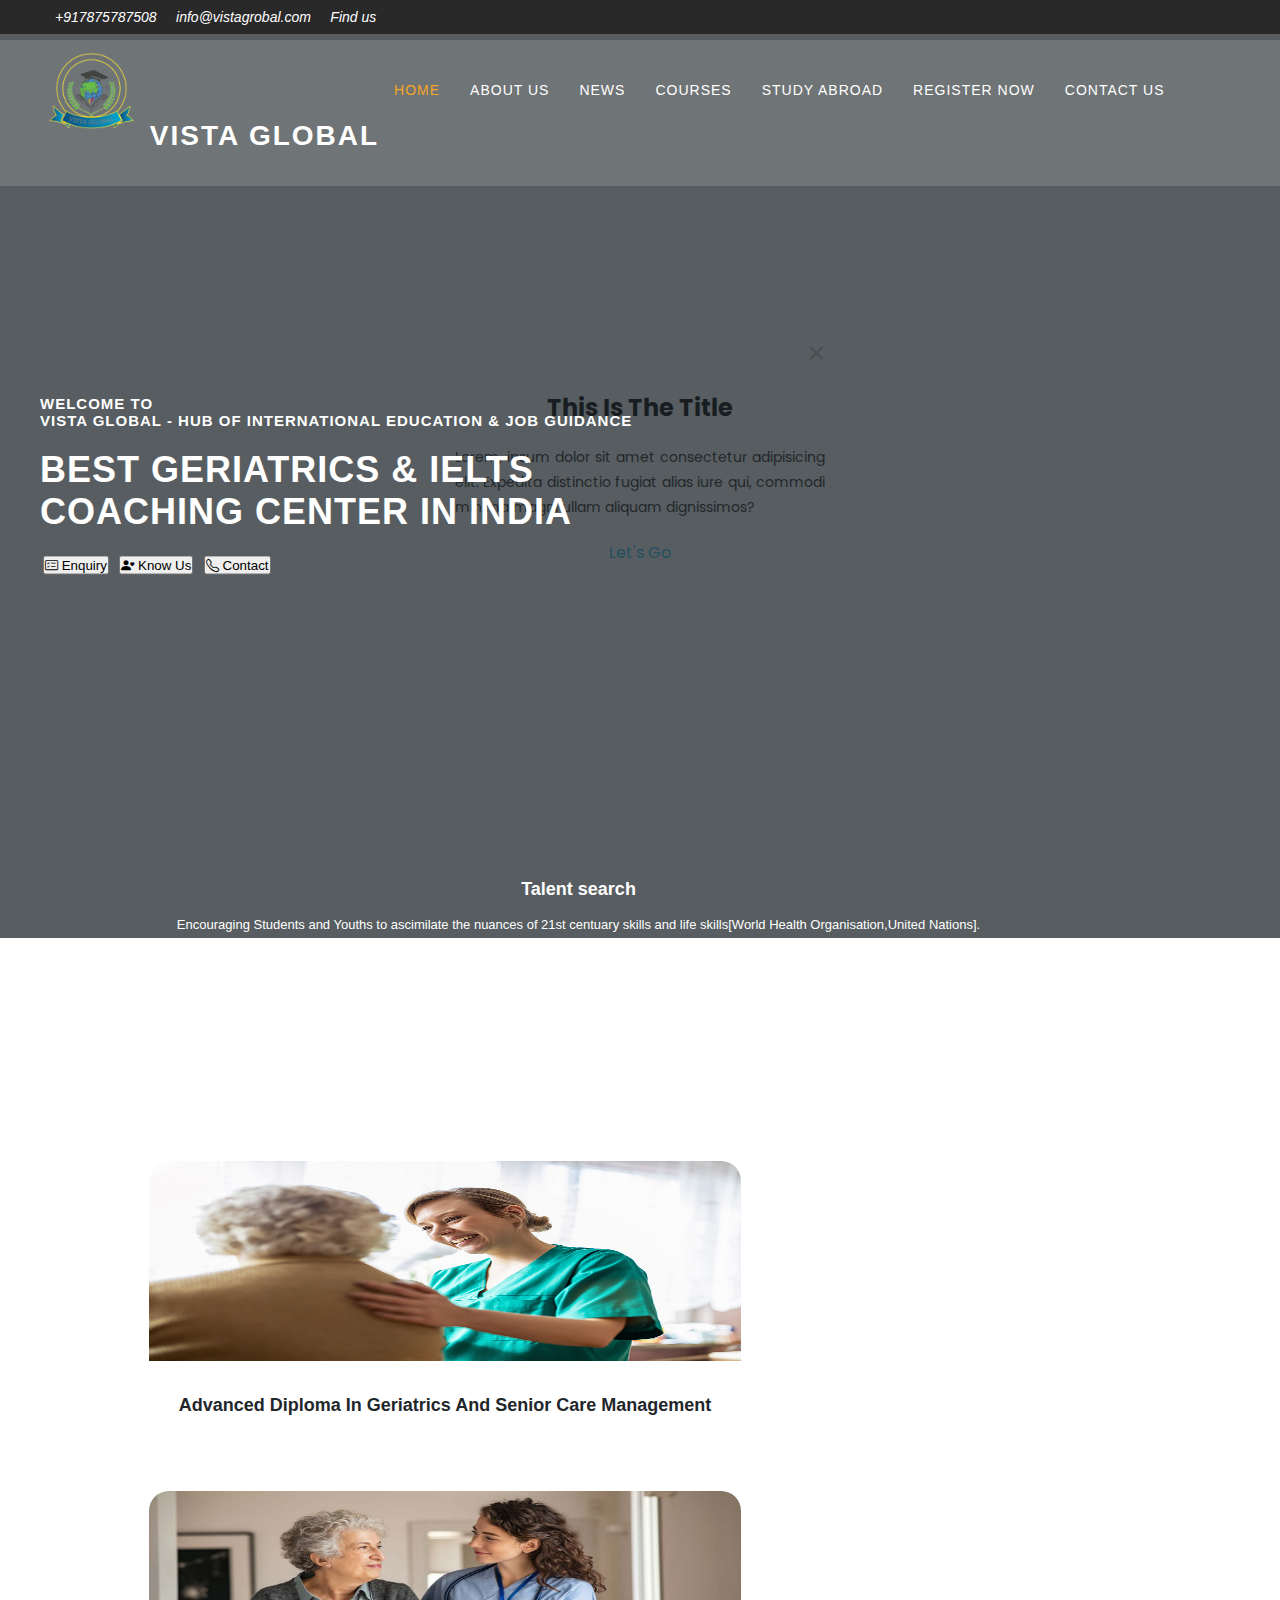
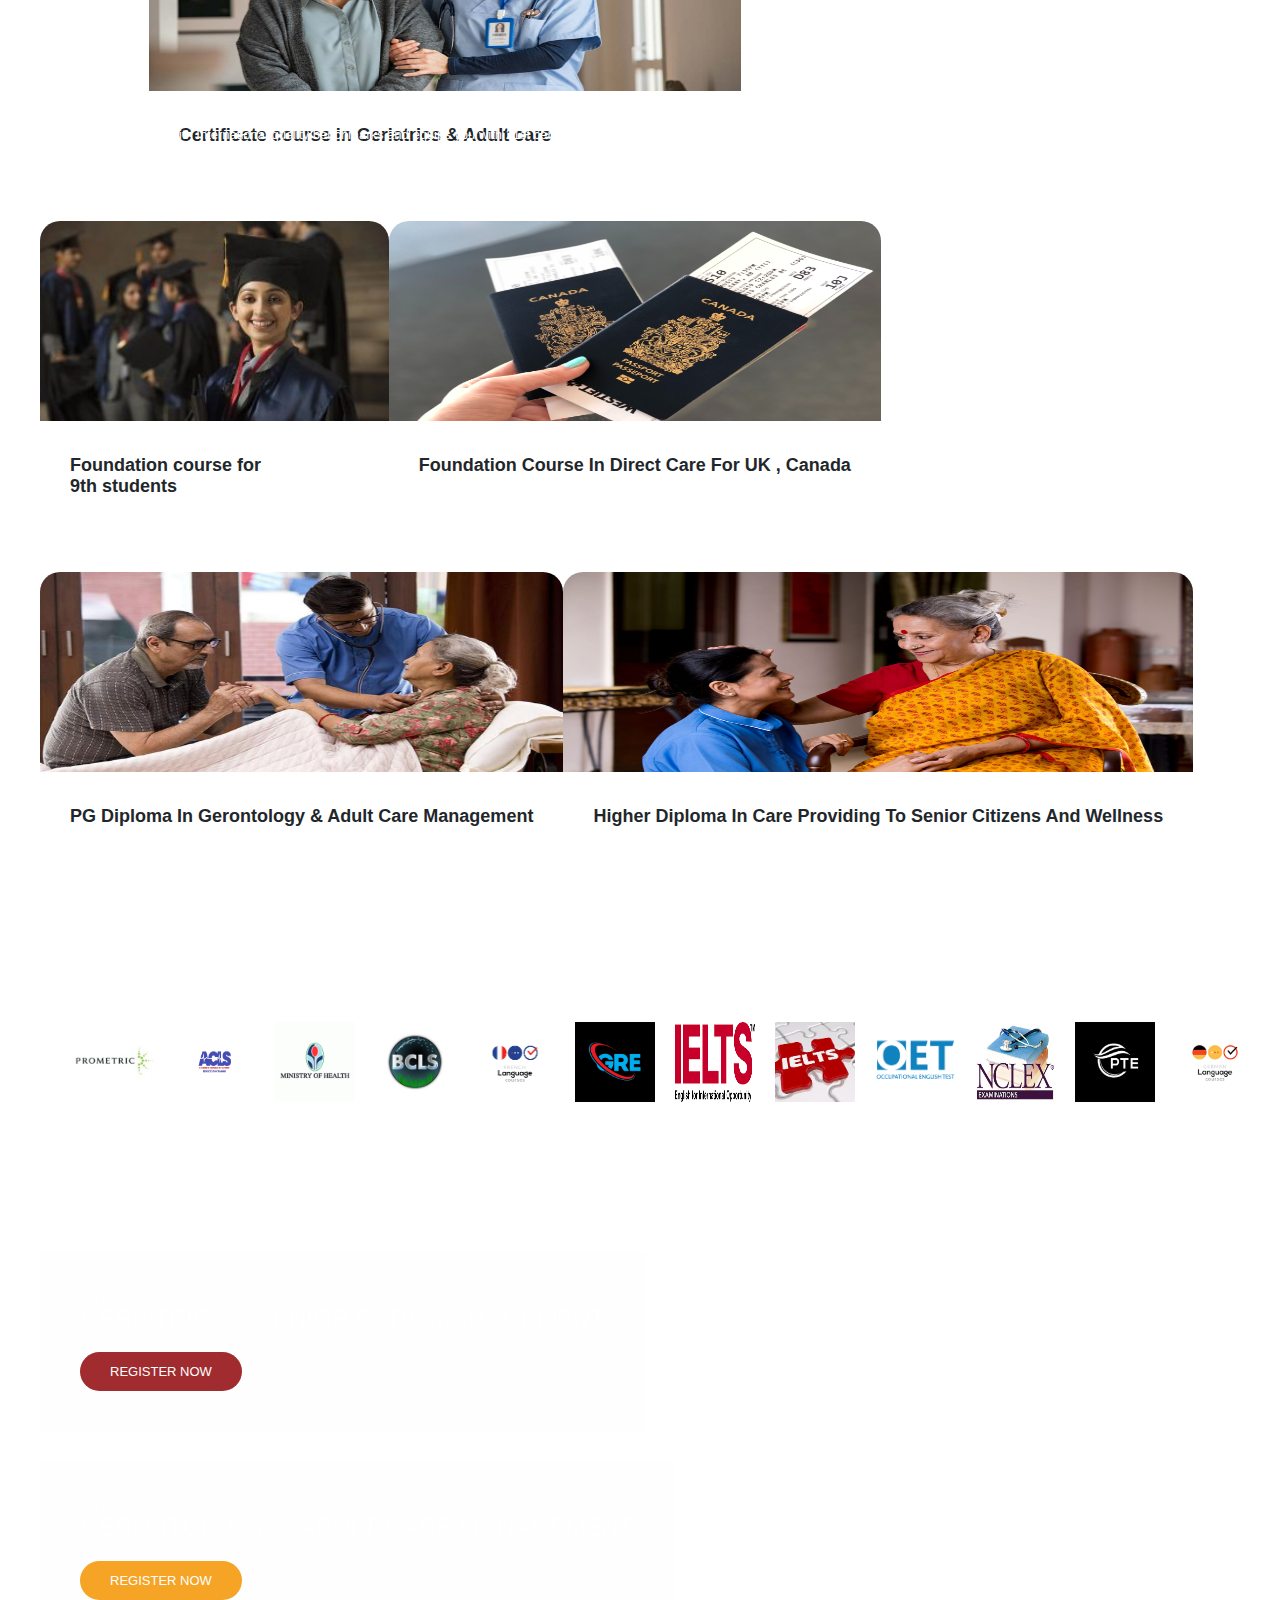
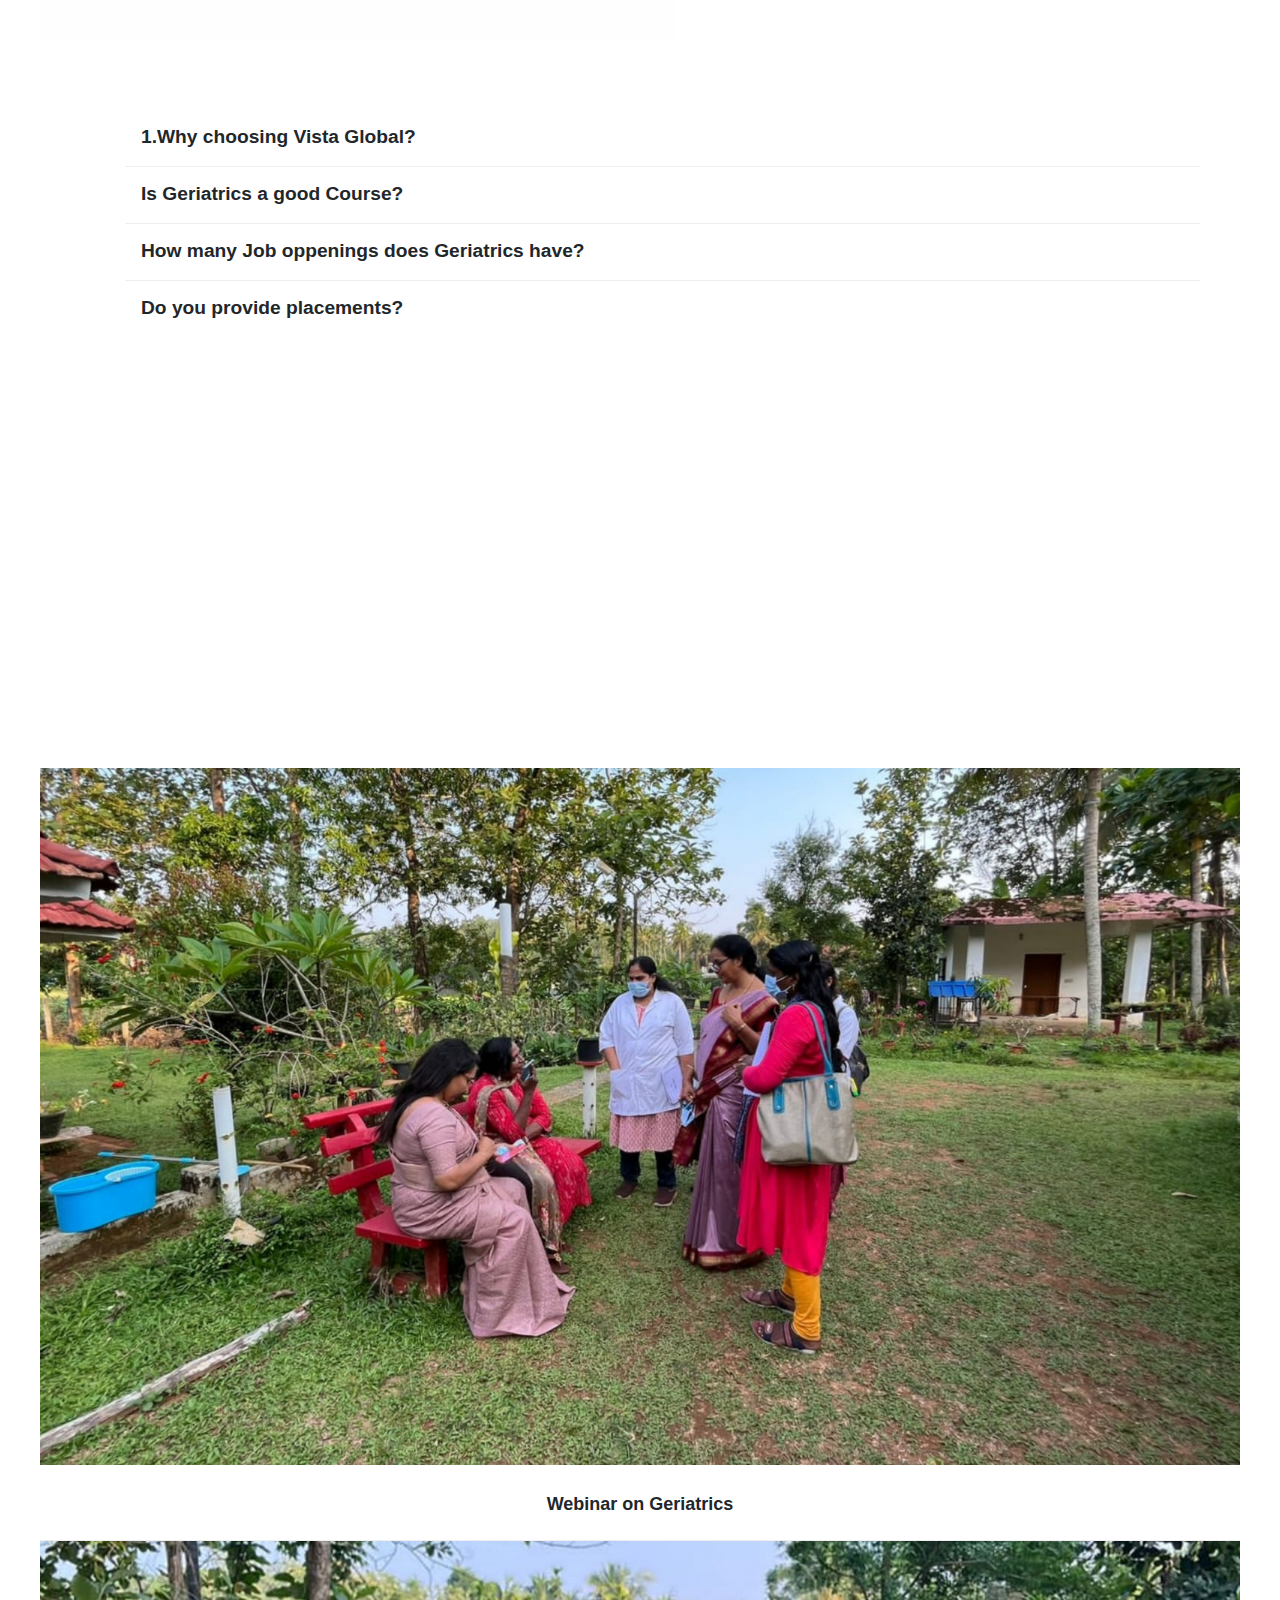
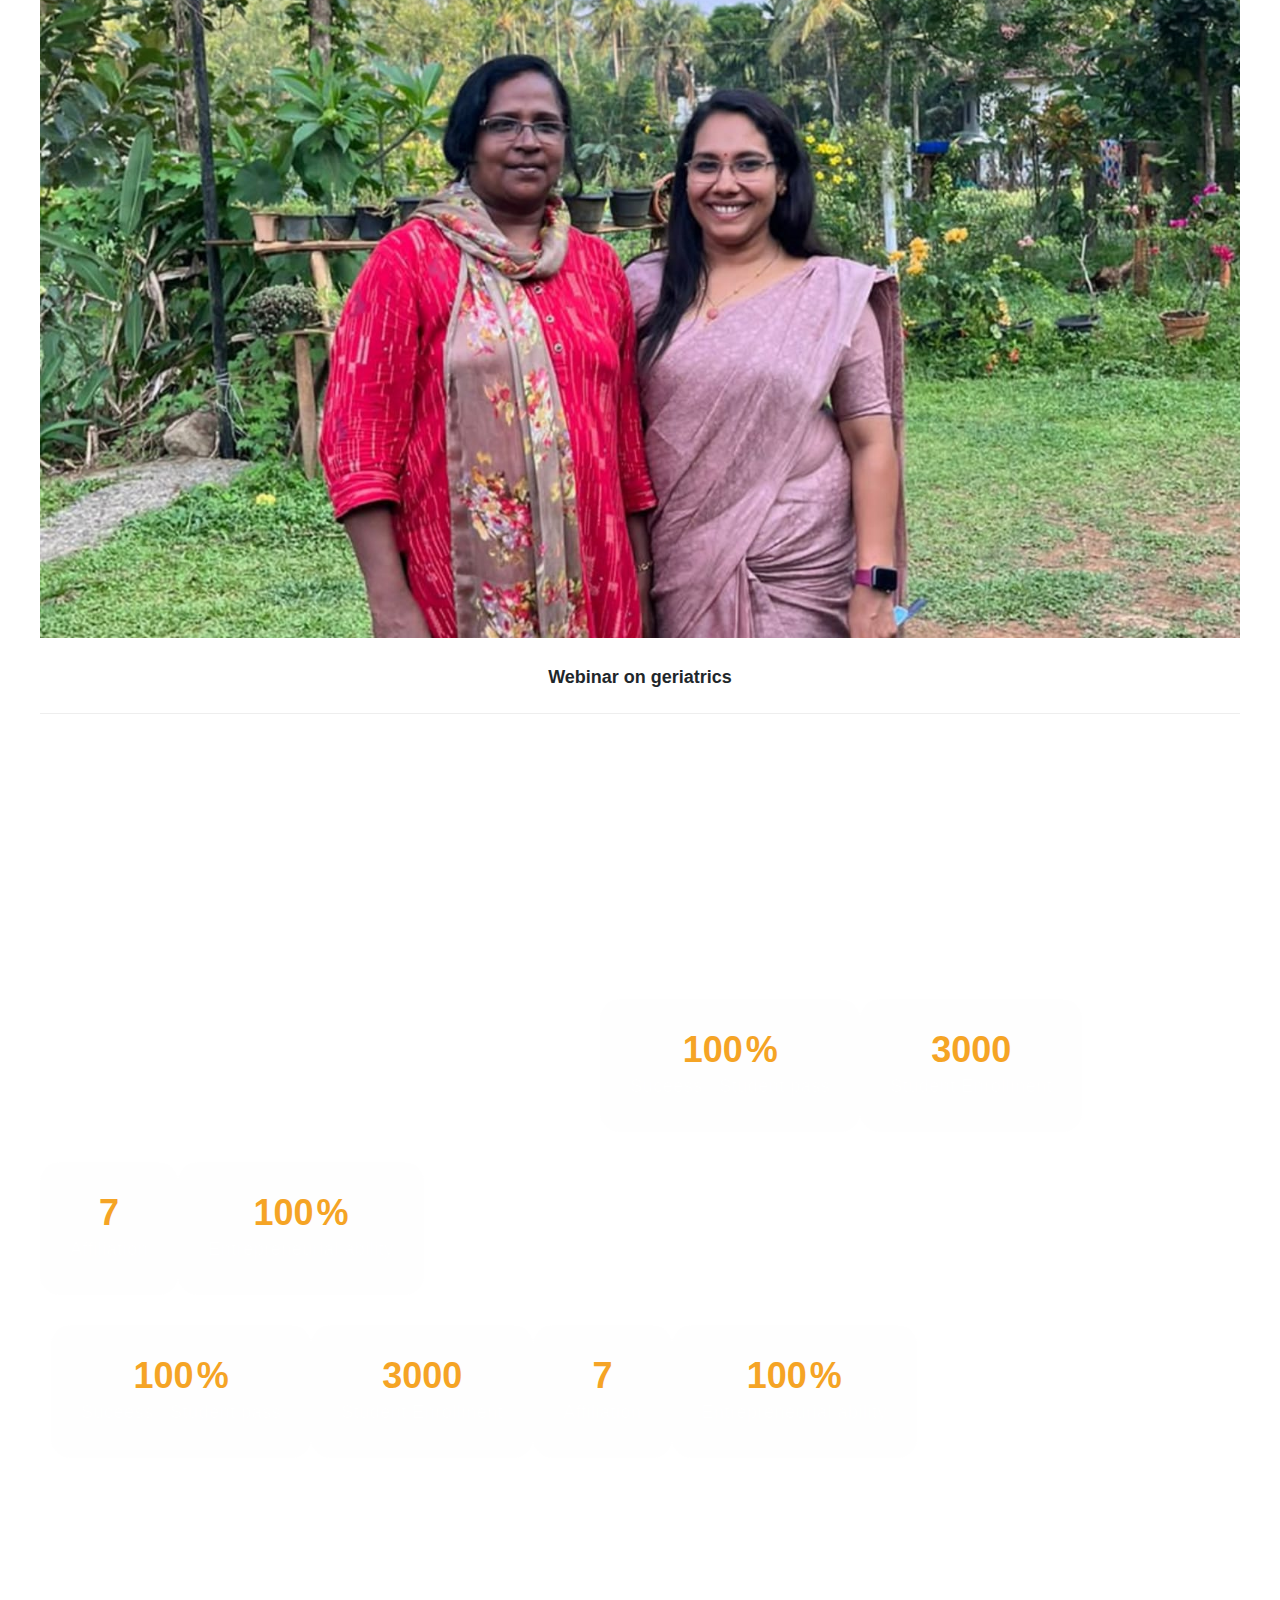
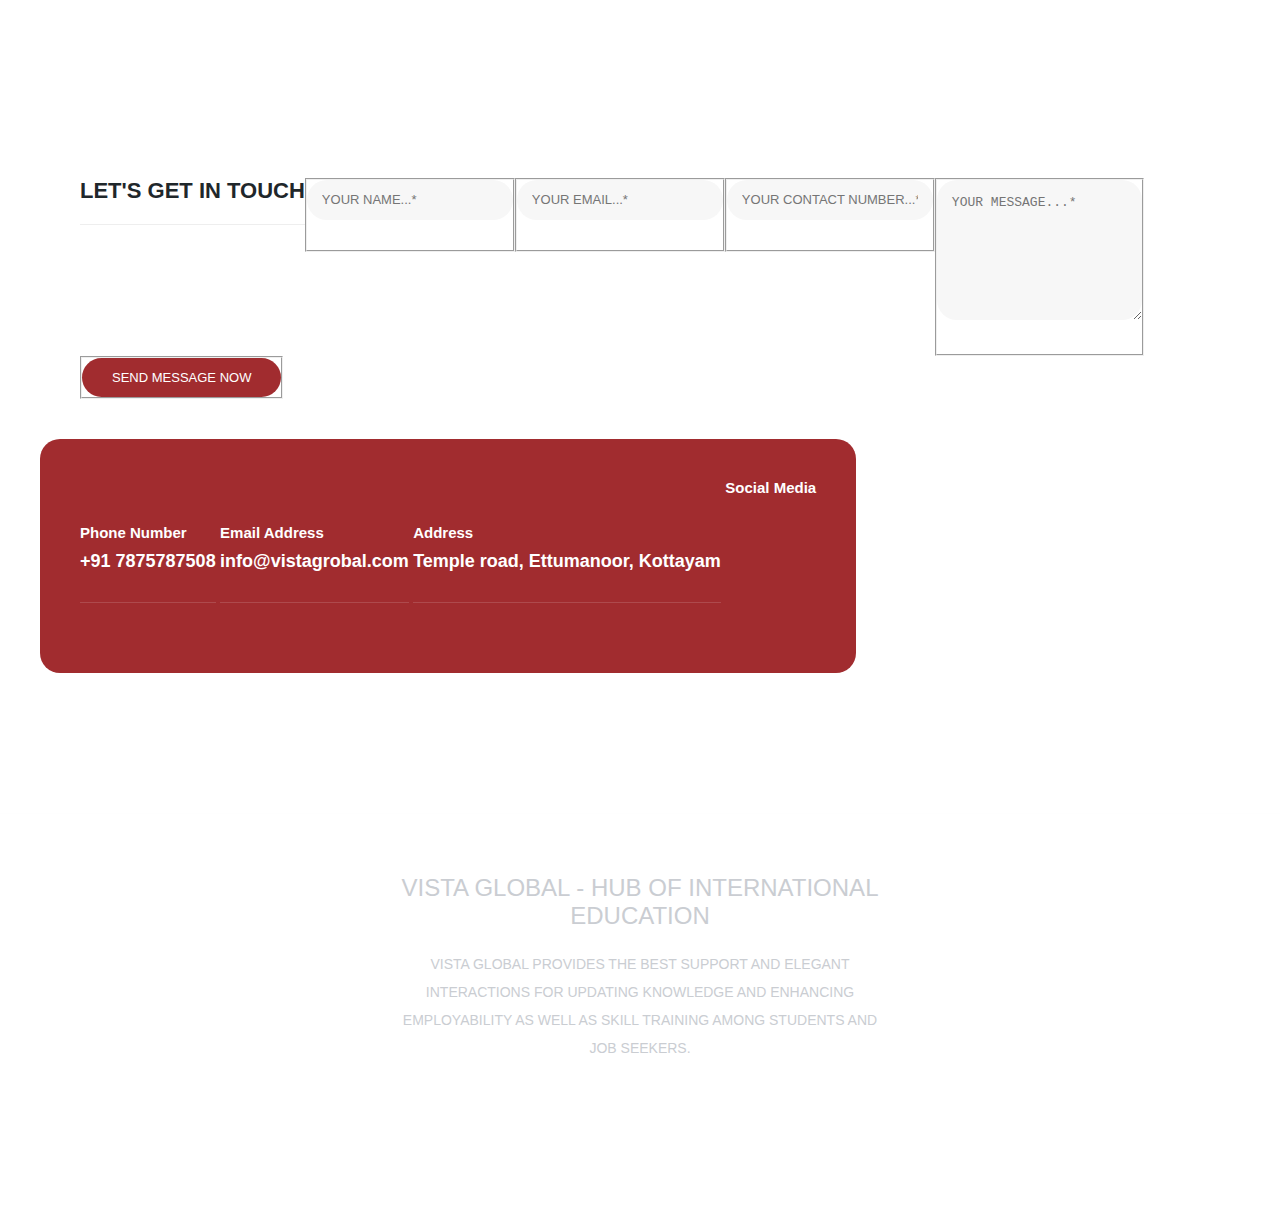
==== index.html @ 6451101f "mini15" ====
<!DOCTYPE html>
<html lang="en">

<head>




  <meta charset="utf-8">
  <meta name="viewport" content="width=device-width, initial-scale=1, shrink-to-fit=no">
  <meta name="description" content="">
  <meta name="author" content="TemplateMo">
  <link href="https://fonts.googleapis.com/css?family=Poppins:100,200,300,400,500,600,700,800,900" rel="stylesheet">


  <!--Google Fonts-->
  <link href="https://fonts.googleapis.com/css2?family=Poppins&display=swap" rel="stylesheet">


  <title>Vista Global - The hub of international education</title>
  <link rel="icon" type="image/gif" href="assets/images/new/logo.png">

  <!-- Bootstrap core CSS -->
  <link href="vendor/bootstrap/css/bootstrap.min.css" rel="stylesheet">


  <script src="https://unpkg.com/boxicons@2.1.4/dist/boxicons.js"></script>
  <script src="https://ajax.googleapis.com/ajax/libs/jquery/3.5.1/jquery.min.js"></script>


  <!-- Additional CSS Files -->
  <link rel="stylesheet" href="assets/css/fontawesome.css">
  <link rel="stylesheet" href="assets/css/templatemo-edu-meeting.css">
  <link rel="stylesheet" href="assets/css/owl.css">
  <link rel="stylesheet" href="assets/css/lightbox.css">
  <link rel="stylesheet" href="assets/css/popup.css">

</head>

<body>

  <!--popup-->
  <div class="popup">
    <button id="close">&times;</button>
    <h2>This Is The Title</h2>
    <p>
      Lorem, ipsum dolor sit amet consectetur adipisicing elit. Expedita distinctio fugiat alias iure qui, commodi
      minima magni ullam aliquam dignissimos?
    </p>
    <a href="#">Let's Go</a>
  </div>


  <!--Script-->
  <script src="/assets/js/script.js"></script>

  <!-- Sub Header -->
  <div class="sub-header">
    <div class="container">
      <div class="row">
        <div class="col-lg-8 col-sm-8">
          <div class="left-content">
            <h1 href=""></h1>
          </div>
        </div>
        <div class="col-lg-4 col-sm-4">
          <div class="right-icons">
            <ul>
              <li><a href="tel:+917875787508"><i class="fa fa-phone"> +917875787508</i></a></li>
              <li><a href="mailto:info@vistagrobal.com"><i class="fa fa-envelope"> info@vistagrobal.com</i></a></li>
              <li><a href="#"><i class="fa fa-location-arrow"> Find us</i></a></li>

              <!--li><a href="#"><i class="fa fa-facebook"></i></a></li>
              <li><a href="#"><i class="fa fa-twitter"></i></a></li>
              <li><a href="#"><i class="fa fa-behance"></i></a></li>
              <li><a href="#"><i class="fa fa-linkedin"></i></a></li-->
            </ul>
          </div>
        </div>
      </div>
    </div>
  </div>

  <!-- ***** Header Area Start ***** -->
  <header class="header-area header-sticky">
    <div class="container">
      <div class="row">
        <div class="col-12">
          <nav class="main-nav">
            <!-- ***** Logo Start ***** -->
            <a href="index.html" class="logo">
              <img src="assets/images/new/logo.png" alt="" style="height: 100px; width: 100px; margin-top: 5px;">
              Vista Global
            </a>
            <!-- ***** Logo End ***** -->
            <!-- ***** Menu Start ***** -->
            <ul class="nav">
              <li><a href="#top" class="active">Home</a></li>
              <li><a href="aboutus.html">About Us</a></li>

              <li class="has-sub">
                <a href="javascript:void(0)">News</a>
                <ul class="sub-menu">
                  <li><a href="meetings.html">New Pathways</a></li>
                  <li><a href="courses.html">Alternative Course Of Action</a></li>
                </ul>
              </li>
              <li><a href="courses.html">Courses</a></li>
              <li><a href="abroad.html">Study Abroad</a></li>
              <!--li class="scroll-to-section"><a href="#courses">Test Facilitation</a></li-->
              <li><a href="reg.html">Register Now</a></li>
              <li><a href="contact.html">Contact Us</a></li>
            </ul>
            <a class='menu-trigger'>
              <span>Menu</span>
            </a>
            <!-- ***** Menu End ***** -->
          </nav>
        </div>
      </div>
    </div>
  </header>
  <!-- ***** Header Area End ***** -->

  <!-- ***** Main Banner Area Start ***** -->
  <section class="section main-banner" id="top" data-section="section1">
    <video autoplay muted loop id="bg-video">
      <source src="assets/images/course-video.mp4" type="video/mp4" />
    </video>

    <div class="video-overlay header-text">
      <div class="container">
        <div class="row">
          <div class="col-lg-12">
            <div class="caption">
              <h6>Welcome to</h6>
              <h1> Vista Global - Hub Of international Education & job guidance</h1>

              <h2>

                Best Geriatrics & IELTS <br> Coaching Center In INDIA
              </h2>
              <!-- <p>Best IELTS & OET Coaching Center In INDIA</p> -->
              <div>
                <button type="button" class="btn btn-danger" id="btnthree" onclick="location.href='trends.html';"><i
                    class="bi bi-card-checklist"></i>
                  Enquiry</button>
                <button type="button" class="btn btn-danger" id="btnthree" onclick="location.href='aboutus.html';"><i
                    class="bi bi-person-heart"></i>
                  Know Us</button>
                <button type="button" class="btn btn-danger" id="btnthree" onclick="location.href='contact.html';"><i
                    class="bi bi-telephone"></i>
                  Contact</button>
              </div>


            </div>
          </div>
        </div>
      </div>
    </div>
  </section>
  <!-- ***** Main Banner Area End ***** -->

  <section class="services">
    <div class="container">
      <div class="row">
        <div class="col-lg-12">
          <div class="owl-service-item owl-carousel">

            <div class="item">
              <div class="icon">
                <img src="assets/images/service-icon-01.png" alt="">
              </div>
              <div class="down-content">
                <h4>Talent search</h4>
                <p>Encouraging Students and Youths to ascimilate the nuances of 21st centuary skills
                  and life skills[World Health Organisation,United Nations].</p>
              </div>
            </div>

            <div class="item">
              <div class="icon">
                <img src="assets/images/service-icon-02.png" alt="">
              </div>
              <div class="down-content">
                <h4>Arranging skill technology oppertunity interfaces</h4>
                <p>SSG ventures Singapore in association with Vista Global provide international
                  courses based on Academia-Industry linkages. </p>
              </div>
            </div>

            <div class="item">
              <div class="icon">
                <img src="assets/images/service-icon-03.png" alt="">
              </div>
              <div class="down-content">
                <h4>Choice of individuals</h4>
                <p>Realizing the power of personal choice,we are facilitating Students to be a
                  forrunner in the raise of career selection. </p>
              </div>
            </div>

            <div class="item">
              <div class="icon">
                <img src="assets/images/service-icon-02.png" alt="">
              </div>
              <div class="down-content">
                <h4>Unlearning and relearning</h4>
                <p>Captivates you with International quality benchmarks and equips you with 21st
                  centuary skills.Your personality needs to add the Vistas of success,"Freedom from
                  the known".</p>
              </div>
            </div>

            <div class="item">
              <div class="icon">
                <img src="assets/images/service-icon-03.png" alt="">
              </div>
              <div class="down-content">
                <h4>Designing a career</h4>
                <p>Clarify your doubts related to your career and accentuate a career makeover it is
                  you,along with your mental dispotions and combilents,should design your career..</p>
              </div>
            </div>

          </div>
        </div>
      </div>
    </div>
  </section>

  <section class="upcoming-meetings" id="meetings">
    <div class="container">
      <div class="row">
        <div class="col-lg-12">
          <div class="section-heading">
            <h2>Courses</h2>
          </div>
        </div>
        <div class="col-lg-4">
          <!-- <div class="categories">
            <h4 style="text-align: center;">More Courses</h4>
            <ul>
              <li><a href="courses.html">• Certificate course in Geriatrics & Adult care</a></li>
              <li><a href="courses.html">• Foundation course for 9th students</a></li>
              
            </ul>

            <div class="main-button-red">
              <a href="courses.html">All Courses</a>
            </div>
          </div> -->

          <div class="meeting-item">
            <div class="thumb">

              <a href="courses.html"><img src="assets/images/new/geriatrics.jpg" alt="New Lecturer Meeting" id="imgcour"></a>
            </div>
            <div class="down-content">
              <!-- <div class="date">
                <h6>Apr <span>10</span></h6>
              </div> -->
              <a href="courses.html">
                <h4>Advanced Diploma In Geriatrics And Senior Care Management
                </h4>
              </a>
              <!-- <p>Morbi in libero blandit lectus<br>cursus ullamcorper.</p> -->
            </div>
          </div>
          <div class="meeting-item">
            <div class="thumb">

              <a href="courses.html"><img src="assets/images/new/coursegerao.jpg " alt="New Lecturer Meeting" id="imgcour"></a>
            </div>
            <div class="down-content">
              <!-- <div class="date">
                <h6>Apr <span>10</span></h6>
              </div> -->
              <a href="courses.html">
                <h4>Certificate course in Geriatrics & Adult care
                </h4>
              </a>
              <!-- <p>Morbi in libero blandit lectus<br>cursus ullamcorper.</p> -->
            </div>
          </div>

        </div>
        <div class="col-lg-8">
          <div class="row">
            <div class="col-lg-6">
              <div class="meeting-item">
                <div class="thumb">

                  <a href="courses.html"><img src="assets/images/new/foundation.jpg" alt="New Lecturer Meeting" id="imgcour"></a>
                </div>
                <div class="down-content">
                  <!-- <div class="date">
                    <h6>Apr <span>10</span></h6>
                  </div> -->
                  <a href="courses.html">
                    <h4>Foundation course for <br> 9th students
                    </h4>
                  </a>
                  <!-- <p>Morbi in libero blandit lectus<br>cursus ullamcorper.</p> -->
                </div>
              </div>
            </div>
            <div class="col-lg-6">
              <div class="meeting-item">
                <div class="thumb">

                  <a href="courses.html"><img src="assets/images/new/canada.jpg" alt="Online Teaching" id="imgcour"></a>
                </div>
                <div class="down-content">
                  <!-- <div class="date">
                    <h6>Nov <span>24</span></h6>
                  </div> -->
                  <a href="courses.html">
                    <h4>Foundation Course In Direct Care For UK , Canada</h4>
                  </a>
                  <!-- <p>Morbi in libero blandit lectus<br>cursus ullamcorper.</p> -->
                </div>
              </div>
            </div>
            <div class="col-lg-6">
              <div class="meeting-item">
                <div class="thumb">

                  <a href="courses.html"><img src="assets/images/new/Gerontology.jpg" alt="Higher Education" id="imgcour"></a>
                </div>
                <div class="down-content">

                  <a href="courses.html">
                    <h4>PG Diploma In Gerontology & Adult Care Management</h4>
                  </a>

                </div>
              </div>
            </div>
            <div class="col-lg-6">
              <div class="meeting-item">
                <div class="thumb">

                  <a href="courses.html"><img src="assets/images/new/senior-citizen.jpg" alt="Student Training" id="imgcour"></a>
                </div>
                <div class="down-content">

                  <a href="courses.html">
                    <h4>Higher Diploma In Care Providing To Senior Citizens And Wellness</h4>
                  </a>

                </div>
              </div>

            </div>

          </div>
        </div>
      </div>

    </div>


  </section>
  <section>
    <div class="symbol-container">
      <div class="symbol"><img src="assets/images/new/logo/1519856410227.jpg" alt="IELTS"
          onclick="location.href='index.html';" id="imggg"></div>
      <div class="symbol"><img src="assets/images/new/logo/603fffb54e1cf517f116b2ea_ACLS Modified (3) (1).jpg"
          alt="IELTS" onclick="location.href='index.html';" id="imggg"></div>
      <div class="symbol"><img src="assets/images/new/logo/brand.gif" alt="IELTS" onclick="location.href='index.html';"
          id="imggg"></div>
      <div class="symbol"><img src="assets/images/new/logo/d1vr4p5-7f0ccf12-3cf0-4d38-a989-cc7c0af1c288.jpg" alt="IELTS"
          onclick="location.href='index.html';" id="imggg"></div>
      <div class="symbol"><img src="assets/images/new/logo/french.jpg" alt="IELTS" onclick="location.href='index.html';"
          id="imggg"></div>
      <div class="symbol"><img
          src="assets/images/new/logo/gre-logo-gre-letter-gre-letter-logo-design-initials-gre-logo-linked-with-circle-and-uppercase-monogram-logo-gre-typography-for-technology-business-and-real-estate-brand-vector.jpg"
          alt="IELTS" onclick="location.href='index.html';" id="imggg"></div>
      <div class="symbol"><img src="assets/images/new/logo/ielts.png" alt="IELTS" onclick="location.href='index.html';"
          id="imggg"></div>
      <div class="symbol"><img src="assets/images/new/logo/images.jpg" alt="IELTS" onclick="location.href='index.html';"
          id="imggg"></div>
      <div class="symbol"><img src="assets/images/new/logo/logo@2x.png" alt="IELTS"
          onclick="location.href='index.html';" id="imggg"></div>
      <div class="symbol"><img src="assets/images/new/logo/nclex-rn-review2.jpg" alt="IELTS"
          onclick="location.href='index.html';" id="imggg"></div>
      <div class="symbol"><img src="assets/images/new/logo/pte.png" alt="IELTS" onclick="location.href='index.html';"
          id="imggg"></div>
      <div class="symbol"><img src="assets/images/new/logo/german.png" alt="IELTS" onclick="location.href='index.html';"
          id="imggg"></div>
    </div>
  </section>

  <section class="apply-now" id="apply">
    <div class="container">
      <div class="row">
        <div class="col-lg-6 align-self-center">
          <div class="row">
            <div class="col-lg-12">
              <div class="item">
                <h6 style="color: white;">APPLY FOR </h6>
                <h3>GERIATRICS & SENIOR CARE MANAGEMENT</h3>
                <!-- <p>You are allowed to use this edu meeting CSS template for your school or university or business. You
                  can feel free to modify or edit this layout.</p> -->
                <div class="main-button-red">
                  <div><a href="reg.html">Register Now</a></div>
                </div>
              </div>
            </div>
            <div class="col-lg-12">
              <div class="item">
                <h6 style="color: white;">APPLY FOR </h6>
                <h3>GERONTOLOGY & ADULT CARE MANAGEMENT</h3>
                <!-- <p>You are not allowed to redistribute the template ZIP file on any other template website. Please
                  contact us for more information.</p> -->
                <div class="main-button-yellow">
                  <div><a href="reg.html">Register Now</a></div>
                </div>
              </div>
            </div>
          </div>
        </div>
        <div class="col-lg-6">
          <div class="accordions is-first-expanded">
            <article class="accordion">
              <div class="accordion-head">
                <span>1.Why choosing Vista Global?</span>
                <span class="icon">
                  <i class="icon fa fa-chevron-right"></i>
                </span>
              </div>
              <div class="accordion-body">
                <div class="content">
                  <p>Vista Global provides the best support and elegant interactions for updating
                    knowledge and enhancing employability as well as skill training among
                    students and job seekers. The modern world is changing with additions of new
                    knowledges. The youths need to be trained in lines with the trends of
                    internationalization and tenets of quality education and awareness of job
                    protentional in international job Market.</p>
                </div>
              </div>
            </article>
            <article class="accordion">
              <div class="accordion-head">
                <span>Is Geriatrics a good Course?</span>
                <span class="icon">
                  <i class="icon fa fa-chevron-right"></i>
                </span>
              </div>
              <div class="accordion-body">
                <div class="content">
                  <p>Geriatrics is the branch of study in senior care and a programme of action for
                    enhancing the wellness of the old age people. Geriatrics comes under the
                    discipline of gerontology and shares its boundaries with almost all branches of
                    medication as well as innovations in health sector. Therefore, geriatrics opens
                    up new vistas of career make overs and career change, to those individuals
                    who expect a brilliant future abroad and inside.</p>
                </div>
              </div>
            </article>
            <article class="accordion">
              <div class="accordion-head">
                <span>How many Job oppenings does Geriatrics have?</span>
                <span class="icon">
                  <i class="icon fa fa-chevron-right"></i>
                </span>
              </div>
              <div class="accordion-body">
                <div class="content">
                  <p>Geriatrics is a branch that provides a spectrum of job opportunities worldwide.
                    Geriatrics care equips an individual with new skills. Vacancies are manifold and
                    the figural expression is some what bleak. Home care, dome care, domiciliary,
                    institutional care, care homes etc are some avenues related to this occupation.
                    About 80000 vacancies are reported in such as Canada and European and
                    other countries. In India, being the largest populated country in the world,
                    requires personnels for maintaining and managing the aged and the sick.</p>
                </div>
              </div>
            </article>
            <article class="accordion last-accordion">
              <div class="accordion-head">
                <span>Do you provide placements?</span>
                <span class="icon">
                  <i class="icon fa fa-chevron-right"></i>
                </span>
              </div>
              <div class="accordion-body">
                <div class="content">
                  <p>Vista Global provides their students a four layered strategy for finding the most
                    appropriate job and for facilitating individualised choices. Familiarising courses
                    and careers, focusing on the neediest area, framing and agenda for realising
                    the dream and furnishing the best information related to geriatrics. </p>
                </div>
              </div>
            </article>
          </div>
        </div>
      </div>
    </div>
  </section>

  <section class="our-courses" id="courses">
    <div class="container">
      <div class="row">
        <div class="col-lg-12">
          <div class="section-heading">
            <h2>Events</h2>
          </div>
        </div>
        <div class="col-lg-12">
          <div class="owl-courses-item owl-carousel">
            <div class="item">
              <img src="assets/images/new/meeting1.jpg" alt="Course One">
              <div class="down-content">
                <h4>Webinar on Geriatrics</h4>

              </div>
            </div>
            <div class="item">
              <img src="assets/images/new/meeting2.jpg" alt="Course Two">
              <div class="down-content">
                <h4>Webinar on geriatrics</h4>

              </div>
            </div>
            <!-- <div class="item">
              <img src="assets/images/course-03.jpg" alt="">
              <div class="down-content">
                <h4>Nulla at ipsum a mauris egestas tempor</h4>

              </div>
            </div>
            <div class="item">
              <img src="assets/images/course-04.jpg" alt="">
              <div class="down-content">
                <h4>Aenean molestie quis libero gravida</h4>

              </div>
            </div>
            <div class="item">
              <img src="assets/images/course-01.jpg" alt="">
              <div class="down-content">
                <h4>Lorem ipsum dolor sit amet adipiscing elit</h4>

              </div>
            </div>
            <div class="item">
              <img src="assets/images/course-02.jpg" alt="">
              <div class="down-content">
                <h4>TemplateMo is the best website for Free CSS</h4>

              </div>
            </div>
            <div class="item">
              <img src="assets/images/course-03.jpg" alt="">
              <div class="down-content">
                <h4>Web Design Templates at your finger tips</h4>

              </div>
            </div>
            <div class="item">
              <img src="assets/images/course-04.jpg" alt="">
              <div class="down-content">
                <h4>Please visit our website again</h4>

              </div>
            </div>
            <div class="item">
              <img src="assets/images/course-01.jpg" alt="">
              <div class="down-content">
                <h4>Responsive HTML Templates for you</h4>

              </div>
            </div> -->

          </div>
        </div>
      </div>
    </div>
  </section>

  <section class="our-facts">
    <div class="container">
      <div class="row">
        <div class="col-lg-6">
          <div class="row">
            <div class="col-lg-12">
              <h2>A Few Facts About Our Sector</h2>
            </div>
            <div class="col-lg-6">
              <div class="row">
                <div class="col-12">
                  <div class="count-area-content percentage">
                    <div class="count-digit">100</div>
                    <div class="count-title">Suceess / Student pass</div>
                  </div>
                </div>
                <div class="col-12">
                  <div class="count-area-content">
                    <div class="count-digit">3000</div>
                    <div class="count-title">Student Enrollment</div>
                  </div>
                </div>
              </div>
            </div>
            <div class="col-lg-6">
              <div class="row">
                <div class="col-12">
                  <div class="count-area-content new-students">
                    <div class="count-digit">7</div>
                    <div class="count-title">Affiliation</div>
                  </div>
                </div>
                <div class="col-12">
                  <div class="count-area-content percentage">
                    <div class="count-digit">100</div>
                    <div class="count-title">Entrepreneurial ability</div>
                  </div>
                </div>
              </div>
            </div>
          </div>
        </div>
        <div class="col-lg-6">
          <div class="row">
            <div class="col-lg-12">
              <h2>.</h2>
            </div>
            <div class="col-lg-6">
              <div class="row">
                <div class="col-12">
                  <div class="count-area-content percentage">
                    <div class="count-digit">100</div>
                    <div class="count-title">Suceess / Student pass</div>
                  </div>
                </div>
                <div class="col-12">
                  <div class="count-area-content">
                    <div class="count-digit">3000</div>
                    <div class="count-title">Student Enrollment</div>
                  </div>
                </div>
              </div>
            </div>
            <div class="col-lg-6">
              <div class="row">
                <div class="col-12">
                  <div class="count-area-content new-students">
                    <div class="count-digit">7</div>
                    <div class="count-title">Affiliation</div>
                  </div>
                </div>
                <div class="col-12">
                  <div class="count-area-content percentage">
                    <div class="count-digit">100</div>
                    <div class="count-title">Entrepreneurial ability</div>
                  </div>
                </div>
              </div>
            </div>
          </div>
        </div>
      </div>
    </div>
  </section>

  <section class="contact-us" id="contact">
    <div class="container">
      <div class="row">
        <div class="col-lg-9 align-self-center">
          <div class="row">
            <div class="col-lg-12">
              <form id="submit-form" action="">
                <div class="row">
                  <div class="col-lg-12">
                    <h2>Let's get in touch</h2>
                  </div>
                  <div class="col-lg-4">
                    <fieldset>
                      <input name="name" type="text" id="name" placeholder="YOUR NAME...*" required="">
                    </fieldset>
                  </div>
                  <div class="col-lg-4">
                    <fieldset>
                      <input name="email" type="text" id="email" pattern="[^ @]*@[^ @]*" placeholder="YOUR EMAIL...*"
                        required="">
                    </fieldset>
                  </div>
                  <div class="col-lg-4">
                    <fieldset>
                      <input name="phone" type="text" id="phone" placeholder="YOUR CONTACT NUMBER...*" required="">
                    </fieldset>
                  </div>
                  <div class="col-lg-12">
                    <fieldset>
                      <textarea name="message" type="text" class="form-control" id="message"
                        placeholder="YOUR MESSAGE...*" required=""></textarea>
                    </fieldset>
                  </div>
                  <div class="col-lg-12">
                    <fieldset>
                      <button type="submit" id="form-submit" class="button">SEND MESSAGE NOW</button>
                    </fieldset>
                  </div>
                </div>
              </form>
            </div>
          </div>
        </div>
        <div class="col-lg-3">
          <div class="right-info">
            <ul>
              <li>
                <h6>Phone Number</h6>
                <span>+91 7875787508</span>
              </li>
              <li>
                <h6>Email Address</h6>
                <span>info@vistagrobal.com</span>
              </li>
              <li>
                <h6>Address</h6>
                <span>Temple road, Ettumanoor, Kottayam</span>
              </li>
              <li>
                <h6>Social Media</h6>
                <ul>
                  <li><a href="https://www.facebook.com/vistaglobalofficial?mibextid=LQQJ4d"><i class="fa fa-facebook"
                        id="soc"></i></a></li>
                  <li><a href="https://instagram.com/vista_global_?igshid=YmMyMTA2M2Y="><i class="fa fa-instagram"
                        id="soc"></i></a></li>
                  <li><a href="http://wa.me/+917875787508"><i class="fa fa-whatsapp" id="soc"></i></a></li>
                </ul>
              </li>
            </ul>
          </div>
        </div>
      </div>
    </div>
    <div class="footer">
      
      <div class="footer-content">
        <p style="font-size: 24px; font-family: Impact, Haettenschweiler, 'Arial Narrow Bold', sans-serif;">VISTA GLOBAL - HUB OF INTERNATIONAL EDUCATION</p>
        <p>Vista Global provides the best support and elegant interactions for updating knowledge and enhancing employability as well as skill training among students and job seekers.</p>
        <ul class="socials">
            <li><a href="https://www.facebook.com/vistaglobalofficial?mibextid=LQQJ4d"><i class="fa fa-facebook"></i></a></li>
            <li><a href="https://instagram.com/vista_global_?igshid=YmMyMTA2M2Y="><i class="fa fa-instagram"></i></a></li>
            <li><a href="http://wa.me/+917875787508"><i class="fa fa-whatsapp"></i></a></li>
            
        </ul>
    </div>
    
    </div>
  </section>

  <!-- Scripts -->
  <!-- Bootstrap core JavaScript -->
  <script src="vendor/jquery/jquery.min.js"></script>
  <script src="vendor/bootstrap/js/bootstrap.bundle.min.js"></script>
  <link rel="stylesheet" href="https://cdn.jsdelivr.net/npm/bootstrap-icons@1.10.4/font/bootstrap-icons.css">
  <script src="assets/js/isotope.min.js"></script>
  <script src="assets/js/owl-carousel.js"></script>
  <script src="assets/js/lightbox.js"></script>
  <script src="assets/js/tabs.js"></script>
  <script src="assets/js/video.js"></script>
  <script src="assets/js/slick-slider.js"></script>
  <script src="assets/js/custom.js"></script>
  <script>
    //according to loftblog tut
    $('.nav li:first').addClass('active');

    var showSection = function showSection(section, isAnimate) {
      var
        direction = section.replace(/#/, ''),
        reqSection = $('.section').filter('[data-section="' + direction + '"]'),
        reqSectionPos = reqSection.offset().top - 0;

      if (isAnimate) {
        $('body, html').animate({
          scrollTop: reqSectionPos
        },
          800);
      } else {
        $('body, html').scrollTop(reqSectionPos);
      }

    };

    var checkSection = function checkSection() {
      $('.section').each(function () {
        var
          $this = $(this),
          topEdge = $this.offset().top - 80,
          bottomEdge = topEdge + $this.height(),
          wScroll = $(window).scrollTop();
        if (topEdge < wScroll && bottomEdge > wScroll) {
          var
            currentId = $this.data('section'),
            reqLink = $('a').filter('[href*=\\#' + currentId + ']');
          reqLink.closest('li').addClass('active').
            siblings().removeClass('active');
        }
      });
    };

    $('.main-menu, .responsive-menu, .scroll-to-section').on('click', 'a', function (e) {
      e.preventDefault();
      showSection($(this).attr('href'), true);
    });

    $(window).scroll(function () {
      checkSection();
    });
  </script>

  <!-- email response -->


  <script>
    $("#submit-form").submit((e) => {
      e.preventDefault()
      $.ajax({
        url: "https://script.google.com/macros/s/AKfycbxoR8GVcGz4hBhzgYi3CjCyRpGVxQcldrF5da5O7hG9pgKnHRgnt6NPgaffOVceWcxdCg/exec",
        data: $("#submit-form").serialize(),
        method: "post",
        success: function (response) {
          alert("Form submitted successfully")
          window.location.reload()
          //window.location.href="https://google.com"
        },
        error: function (err) {
          alert("Something Error")

        }
      })
    })
  </script>
</body>

</body>

</html>
---- assets/css/templatemo-edu-meeting.css ----
/*

TemplateMo 569 Edu Meeting

https://templatemo.com/tm-569-edu-meeting

*/

/* ---------------------------------------------
Table of contents
------------------------------------------------
01. font & reset css
02. reset
03. global styles
04. header
05. banner
06. features
07. testimonials
08. contact
09. footer
10. preloader
11. search
12. portfolio

--------------------------------------------- */
/* 
---------------------------------------------
font & reset css
--------------------------------------------- 
*/
@import url("https://fonts.googleapis.com/css?family=Poppins:100,200,300,400,500,600,700,800,900");
/* 
---------------------------------------------
reset
--------------------------------------------- 
*/
html, body, div, span, applet, object, iframe, h1, h2, h3, h4, h5, h6, p, blockquote, div
pre, a, abbr, acronym, address, big, cite, code, del, dfn, em, font, img, ins, kbd, q,
s, samp, small, strike, strong, sub, sup, tt, var, b, u, i, center, dl, dt, dd, ol, ul, li,
figure, header, nav, section, article, aside, footer, figcaption {
  margin: 0;
  padding: 0;
  border: 0;
  outline: 0;
}

.clearfix:after {
  content: ".";
  display: block;
  clear: both;
  visibility: hidden;
  line-height: 0;
  height: 0;
}

.clearfix {
  display: inline-block;
}

html[xmlns] .clearfix {
  display: block;
}

* html .clearfix {
  height: 1%;
}

ul, li {
  padding: 0;
  margin: 0;
  list-style: none;
}

header, nav, section, article, aside, footer, hgroup {
  display: block;
}

* {
  box-sizing: border-box;
}

html, body {
  font-family: 'Poppins', sans-serif;
  font-weight: 400;
  background-color: #fff;
  font-size: 16px;
  -ms-text-size-adjust: 100%;
  -webkit-font-smoothing: antialiased;
  -moz-osx-font-smoothing: grayscale;
}

a {
  text-decoration: none !important;
  color: #3CF;
}

a:hover {
	color: #FC3;
}

h1, h2, h3, h4, h5, h6 {
  margin-top: 0px;
  margin-bottom: 0px;
}

ul {
  margin-bottom: 0px;
}

p {
  font-size: 14px;
  line-height: 25px;
  color: #2a2a2a;
}

img {
  width: 100%;
  overflow: hidden;
}

/* 
---------------------------------------------
global styles
--------------------------------------------- 
*/
html,
body {
  background: #fff;
  font-family: 'Poppins', sans-serif;
}

::selection {
  background: #f5a425;
  color: #fff;
}

::-moz-selection {
  background: #f5a425;
  color: #fff;
}

@media (max-width: 991px) {
  html, body {
    overflow-x: hidden;
  }
  .mobile-top-fix {
    margin-top: 30px;
    margin-bottom: 0px;
  }
  .mobile-bottom-fix {
    margin-bottom: 30px;
  }
  .mobile-bottom-fix-big {
    margin-bottom: 60px;
  }
}

.main-button-red a {
  font-size: 13px;
  color: #fff;
  background-color: #a12c2f;
  padding: 12px 30px;
  display: inline-block;
  border-radius: 22px;
  font-weight: 500;
  text-transform: uppercase;
  transition: all .3s;
}

.main-button-red a:hover {
  opacity: 0.9;
}

.main-button-yellow a {
  font-size: 13px;
  color: #fff;
  background-color: #f5a425;
  padding: 12px 30px;
  display: inline-block;
  border-radius: 22px;
  font-weight: 500;
  text-transform: uppercase;
  transition: all .3s;
}

.main-button-yellow a:hover {
  opacity: 0.9;
}

.section-heading h2 {
  line-height: 40px;
  margin-top: 0px;
  margin-bottom: 50px; 
  padding-bottom: 20px;
  border-bottom: 1px solid rgba(250,250,250,0.15);
  font-size: 22px;
  font-weight: 700;
  text-transform: uppercase;
  color: #fff;
}


/* 
---------------------------------------------
header
--------------------------------------------- 
*/

.sub-header {
  background-color: rgb(41, 41, 41);
  position: relative;
  z-index: 1111;
  opacity: unset;
}

.sub-header .left-content p {
  color: #fff;
  padding: 8px 0px;
  font-size: 13px;
}

.sub-header .right-icons {
  text-align: right;
  padding: 8px 0px;
}

.sub-header .right-icons ul li {
  display: inline-block;
  margin-left: 15px;
}

.sub-header .right-icons ul li a {
  color: #fff;
  font-size: 14px;
  transition: all .3s;
}

.sub-header .right-icons ul li a:hover {
  color: #f5a425;
}

.sub-header .left-content p em {
   font-style: normal;
   color: #f5a425;
}

.background-header {
  background-color: #fff!important;
  height: 80px!important;
  position: fixed!important;
  top: 0!important;
  left: 0;
  right: 0;
  box-shadow: 0px 0px 10px rgba(0,0,0,0.15)!important;
}

.background-header .main-nav .nav li a {
  color: #1e1e1e!important;
}

.background-header .logo,
.background-header .main-nav .nav li a {
  color: #1e1e1e!important;
}

.background-header .main-nav .nav li:hover a {
  color: #fb5849!important;
}

.background-header .nav li a.active {
  color: #fb5849!important;
}

.header-area {
  background-color: rgba(250,250,250,0.15);
  position: absolute;
  top: 40px;
  left: 0;
  right: 0;
  z-index: 100;
  -webkit-transition: all .5s ease 0s;
  -moz-transition: all .5s ease 0s;
  -o-transition: all .5s ease 0s;
  transition: all .5s ease 0s;
}

.header-area .main-nav {
  min-height: 80px;
  background: transparent;
}

.header-area .main-nav .logo {
  line-height: 100px;
  color: #fff;
  font-size: 28px;
  font-weight: 700;
  text-transform: uppercase;
  letter-spacing: 2px;
  float: left;
  -webkit-transition: all 0.3s ease 0s;
  -moz-transition: all 0.3s ease 0s;
  -o-transition: all 0.3s ease 0s;
  transition: all 0.3s ease 0s;
}

.background-header .main-nav .logo {
  line-height: 75px;
}

.background-header .nav {
  margin-top: 20px !important;
}

.header-area .main-nav .nav {
  float: right;
  margin-top: 30px;
  margin-right: 0px;
  background-color: transparent;
  -webkit-transition: all 0.3s ease 0s;
  -moz-transition: all 0.3s ease 0s;
  -o-transition: all 0.3s ease 0s;
  transition: all 0.3s ease 0s;
  position: relative;
  z-index: 999;
}

.header-area .main-nav .nav li {
  padding-left: 15px;
  padding-right: 15px;
}

.header-area .main-nav .nav li:last-child {
  padding-right: 0px;
}

.header-area .main-nav .nav li a {
  display: block;
  font-weight: 500;
  font-size: 14px;
  text-transform: uppercase;
  color: #fff;
  -webkit-transition: all 0.3s ease 0s;
  -moz-transition: all 0.3s ease 0s;
  -o-transition: all 0.3s ease 0s;
  transition: all 0.3s ease 0s;
  height: 40px;
  line-height: 40px;
  border: transparent;
  letter-spacing: 1px;
}

.header-area .main-nav .nav li:hover a,
.header-area .main-nav .nav li a.active {
  color: #f5a425!important;
}

.background-header .main-nav .nav li:hover a,
.background-header .main-nav .nav li a.active {
  color: #f5a425!important;
  opacity: 1;
}

.header-area .main-nav .nav li.has-sub {
  position: relative;
  padding-right: 15px;
}

.header-area .main-nav .nav li.has-sub:after {
  font-family: FontAwesome;
  content: "\f107";
  font-size: 12px;
  color: #fff;
  position: absolute;
  right: 5px;
  top: 12px;
}

.background-header .main-nav .nav li.has-sub:after {
  color: #1e1e1e;
}

.header-area .main-nav .nav li.has-sub ul.sub-menu {
  position: absolute;
  width: 200px;
  box-shadow: 0 2px 28px 0 rgba(0, 0, 0, 0.06);
  overflow: hidden;
  top: 40px;
  opacity: 0;
  transition: all .3s;
  transform: translateY(+2em);
  visibility: hidden;
  z-index: -1;
}

.header-area .main-nav .nav li.has-sub ul.sub-menu li {
  margin-left: 0px;
  padding-left: 0px;
  padding-right: 0px;
}

.header-area .main-nav .nav li.has-sub ul.sub-menu li a {
  opacity: 1;
  display: block;
  background: #f7f7f7;
  color: #2a2a2a!important;
  padding-left: 20px;
  height: 40px;
  line-height: 40px;
  -webkit-transition: all 0.3s ease 0s;
  -moz-transition: all 0.3s ease 0s;
  -o-transition: all 0.3s ease 0s;
  transition: all 0.3s ease 0s;
  position: relative;
  font-size: 13px;
  font-weight: 400;
  border-bottom: 1px solid #eee;
}

.header-area .main-nav .nav li.has-sub ul li a:hover {
  background: #fff;
  color: #f5a425!important;
  padding-left: 25px;
}

.header-area .main-nav .nav li.has-sub ul li a:hover:before {
  width: 3px;
}

.header-area .main-nav .nav li.has-sub:hover ul.sub-menu {
  visibility: visible;
  opacity: 1;
  z-index: 1;
  transform: translateY(0%);
  transition-delay: 0s, 0s, 0.3s;
}

.header-area .main-nav .menu-trigger {
  cursor: pointer;
  display: block;
  position: absolute;
  top: 33px;
  width: 32px;
  height: 40px;
  text-indent: -9999em;
  z-index: 99;
  right: 40px;
  display: none;
}

.background-header .main-nav .menu-trigger {
  top: 23px;
}

.header-area .main-nav .menu-trigger span,
.header-area .main-nav .menu-trigger span:before,
.header-area .main-nav .menu-trigger span:after {
  -moz-transition: all 0.4s;
  -o-transition: all 0.4s;
  -webkit-transition: all 0.4s;
  transition: all 0.4s;
  background-color: #1e1e1e;
  display: block;
  position: absolute;
  width: 30px;
  height: 2px;
  left: 0;
}

.background-header .main-nav .menu-trigger span,
.background-header .main-nav .menu-trigger span:before,
.background-header .main-nav .menu-trigger span:after {
  background-color: #1e1e1e;
}

.header-area .main-nav .menu-trigger span:before,
.header-area .main-nav .menu-trigger span:after {
  -moz-transition: all 0.4s;
  -o-transition: all 0.4s;
  -webkit-transition: all 0.4s;
  transition: all 0.4s;
  background-color: #1e1e1e;
  display: block;
  position: absolute;
  width: 30px;
  height: 2px;
  left: 0;
  width: 75%;
}

.background-header .main-nav .menu-trigger span:before,
.background-header .main-nav .menu-trigger span:after {
  background-color: #1e1e1e;
}

.header-area .main-nav .menu-trigger span:before,
.header-area .main-nav .menu-trigger span:after {
  content: "";
}

.header-area .main-nav .menu-trigger span {
  top: 16px;
}

.header-area .main-nav .menu-trigger span:before {
  -moz-transform-origin: 33% 100%;
  -ms-transform-origin: 33% 100%;
  -webkit-transform-origin: 33% 100%;
  transform-origin: 33% 100%;
  top: -10px;
  z-index: 10;
}

.header-area .main-nav .menu-trigger span:after {
  -moz-transform-origin: 33% 0;
  -ms-transform-origin: 33% 0;
  -webkit-transform-origin: 33% 0;
  transform-origin: 33% 0;
  top: 10px;
}

.header-area .main-nav .menu-trigger.active span,
.header-area .main-nav .menu-trigger.active span:before,
.header-area .main-nav .menu-trigger.active span:after {
  background-color: transparent;
  width: 100%;
}

.header-area .main-nav .menu-trigger.active span:before {
  -moz-transform: translateY(6px) translateX(1px) rotate(45deg);
  -ms-transform: translateY(6px) translateX(1px) rotate(45deg);
  -webkit-transform: translateY(6px) translateX(1px) rotate(45deg);
  transform: translateY(6px) translateX(1px) rotate(45deg);
  background-color: #1e1e1e;
}

.background-header .main-nav .menu-trigger.active span:before {
  background-color: #1e1e1e;
}

.header-area .main-nav .menu-trigger.active span:after {
  -moz-transform: translateY(-6px) translateX(1px) rotate(-45deg);
  -ms-transform: translateY(-6px) translateX(1px) rotate(-45deg);
  -webkit-transform: translateY(-6px) translateX(1px) rotate(-45deg);
  transform: translateY(-6px) translateX(1px) rotate(-45deg);
  background-color: #1e1e1e;
}

.background-header .main-nav .menu-trigger.active span:after {
  background-color: #1e1e1e;
}

.header-area.header-sticky {
  min-height: 80px;
}

.header-area .nav {
  margin-top: 30px;
}

.header-area.header-sticky .nav li a.active {
  color: #f5a425;
}

@media (max-width: 1200px) {
  .header-area .main-nav .nav li {
    padding-left: 7px;
    padding-right: 7px;
  }
  .header-area .main-nav:before {
    display: none;
  }
}

@media (max-width: 767px) {
  .header-area .main-nav .logo {
    color: #1e1e1e;
  }
  .header-area.header-sticky .nav li a:hover,
  .header-area.header-sticky .nav li a.active {
    color: #f5a425!important;
    opacity: 1;
  }
  .header-area.header-sticky .nav li.search-icon a {
    width: 100%;
  }
  .header-area {
    background-color: #f7f7f7;
    padding: 0px 15px;
    height: 100px;
    box-shadow: none;
    text-align: center;
  }
  .header-area .container {
    padding: 0px;
  }
  .header-area .logo {
    margin-left: 30px;
  }
  .header-area .menu-trigger {
    display: block !important;
  }
  .header-area .main-nav {
    overflow: hidden;
  }
  .header-area .main-nav .nav {
    float: none;
    width: 100%;
    display: none;
    -webkit-transition: all 0s ease 0s;
    -moz-transition: all 0s ease 0s;
    -o-transition: all 0s ease 0s;
    transition: all 0s ease 0s;
    margin-left: 0px;
  }
  .header-area .main-nav .nav li:first-child {
    border-top: 1px solid #eee;
  }
  .header-area.header-sticky .nav {
    margin-top: 100px !important;
  }
  .header-area .main-nav .nav li {
    width: 100%;
    background: #fff;
    border-bottom: 1px solid #eee;
    padding-left: 0px !important;
    padding-right: 0px !important;
  }
  .header-area .main-nav .nav li a {
    height: 50px !important;
    line-height: 50px !important;
    padding: 0px !important;
    border: none !important;
    background: #f7f7f7 !important;
    color: #191a20 !important;
  }
  .header-area .main-nav .nav li a:hover {
    background: #eee !important;
    color: #f5a425!important;
  }
  .header-area .main-nav .nav li.has-sub ul.sub-menu {
    position: relative;
    visibility: inherit;
    opacity: 1;
    z-index: 1;
    transform: translateY(0%);
    top: 0px;
    width: 100%;
    box-shadow: none;
    height: 0px;
    transition: all 0s;
  }
  .header-area .main-nav .nav li.submenu ul li a {
    font-size: 12px;
    font-weight: 400;
  }
  .header-area .main-nav .nav li.submenu ul li a:hover:before {
    width: 0px;
  }
  .header-area .main-nav .nav li.has-sub ul.sub-menu {
    height: auto;
  }
  .header-area .main-nav .nav li.has-sub:after {
    color: #3B566E;
    right: 30px;
    font-size: 14px;
    top: 15px;
  }
  .header-area .main-nav .nav li.submenu:hover ul, .header-area .main-nav .nav li.submenu:focus ul {
    height: 0px;
  }
}

@media (min-width: 767px) {
  .header-area .main-nav .nav {
    display: flex !important;
  }
}


/* 
---------------------------------------------
banner
--------------------------------------------- 
*/

.main-banner {
  position: relative;
  max-height: 100%;
  overflow: hidden;
  margin-bottom: -7px;
}

#bg-video {
    min-width: 100%;
    min-height: 100vh;
    max-width: 100%;
    max-height: 100vh;
    object-fit: cover;
    z-index: -1;
}

#bg-video::-webkit-media-controls {
    display: none !important;
}

.video-overlay {
    position: absolute;
    background-color: rgba(31,39,43,0.75);
    top: 0;
    left: 0;
    bottom: 0;
    right: 0;
    width: 100%;
}

.main-banner .caption {
  position: absolute;
  top: 50%;
  transform: translateY(-50%);
}

.main-banner .caption h6 {
  margin-top: 0px;
  font-size: 15px;
  text-transform: uppercase;
  font-weight: 600;
  color: #fff;
  letter-spacing: 1px;
}

.main-banner .caption h1 {
  margin-top: 0px;
  font-size: 15px;
  text-transform: uppercase;
  font-weight: 600;
  color: #fff;
  letter-spacing: 1px;
}

.main-banner .caption h2 {
  margin-top: 20px;
  margin-bottom: 20px;
  font-size: 36px;
  text-transform: uppercase;
  font-weight: 800;
  color: #fff;
  letter-spacing: 1px;
}

.main-banner .caption h2 em {
  font-style: normal;
  color: #f5a425;
  font-weight: 900;
}

.main-banner .caption p {
  color: #fff;
  font-size: 14px;
  max-width: 570px;
}

.main-banner .caption .main-button-red {
  margin-top: 30px;
}

@media screen and (max-width: 767px) {

  .main-banner .caption h6 {
    font-weight: 500;
  }

  .main-banner .caption h2 {
    font-size: 36px;
  }

}


/*
---------------------------------------------
services
---------------------------------------------
*/

.services {
  margin-top: -135px;
  position: absolute;
  width: 100%;
}

.services .item {
  background-image: url(../images/service-item-bg.jpg);
  background-repeat: no-repeat;
  background-size: cover;
  background-position: center center;
  border-radius: 20px;
  text-align: center;
  color: #fff;
  padding: 40px;
  height: 270px;
}

.services .item .icon {
  max-width: 60px;
  margin: 0 auto;
}

.services .item h4 {
  margin-top: 25px;
  margin-bottom: 15px;
  font-size: 18px;
  font-weight: 600;
}

.services .item p {
  color: #fff;
  font-size: 13px;
}

.services .owl-nav {
  display: inline-block !important;
  text-align: center;
  position: absolute;
  width: 100%;
  top: 50%;
  transform: translateY(-25px);
}
    
.services .owl-nav .owl-prev{
  margin-right: 10px;
  outline: none;
  position: absolute;
  left: -80px;
}

.services .owl-nav .owl-prev span,
.services .owl-nav .owl-next span {
  opacity: 0;
}

.services .owl-nav .owl-prev:before {
  display: inline-block;
  font-family: 'FontAwesome';
  color: #1e1e1e;
  font-size: 25px;
  font-weight: 700;
  content: '\f104';
  background-color: #fff;
  width: 50px;
  height: 50px;
  border-radius: 50%;
  line-height: 50px;
}

.services .owl-nav .owl-prev {
  opacity: 1;
  transition: all .5s;
}

.services .owl-nav .owl-prev:hover {
  opacity: 0.9;
}

.services .owl-nav .owl-next {
  opacity: 1;
  transition: all .5s;
}

.services .owl-nav .owl-next:hover {
  opacity: 0.9;
}

.services .owl-nav .owl-next{
  margin-left: 10px;
  outline: none;
  position: absolute;
  right: -85px;
}

.services .owl-nav .owl-next:before {
  display: inline-block;
  font-family: 'FontAwesome';
  color: #1e1e1e;
  font-size: 25px;
  font-weight: 700;
  content: '\f105';
  background-color: #fff;
  width: 50px;
  height: 50px;
  border-radius: 50%;
  line-height: 50px;
}


/*
---------------------------------------------
upcoming meetings
---------------------------------------------
*/

section.upcoming-meetings {
  background-image: url(../images/meetings-bg.jpg);
  background-position: center center;
  background-attachment: fixed;
  background-repeat: no-repeat;
  background-size: cover;
  padding-top: 230px;
  padding-bottom: 110px;
}

section.upcoming-meetings .section-heading {
  text-align: center;
}

section.upcoming-meetings .categories {
  background-color: #fff;
  border-radius: 20px;
  padding: 40px;
  margin-right: 45px;
}

section.upcoming-meetings .categories h4 {
  font-size: 18px;
  font-weight: 600;
  color: #1f272b;
  margin-bottom: 30px;
  padding-bottom: 20px;
  border-bottom: 1px solid #eee;
}

section.upcoming-meetings .categories ul li {
  display: inline-block;
  margin-bottom: 15px;
}

section.upcoming-meetings .categories ul li a {
  font-size: 15px;
  color: #1f272b;
  font-weight: 500;
  transition: all .3s;
}

section.upcoming-meetings .categories ul li a:hover {
  color: #a12c2f;
}

section.upcoming-meetings .categories .main-button-red {
  border-top: 1px solid #eee;
  padding-top: 30px;
  margin-top: 15px;
}

section.upcoming-meetings .categories .main-button-red a {
  width: 100%;
  text-align: center;
}

.meeting-item {
  margin-bottom: 30px;
}

.meeting-item .thumb {
  position: relative;
}

.meeting-item .thumb img {
  border-top-right-radius: 20px;
  border-top-left-radius: 20px;
}

.meeting-item .thumb .price {
  position: absolute;
  left: 20px;
  top: 20px;
}

.meeting-item .thumb .price span {
  font-size: 16px;
  color: #1f272b;
  font-weight: 600;
  background-color: rgba(250,250,250,0.9);
  padding: 7px 12px;
  border-radius: 10px;
}

.meeting-item .down-content {
  background-color: #fff;
  padding: 30px;
  border-bottom-right-radius: 20px;
  border-bottom-left-radius: 20px;
}

.meeting-item .down-content .date {
  float: left;
  text-align: center;
  display: inline-block;
  margin-right: 20px;
}

.meeting-item .down-content .date h6 {
  font-size: 13px;
  text-transform: uppercase;
  font-weight: 600;
  color: #a12c2f;
}

.meeting-item .down-content .date span {
  display: block;
  color: #1f272b;
  font-size: 22px;
  margin-top: 7px;
}

.meeting-item .down-content h4 {
  font-size: 18px;
  color: #1f272b;
  font-weight: 600;
  display: inline-block;
  margin-bottom: 15px;
}

.meeting-item .down-content p {
  margin-left: 50px;
  color: #1f272b;
  font-size: 14px;
}

#soc{
  color: white;
  letter-spacing: 15px;
}


/*
---------------------------------------------
apply now
---------------------------------------------
*/

section.apply-now {
  background-image: url(../images/apply-bg.jpg);
  background-position: center center;
  background-attachment: fixed;
  background-repeat: no-repeat;
  background-size: cover;
  padding: 140px 0px;
}

section.apply-now .item {
  background-color: rgba(250,250,250,0.15);
  padding: 40px;
  margin-bottom: 30px;
}

section.apply-now .item h3 {
  color: #fff;
  text-transform: uppercase;
  font-size: 24px;
  font-weight: 700;
  margin-bottom: 20px;
}

section.apply-now .item p {
  color: #fff;
  margin-bottom: 20px;
}

.accordions {
  border-radius: 20px;
  padding: 40px;
  background-color: #fff;
  margin-left: 45px;
}
.accordions .accordion {
  border-bottom: 1px solid #eee;
}
.accordions .last-accordion {
  border-bottom: none;
}
.accordion-head {
  padding: 20px;  
  font-size: 18px;
  font-weight: 700;
  color: #1f272b;
  cursor: pointer;
  transition: color 200ms ease-in-out;
  border-bottom: 1px solid #fff;
}
@media screen and (min-width: 768px) {
  .accordion-head {
    padding: 1rem;
    font-size: 1.2rem;
  }
}
.accordion-head .icon {
  float: right;
  transition: transform 200ms ease-in-out;
}
.accordion-head.is-open {
  color: #f5a425;
  border-bottom: none;
}
.accordion-head.is-open .icon {
  transform: rotate(45deg);
}
.accordion-body {
  overflow: hidden;
  height: 0;
  transition: height 300ms ease-in-out;
  border-bottom: 1px solid #fff;
}
.accordion-body > .content {
  padding: 20px;
  padding-top: 0;
}


/* 
---------------------------------------------
courses
--------------------------------------------- 
*/

section.our-courses {
  background-image: url(../images/meetings-bg.jpg);
  background-position: center center;
  background-attachment: fixed;
  background-repeat: no-repeat;
  background-size: cover;
  padding-top: 140px;
  padding-bottom: 130px;
}

.our-courses .item .down-content {
  background-color: #fff;
}

.our-courses .item .down-content h4 {
  padding: 25px;
  font-size: 18px;
  color: #1f272b;
  text-align: center; 
  border-bottom: 1px solid #eee;
}

.our-courses .item .down-content .info {
  padding: 25px;
}

.our-courses .item .down-content .info ul li {
  display: inline-block;
  margin-right: 1px;
}

.our-courses .item .down-content .info ul li i {
  color: #f5a425;
  font-size: 14px;
}

.our-courses .item .down-content .info span {
  color: #a12c2f;
  font-size: 15px;
  font-weight: 600;
  text-align: right;
  display: inline-block;
  width: 100%;
}

.our-courses .owl-nav {
  text-align: center;
  position: absolute;
  width: 100%;
  top: 50%;
  transform: translateY(-45px);
}

.our-courses .owl-dots {
  display: inline-block;
  text-align: center;
  width: 100%;
  margin-top: 40px;
}

.our-courses .owl-dots .owl-dot {
  transition: all .5s;
  width: 7px;
  height: 7px;
  background-color: #fff;
  margin: 0px 5px;
  border-radius: 50%;
  outline: none;
}

.our-courses .owl-dots .active {
  width: 24px;
  height: 8px;
  border-radius: 4px;
}
    
.our-courses .owl-nav .owl-prev{
  margin-right: 10px;
  outline: none;
  position: absolute;
  left: -80px;
}

.our-courses .owl-nav .owl-prev span,
.our-courses .owl-nav .owl-next span {
  opacity: 0;
}

.our-courses .owl-nav .owl-prev:before {
  display: inline-block;
  font-family: 'FontAwesome';
  color: #1e1e1e;
  font-size: 25px;
  font-weight: 700;
  content: '\f104';
  background-color: #fff;
  width: 50px;
  height: 50px;
  border-radius: 50%;
  line-height: 50px;
}

.our-courses .owl-nav .owl-prev {
  opacity: 1;
  transition: all .5s;
}

.our-courses .owl-nav .owl-prev:hover {
  opacity: 0.9;
}

.our-courses .owl-nav .owl-next {
  opacity: 1;
  transition: all .5s;
}

.our-courses .owl-nav .owl-next:hover {
  opacity: 0.9;
}

.our-courses .owl-nav .owl-next{
  margin-left: 10px;
  outline: none;
  position: absolute;
  right: -85px;
}

.our-courses .owl-nav .owl-next:before {
  display: inline-block;
  font-family: 'FontAwesome';
  color: #1e1e1e;
  font-size: 25px;
  font-weight: 700;
  content: '\f105';
  background-color: #fff;
  width: 50px;
  height: 50px;
  border-radius: 50%;
  line-height: 50px;
}


/*
---------------------------------------------
our facts
---------------------------------------------
*/

section.our-facts {
  background-image: url(../images/facts-bg.jpg);
  background-position: center center;
  background-attachment: fixed;
  background-repeat: no-repeat;
  background-size: cover;
  padding: 140px 0px 125px 0px;
}

section.our-facts h2 {
  font-size: 38px;
  color: #fff;
  line-height: 50px;
  font-weight: 700;
  letter-spacing: 0.5px;
  margin-bottom: 50px;
}

.count-area-content {
  text-align: center;
  background-color: rgba(250,250,250,0.15);
  border-radius: 20px;
  padding: 25px 30px 35px 30px;
  margin: 15px 0px;
}

.percentage .count-digit:after {
  content: '%';
  margin-left: 3px;
}

.count-digit {
    margin: 5px 0px;
    color: #f5a425;
    font-weight: 700;
    font-size: 36px;
}
.count-title {
    font-size: 18px;
    font-weight: 500;
    color: #fff;
    letter-spacing: 0.5px;
}

.new-students {
  margin-top: 15px;
}

section.our-facts .video {
  text-align: center;
  margin-left: 70px;
  background-image: url(../images/video-item-bg.jpg);
  background-repeat: no-repeat;
  background-position: center center;
  background-size: cover;
  border-radius: 20px;
}

section.our-facts .video img {
  padding: 170px 0px;
  max-width: 56px;
}


/* 
---------------------------------------------
contact us
--------------------------------------------- 
*/

section.contact-us {
  background-image: url(../images/meetings-bg.jpg);
  background-position: center center;
  background-attachment: fixed;
  background-repeat: no-repeat;
  background-size: cover;
  padding: 140px 0px 0px 0px;
}

section.contact-us #submit-form {
  background-color: #fff;
  border-radius: 20px;
  padding: 40px;
}

section.contact-us #submit-form h2 {
  text-transform: uppercase;
  color: #1f272b;
  border-bottom: 1px solid #eee;
  margin-bottom: 40px;
  padding-bottom: 20px;
  font-size: 22px;
  font-weight: 700;
}

section.contact-us #submit-form input {
  width: 100%;
  height: 40px;
  border-radius: 20px;
  background-color: #f7f7f7;
  outline: none;
  border: none;
  box-shadow: none;
  font-size: 13px;
  font-weight: 500;
  color: #7a7a7a;
  padding: 0px 15px;
  margin-bottom: 30px;
}

section.contact-us #submit-form textarea {
  width: 100%;
  min-height: 140px;
  max-height: 180px;
  border-radius: 20px;
  background-color: #f7f7f7;
  outline: none;
  border: none;
  box-shadow: none;
  font-size: 13px;
  font-weight: 500;
  color: #7a7a7a;
  padding: 15px;
  margin-bottom: 30px;
}

section.contact-us #submit-form button {
  font-size: 13px;
  color: #fff;
  background-color: #a12c2f;
  padding: 12px 30px;
  display: inline-block;
  border-radius: 22px;
  font-weight: 500;
  text-transform: uppercase;
  transition: all .3s;
  border: none;
  outline: none;
}

section.contact-us #submit-form button:hover {
  opacity: 0.9;
}

section.contact-us .right-info {
  background-color: #a12c2f;
  border-radius: 20px;
  padding: 40px;
}

section.contact-us .right-info ul li {
  display: inline-block;
  border-bottom: 1px solid rgba(250,250,250,0.15);
  margin-bottom: 30px;
  padding-bottom: 30px;
}

section.contact-us .right-info ul li:last-child {
  margin-bottom: 0;
  padding-bottom: 0;
  border-bottom: none;
}

section.contact-us .right-info ul li h6 {
  color: #fff;
  font-size: 15px;
  font-weight: 600;
  margin-bottom: 10px;
}

section.contact-us .right-info ul li span {
  display: block;
  font-size: 18px;
  color: #fff;
  font-weight: 700;
}

.footer {
  text-align: center;
  margin-top: 140px;
  border-top: 1px solid rgba(250,250,250,0.15);
  padding: 50px 0px;
}
.footer p {
  text-transform: uppercase;
  font-size: 14px;
  color: #fff;
}

.footer p a {
  color: #f5a425;
}


/*
---------------------------------------------
heading page
---------------------------------------------
*/

section.heading-page {
  background-image: url(../images/heading-bg.jpg);
  background-position: center center;
  background-repeat: no-repeat;
  background-size: cover;
  padding-top: 230px;
  padding-bottom: 110px;
  text-align: center;
}

section.heading-page h6 {
  margin-top: 0px;
  font-size: 15px;
  text-transform: uppercase;
  font-weight: 600;
  color: #fff;
  letter-spacing: 1px;
}

section.heading-page h2 {
  margin-top: 20px;
  margin-bottom: 20px;
  font-size: 36px;
  text-transform: uppercase;
  font-weight: 800;
  color: #fff;
  letter-spacing: 1px;
}


/*
---------------------------------------------
upcoming meetings page
---------------------------------------------
*/

section.meetings-page {
  background-image: url(../images/meetings-page-bg.jpg);
  background-position: center center;
  background-attachment: fixed;
  background-repeat: no-repeat;
  background-size: cover;
  padding-top: 140px;
  padding-bottom: 0px;
}

section.meetings-page .filters {
  text-align: center;
  margin-bottom: 60px;
}

section.meetings-page .filters li {
  font-size: 13px;
  color: #a12c2f;
  background-color: #fff;
  padding: 11px 30px;
  display: inline-block;
  border-radius: 22px;
  font-weight: 600;
  text-transform: uppercase;
  transition: all .3s;
  cursor: pointer;
  margin: 0px 3px;
}

section.meetings-page .filters ul li.active,
section.meetings-page .filters ul li:hover {
  background-color: #a12c2f;
  color: #fff;
}

section.meetings-page .pagination {
  text-align: center;
  width: 100%;
  margin-top: 30px;
  display: inline-block;
}

section.meetings-page .pagination ul li {
  display: inline-block;
}

section.meetings-page .pagination ul li a {
  width: 40px;
  height: 40px;
  background-color: #fff;
  border-radius: 10px;
  color: #1f272b;
  display: inline-block;
  text-align: center;
  line-height: 40px;
  font-weight: 600;
  font-size: 15px;
  transition: all .3s;
}

section.meetings-page .main-button-red {
  text-align: center;
}

section.meetings-page .main-button-red a {
  padding: 12px 60px;
  text-align: center;
  margin-top: 30px;
}

section.meetings-page .pagination ul li.active a,
section.meetings-page .pagination ul li a:hover {
  background-color: #a12c2f;
  color: #fff;
}

.meeting-single-item .thumb {
  position: relative;
  height: 100px;
}

.meeting-single-item .thumb img {
  border-top-right-radius: 20px;
  border-top-left-radius: 20px;
 
}



.meeting-single-item .down-content {
  background-color: #fff;
  padding: 40px;
  border-bottom-right-radius: 20px;
  border-bottom-left-radius: 20px;
  
}

#imgcour{
  height: 200px;
}



.meeting-single-item .down-content h4 {
  font-size: 22px;
  color: #1f272b;
  font-weight: 600;
  display: inline-block;
  margin-bottom: 15px;
}

.meeting-single-item .down-content h5 {
  font-size: 18px;
  color: #1f272b;
  font-weight: 700;
  display: inline-block;
  margin-bottom: 15px;
}

.meeting-single-item .down-content p {
  color: #1f272b;
  font-size: 14px;
}

.meeting-single-item .down-content p.description {
  margin-top: 40px;
  padding-top: 40px;
  border-top: 1px solid #eee;
  margin-bottom: 40px;
  padding-bottom: 40px;
  border-bottom: 1px solid #eee;
}

.meeting-single-item .down-content .share {
  margin-top: 40px;
  padding-top: 40px;
  border-top: 1px solid #eee;
}

.meeting-single-item .down-content .share h5 {
  float: left;
  margin-right: 10px;
  margin-bottom: 0px;
}

.meeting-single-item .down-content .share ul li {
  display: inline;
}

.meeting-single-item .down-content .share ul li a {
  font-size: 14px;
  color: #1f272b;
  transition: all .3s;
}

.meeting-single-item .down-content .share ul li a:hover {
  color: #f5a425;
}

/* Meeting item column */
.templatemo-item-col {
	width: 31%;
}

@media (max-width: 992px) {
	.templatemo-item-col {
		width: 45%;
	}
}

@media (max-width: 767px) {
	.templatemo-item-col {
		width: 100%;
	}
}

/* 
---------------------------------------------
responsive
--------------------------------------------- 
*/

@media (max-width: 1300px) {
  .services .owl-nav .owl-next{
    right: -30px;
  }
  .services .owl-nav .owl-prev{
    left: -25px;
  }
  .our-courses .owl-nav .owl-next{
    right: -30px;
  }
  .our-courses .owl-nav .owl-prev{
    left: -25px;
  }
}

@media (max-width: 1200px) {
  .services .owl-nav .owl-next{
    right: -70px;
  }
  .services .owl-nav .owl-prev{
    left: -65px;
  }
  .our-courses .owl-nav .owl-next{
    right: -70px;
  }
  .our-courses .owl-nav .owl-prev{
    left: -65px;
  }
}

@media (max-width: 1085px) {
  .services .owl-nav .owl-next{
    right: -30px;
  }
  .services .owl-nav .owl-prev{
    left: -25px;
  }
  .our-courses .owl-nav .owl-next{
    right: -30px;
  }
  .our-courses .owl-nav .owl-prev{
    left: -25px;
  }
}

@media (max-width: 1005px) {
  .services .owl-nav .owl-next{
    display: none;
  }
  .services .owl-nav .owl-prev{
    display: none;
  }
  .our-courses .owl-nav .owl-next{
    display: none;
  }
  .our-courses .owl-nav .owl-prev{
    display: none;
  }
}

@media (max-width: 992px) {

  .main-banner .caption {
    top: 60%;
  }

  .main-banner .caption h2 {
    margin-top: 10px;
    margin-bottom: 10px;
    font-size: 22px;
  }

  .main-banner .caption .main-button-red {
    margin-top: 15px;
  }

  .services {
    margin-top: 60px;
  }

  section.upcoming-meetings {
    padding-top: 400px;
  }

  section.upcoming-meetings .categories {
    margin-right: 0px;
    margin-bottom: 30px;
  }

  .accordions {
    margin-left: 0px;
  }

  .new-students {
    margin-top: 15px;
  }

  section.our-facts .video {
    margin-left: 0px;
    margin-top: 15px;
  }

  section.contact-us #contact {
    margin-bottom: 30px;
  }

}

@media (max-width: 767px) {

  .sub-header .left-content p {
    display: none;
  }

  .sub-header .right-icons {
    text-align: center;
  }

  .main-nav .nav .sub-menu {
    display: none;
  }

  .header-area .main-nav .nav li ul.sub-menu li a {
    color: #1f272b;
  }

}
---- assets/css/popup.css ----
*,
*:before,
*:after {
    padding: 0;
    margin: 0;
    box-sizing: border-box;
}

.popup {
    background-color: #ffffff;
    width: 450px;
    padding: 30px 40px;
    position: absolute;
    transform: translate(-50%, -50%);
    left: 50%;
    top: 50%;
    border-radius: 8px;
    font-family: "Poppins", sans-serif;
    display: none;
    text-align: center;
}

.popup button {
    display: block;
    margin: 0 0 20px auto;
    background-color: transparent;
    font-size: 30px;
    color: #c5c5c5;
    border: none;
    outline: none;
    cursor: pointer;
}

.popup p {
    font-size: 14px;
    text-align: justify;
    margin: 20px 0;
    line-height: 25px;
}

aa {
    display: block;
    width: 150px;
    position: relative;
    margin: 10px auto;
    text-align: center;
    background-color: #0f72e5;
    color: #ffffff;
    text-decoration: none;
    padding: 5px 0;
}


/*-------
new head
-------*/

.header {
    height: auto;
}

.header img {
    float: left;
    width: 100px;
    height: 100px;

}

.header h1 {
    position: relative;
    top: 18px;
    left: 10px;
    color: #ffffff;
    font-family: Georgia, 'Times New Roman', Times, serif;

}

#headright {
    float: right;
    color: white;
    font-family: 'Lucida Sans', 'Lucida Sans Regular', 'Lucida Grande', 'Lucida Sans Unicode', Verdana, sans-serif;
    word-spacing: 20px;
    margin-left: 20px;
}

#btnthree{
    margin: 3px;
}

/* logo div */

.symbol-container {
    display: flex;
    flex-wrap: wrap;
    cursor: pointer;
    
    
  }
  
  .symbol {
    width: calc(100% / 12);
    text-align: center;
    height: 100px;
    width: 100px;
  }
  
  #imggg{
    height: 100px;
    width: 100px;
    padding: 10px;
    margin-left: 65px;
    
  }
  
  @media only screen and (max-width: 600px) {
    .symbol {
      width: calc(100% / 4);
    }
  }


  #soc{
    color: white;
    letter-spacing: 15px;
  }
  

  /* box */

  * {
    box-sizing: border-box;
  }
  
  body {
    font-family: Arial, sans-serif;
    margin: 0;
  }
  
  .container {
    max-width: 1200px;
    margin: 0 auto;
  }
  
  .row {
    display: flex;
    flex-wrap: wrap;
  }
  
  .box {
    width: 100%;
    padding: 20px;
    border: 1px solid #ccc;
    margin-bottom: 20px;
  }
  
  @media (min-width: 768px) {
    .box {
      width: calc(50% - 20px);
      margin-right: 20px;
    }
  
    .box:last-child {
      margin-right: 0;
    }
  }
  
  @media (min-width: 992px) {
    .box {
      width: calc(25% - 20px);
      margin-right: 20px;
    }
  
    .box:last-child {
      margin-right: 0;
    }
  }
  
  h1 {
    font-size: 24px;
    margin-top: 0;
  }
  
  p {
    font-size: 16px;
    line-height: 1.5;
    margin-bottom: 0;
  }
  

  footer{
    position: absolute;
    bottom: 0;
    left: 0;
    right: 0;
    background: #111;
    height: auto;
    width: 100vw;

    padding-top: 40px;
    color: #fff;
}
.footer-content{
    display: flex;
    align-items: center;
    justify-content: center;
    flex-direction: column;
    text-align: center;
}
.footer-content h3{
    font-size: 2.1rem;
    font-weight: 500;
    text-transform: capitalize;
    line-height: 3rem;
}
.footer-content p{
    max-width: 500px;
    margin: 10px auto;
    line-height: 28px;
    font-size: 14px;
    color: #cacdd2;
}
.socials{
    list-style: none;
    display: flex;
    align-items: center;
    justify-content: center;
    margin: 1rem 0 3rem 0;
}
.socials li{
    margin: 0 10px;
}
.socials a{
    text-decoration: none;
    color: #fff;
    border: 1.1px solid white;
    padding: 5px;

    border-radius: 50%;

}
.socials a i{
    font-size: 1.1rem;
    width: 20px;


    transition: color .4s ease;

}
.socials a:hover i{
    color: aqua;
}
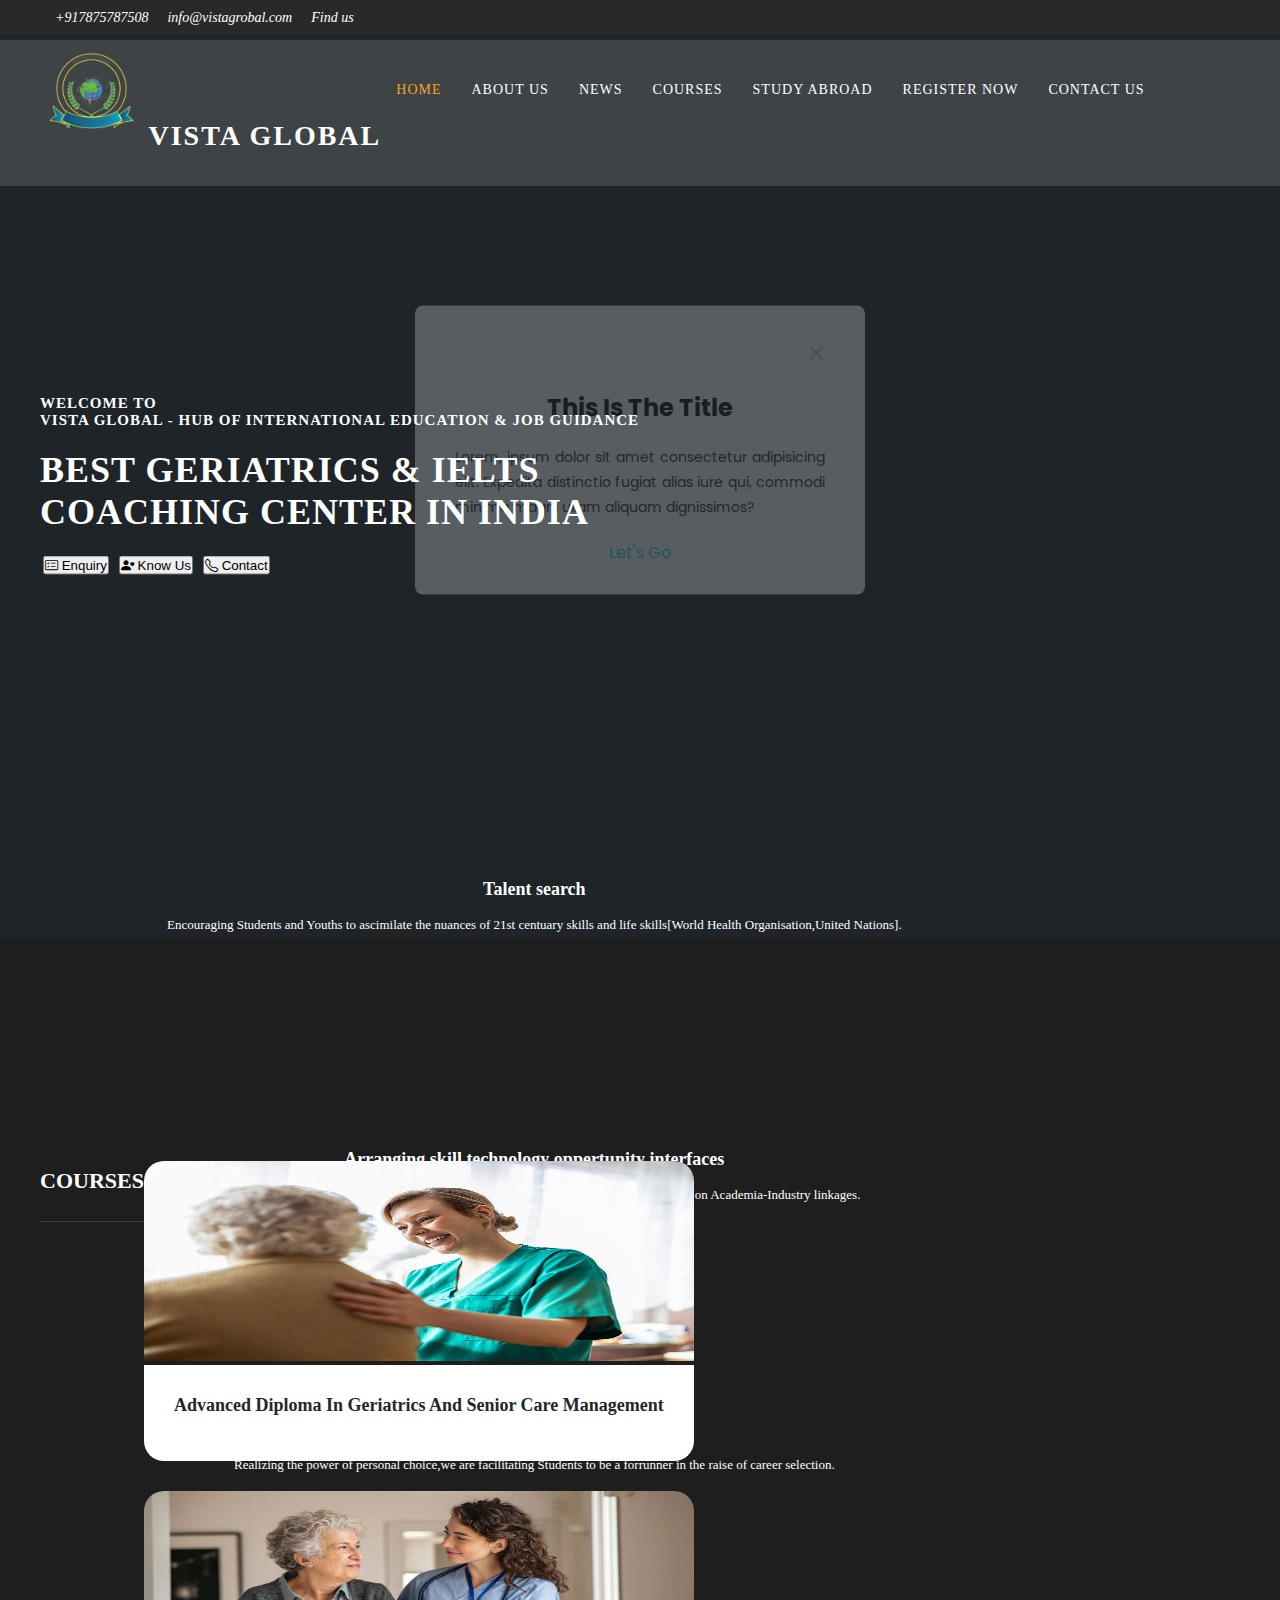
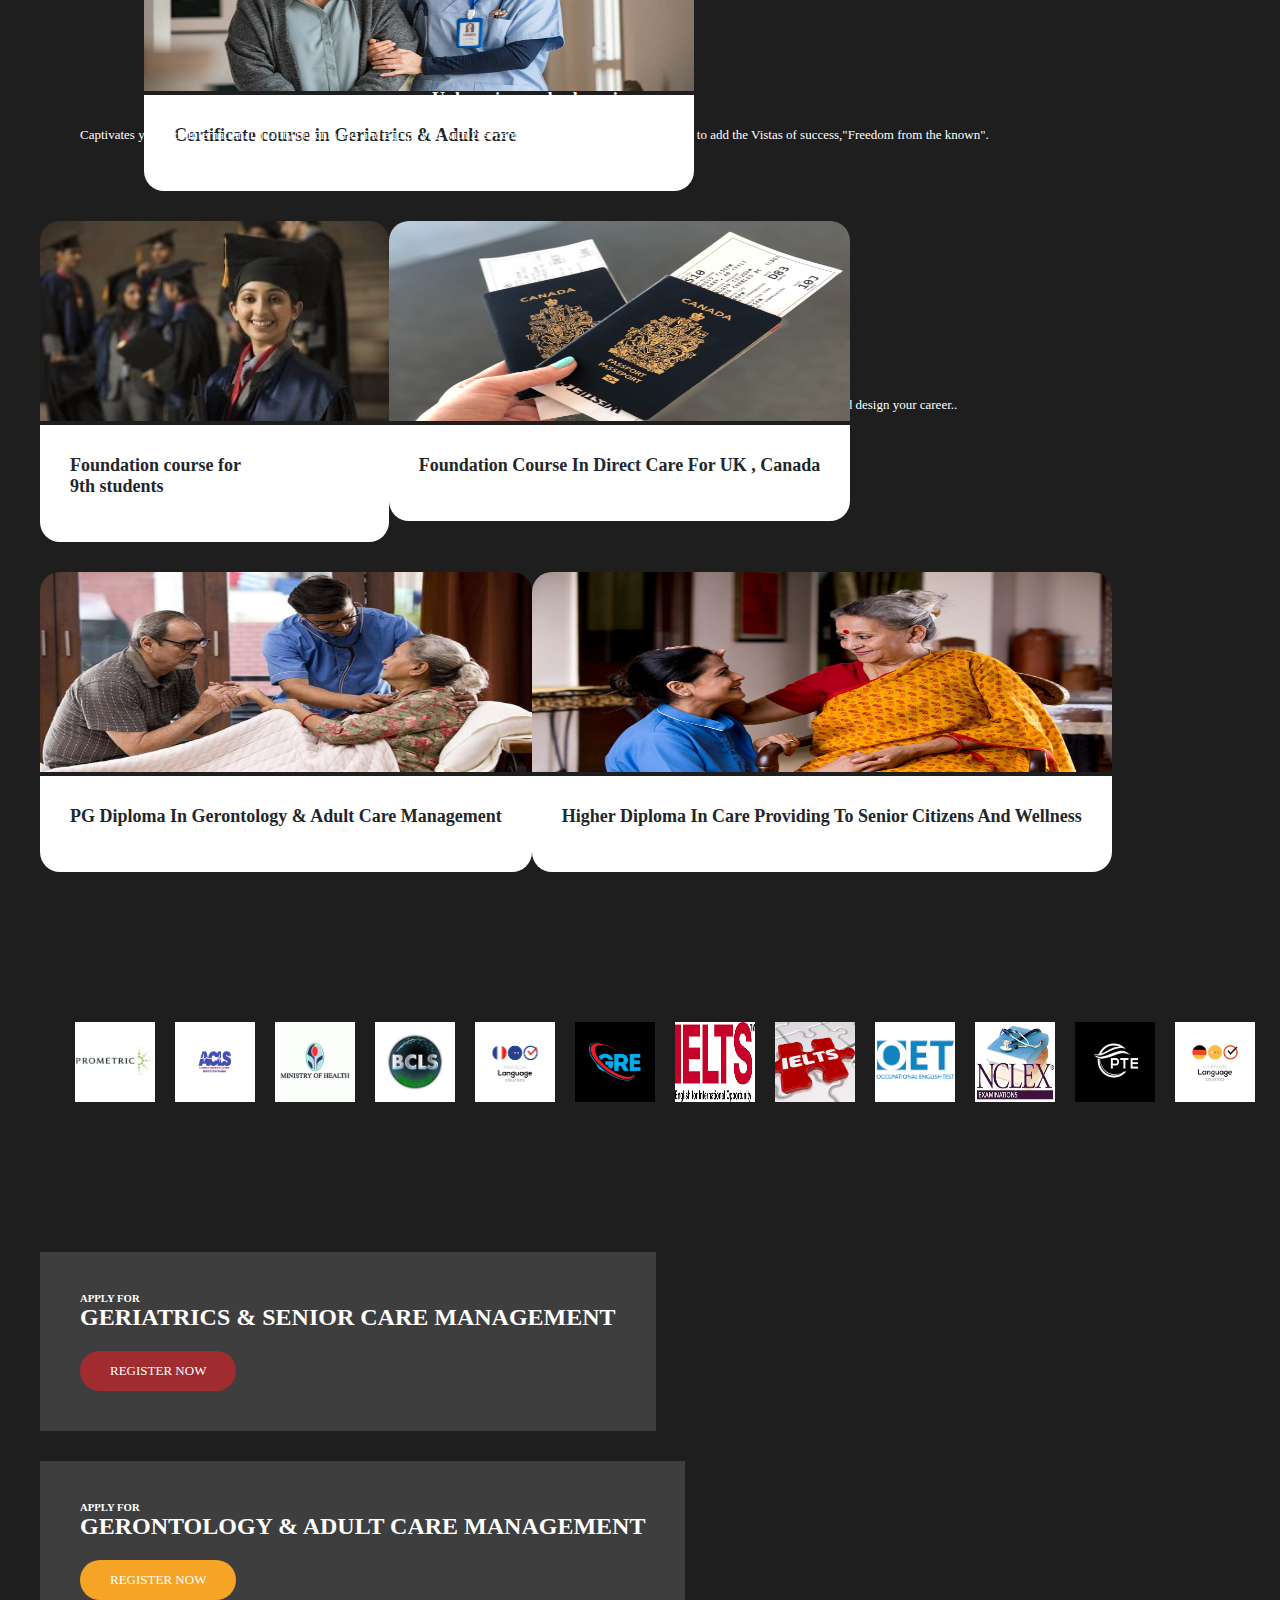
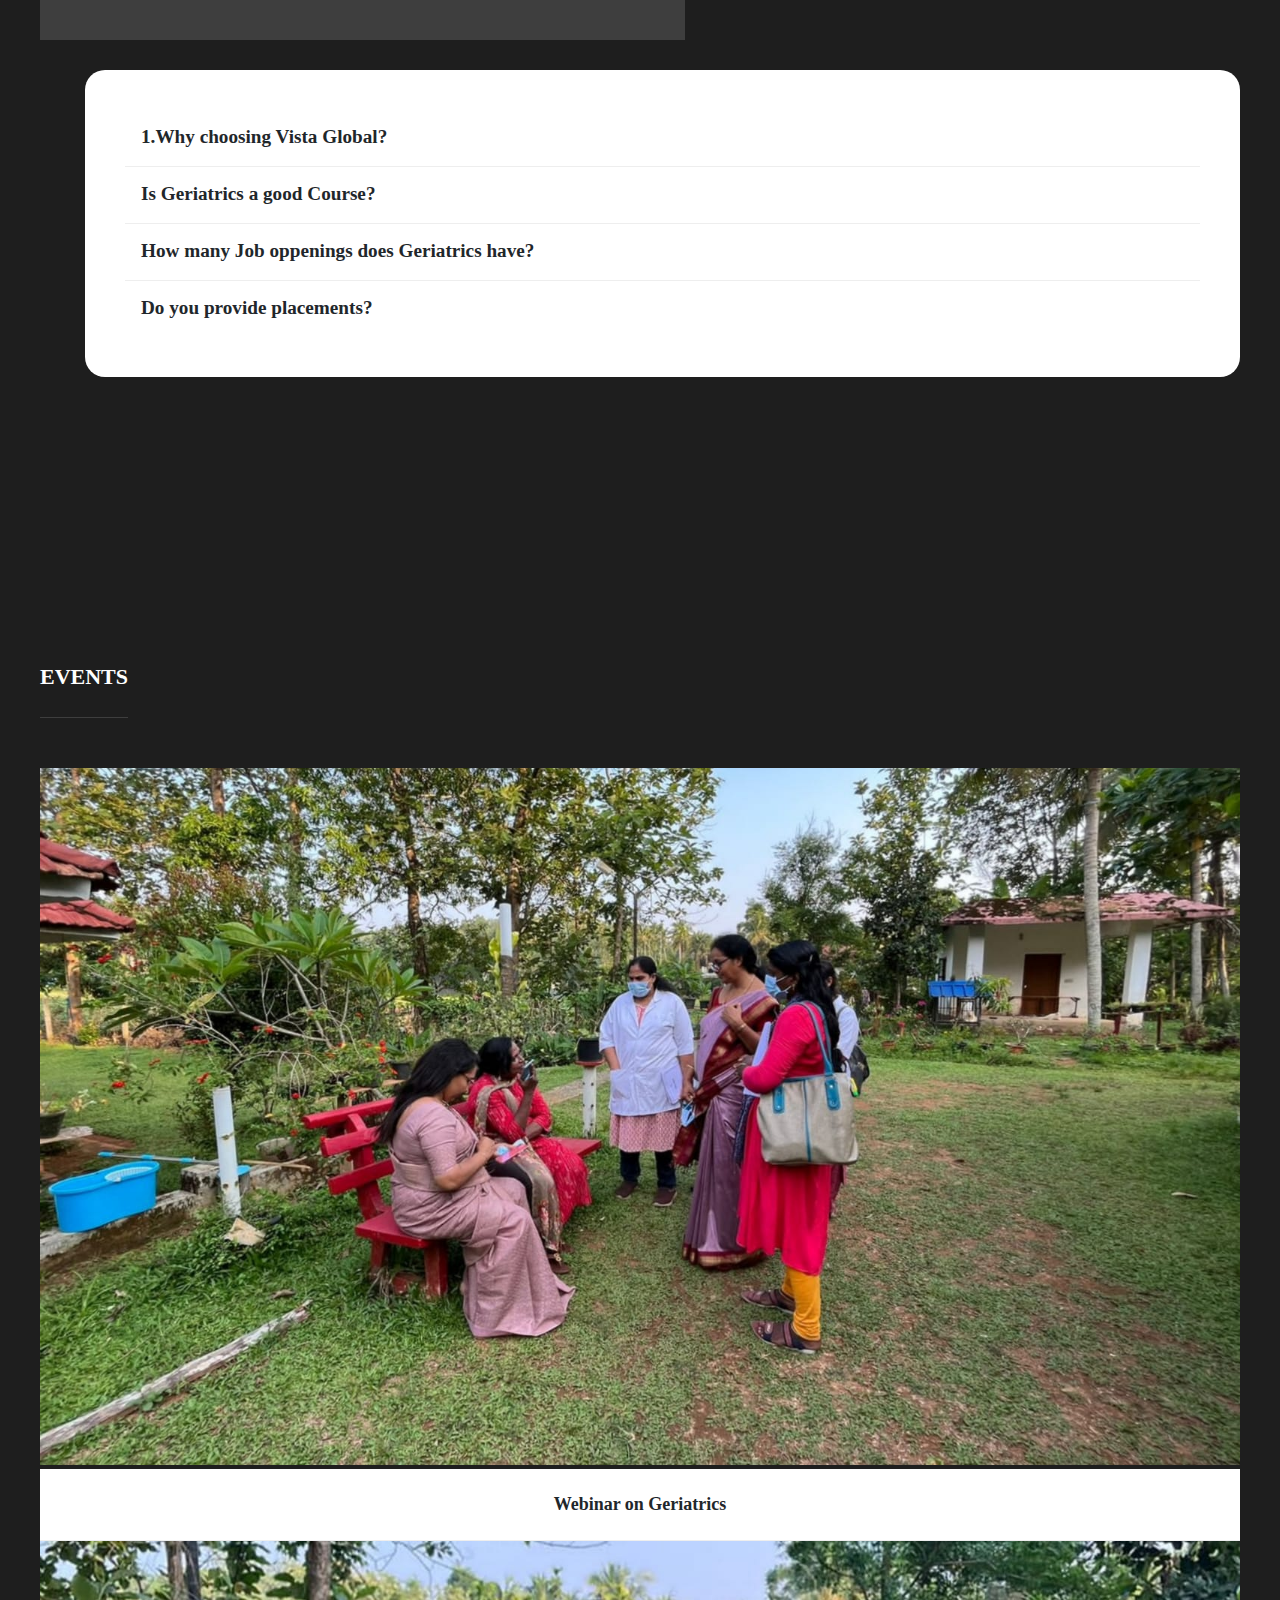
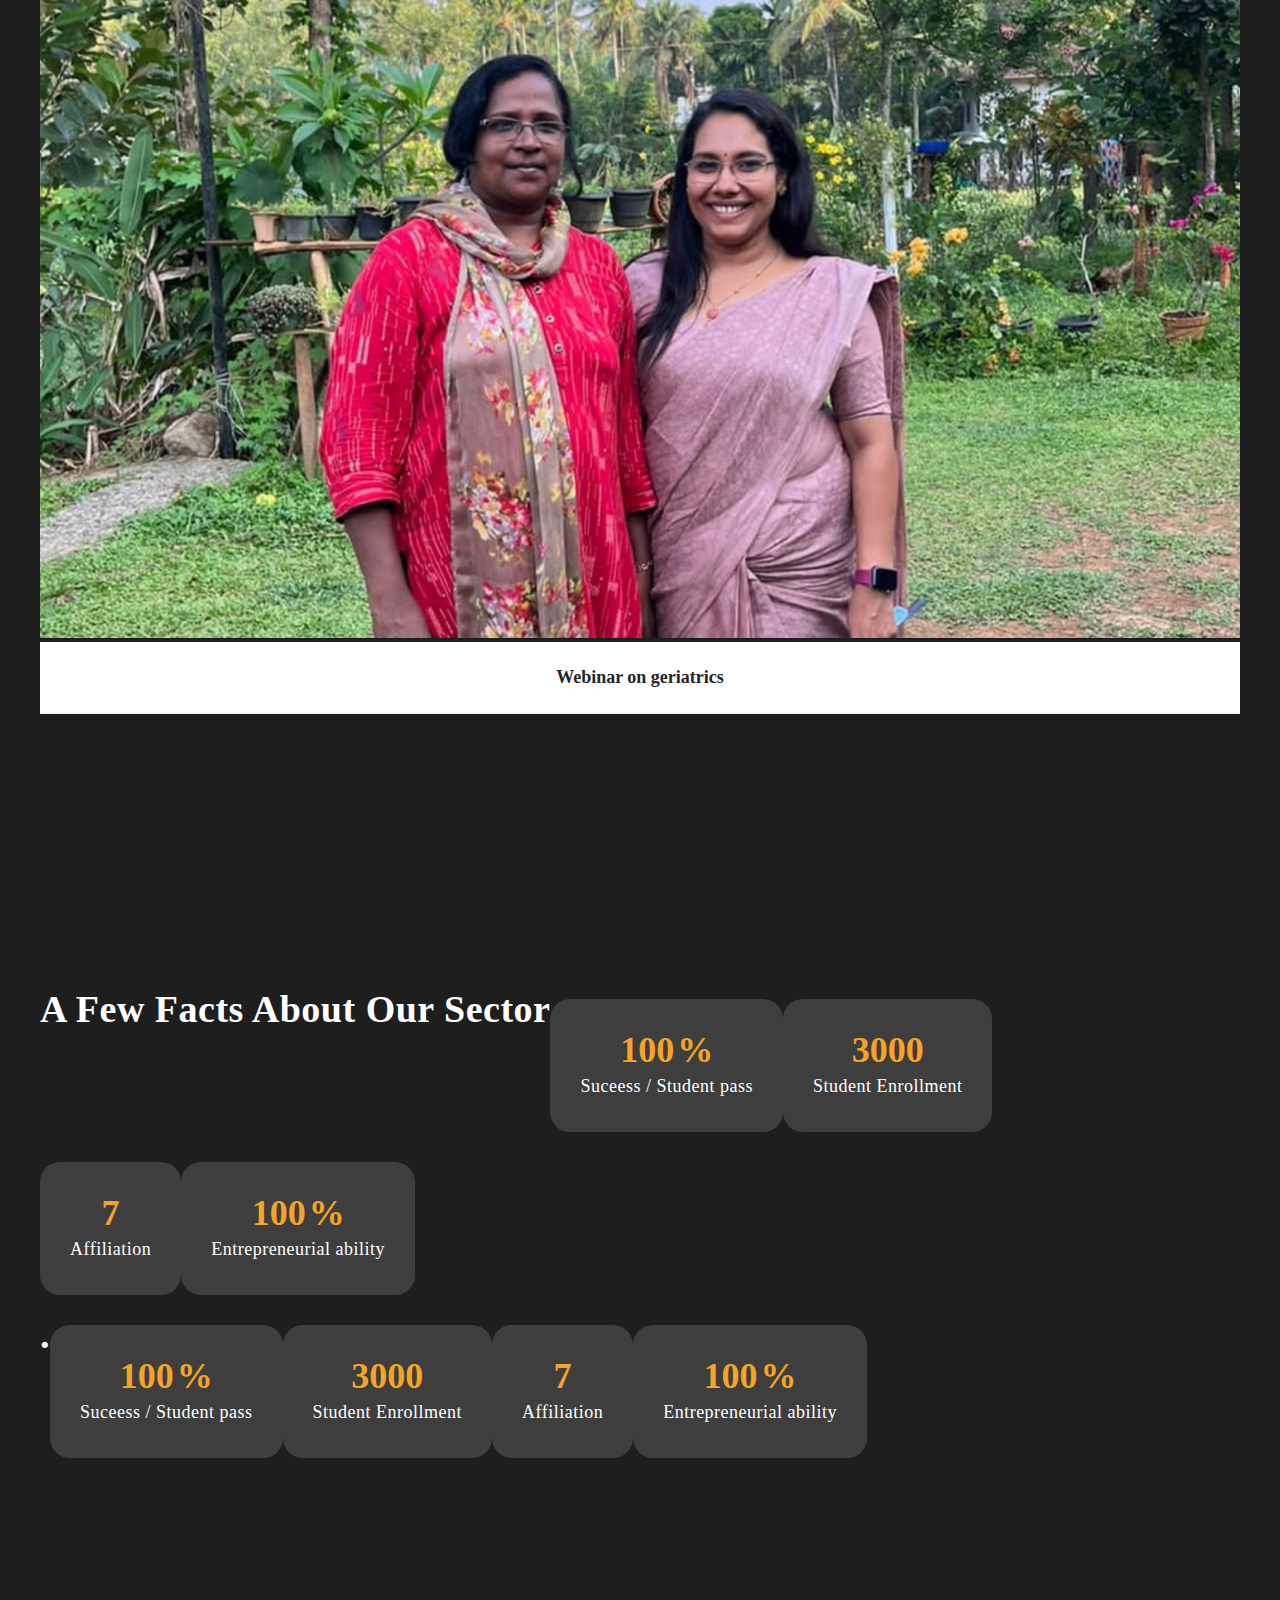
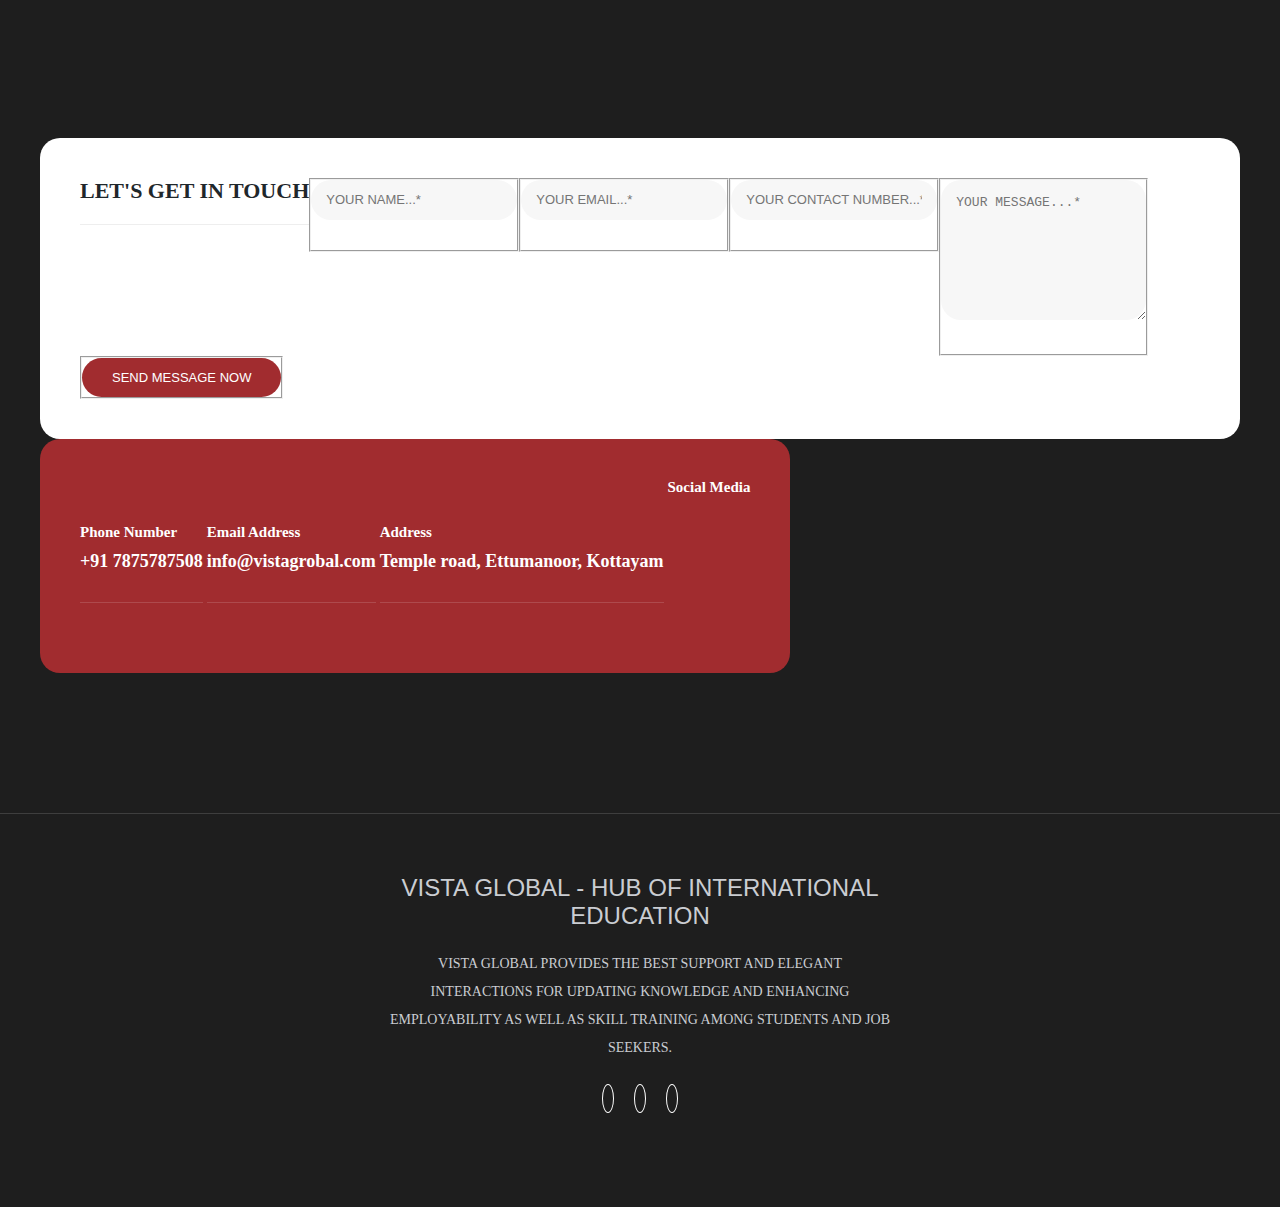
==== commit d255a093: "testimoial diabled" ====
--- a/index.html
+++ b/index.html
@@ -255,7 +255,8 @@
           <div class="meeting-item">
             <div class="thumb">
 
-              <a href="courses.html"><img src="assets/images/new/geriatrics.jpg" alt="New Lecturer Meeting" id="imgcour"></a>
+              <a href="courses.html"><img src="assets/images/new/geriatrics.jpg" alt="New Lecturer Meeting"
+                  id="imgcour"></a>
             </div>
             <div class="down-content">
               <!-- <div class="date">
@@ -271,7 +272,8 @@
           <div class="meeting-item">
             <div class="thumb">
 
-              <a href="courses.html"><img src="assets/images/new/coursegerao.jpg " alt="New Lecturer Meeting" id="imgcour"></a>
+              <a href="courses.html"><img src="assets/images/new/coursegerao.jpg " alt="New Lecturer Meeting"
+                  id="imgcour"></a>
             </div>
             <div class="down-content">
               <!-- <div class="date">
@@ -292,7 +294,8 @@
               <div class="meeting-item">
                 <div class="thumb">
 
-                  <a href="courses.html"><img src="assets/images/new/foundation.jpg" alt="New Lecturer Meeting" id="imgcour"></a>
+                  <a href="courses.html"><img src="assets/images/new/foundation.jpg" alt="New Lecturer Meeting"
+                      id="imgcour"></a>
                 </div>
                 <div class="down-content">
                   <!-- <div class="date">
@@ -327,7 +330,8 @@
               <div class="meeting-item">
                 <div class="thumb">
 
-                  <a href="courses.html"><img src="assets/images/new/Gerontology.jpg" alt="Higher Education" id="imgcour"></a>
+                  <a href="courses.html"><img src="assets/images/new/Gerontology.jpg" alt="Higher Education"
+                      id="imgcour"></a>
                 </div>
                 <div class="down-content">
 
@@ -342,7 +346,8 @@
               <div class="meeting-item">
                 <div class="thumb">
 
-                  <a href="courses.html"><img src="assets/images/new/senior-citizen.jpg" alt="Student Training" id="imgcour"></a>
+                  <a href="courses.html"><img src="assets/images/new/senior-citizen.jpg" alt="Student Training"
+                      id="imgcour"></a>
                 </div>
                 <div class="down-content">
 
@@ -580,6 +585,78 @@
       </div>
     </div>
   </section>
+ <!-- testimonial start -->
+  <!--section>
+
+
+    <section id="testim" class="testim">
+        <div class="testim-cover"> 
+      <div class="wrap">
+
+        <span id="right-arrow" class="arrow right fa fa-chevron-right"></span>
+        <span id="left-arrow" class="arrow left fa fa-chevron-left "></span>
+        <ul id="testim-dots" class="dots">
+          <li class="dot active"></li>
+          <li class="dot"></li>
+          <li class="dot"></li>
+          <li class="dot"></li>
+          <li class="dot"></li>
+        </ul>
+        <div id="testim-content" class="cont">
+
+          <div class="active">
+            <div class="img"><img src="assets/images/course-01.jpg"
+                alt=""></div>
+            <h2>Lorem P. Ipsum</h2>
+            <p>Lorem ipsum dolor sit amet, consectetur adipiscing elit, sed do eiusmod tempor incididunt ut labore et
+              dolore magna aliqua. Ut enim ad minim veniam, quis nostrud exercitation ullamco.</p>
+          </div>
+
+          <div>
+            <div class="img"><img src="assets/images/course-02.jpg"
+                alt=""></div>
+            <h2>Mr. Lorem Ipsum</h2>
+            <p>Lorem ipsum dolor sit amet, consectetur adipiscing elit, sed do eiusmod tempor incididunt ut labore et
+              dolore magna aliqua. Ut enim ad minim veniam, quis nostrud exercitation ullamco.</p>
+          </div>
+
+          <div>
+            <div class="img"><img src="assets/images/course-03.jpg"
+                alt=""></div>
+            <h2>Lorem Ipsum</h2>
+            <p>Lorem ipsum dolor sit amet, consectetur adipiscing elit, sed do eiusmod tempor incididunt ut labore et
+              dolore magna aliqua. Ut enim ad minim veniam, quis nostrud exercitation ullamco.</p>
+          </div>
+
+          <div>
+            <div class="img"><img src="assets/images/course-03.jpg"
+                alt=""></div>
+            <h2>Lorem De Ipsum</h2>
+            <p>Lorem ipsum dolor sit amet, consectetur adipiscing elit, sed do eiusmod tempor incididunt ut labore et
+              dolore magna aliqua. Ut enim ad minim veniam, quis nostrud exercitation ullamco.</p>
+          </div>
+
+          <div>
+            <div class="img"><img src="assets/images/course-03.jpg"
+                alt=""></div>
+            <h2>Ms. Lorem R. Ipsum</h2>
+            <p>Lorem ipsum dolor sit amet, consectetur adipiscing elit, sed do eiusmod tempor incididunt ut labore et
+              dolore magna aliqua. Ut enim ad minim veniam, quis nostrud exercitation ullamco.</p>
+          </div>
+
+        </div>
+
+      </div>
+      
+    </section>
+
+    <script src="https://use.fontawesome.com/1744f3f671.js"></script>
+
+  </section-->
+
+
+<!-- testimonial end -->
+
 
   <section class="our-facts">
     <div class="container">
@@ -740,18 +817,21 @@
       </div>
     </div>
     <div class="footer">
-      
+
       <div class="footer-content">
-        <p style="font-size: 24px; font-family: Impact, Haettenschweiler, 'Arial Narrow Bold', sans-serif;">VISTA GLOBAL - HUB OF INTERNATIONAL EDUCATION</p>
-        <p>Vista Global provides the best support and elegant interactions for updating knowledge and enhancing employability as well as skill training among students and job seekers.</p>
+        <p style="font-size: 24px; font-family: Impact, Haettenschweiler, 'Arial Narrow Bold', sans-serif;">VISTA GLOBAL
+          - HUB OF INTERNATIONAL EDUCATION</p>
+        <p>Vista Global provides the best support and elegant interactions for updating knowledge and enhancing
+          employability as well as skill training among students and job seekers.</p>
         <ul class="socials">
-            <li><a href="https://www.facebook.com/vistaglobalofficial?mibextid=LQQJ4d"><i class="fa fa-facebook"></i></a></li>
-            <li><a href="https://instagram.com/vista_global_?igshid=YmMyMTA2M2Y="><i class="fa fa-instagram"></i></a></li>
-            <li><a href="http://wa.me/+917875787508"><i class="fa fa-whatsapp"></i></a></li>
-            
+          <li><a href="https://www.facebook.com/vistaglobalofficial?mibextid=LQQJ4d"><i class="fa fa-facebook"></i></a>
+          </li>
+          <li><a href="https://instagram.com/vista_global_?igshid=YmMyMTA2M2Y="><i class="fa fa-instagram"></i></a></li>
+          <li><a href="http://wa.me/+917875787508"><i class="fa fa-whatsapp"></i></a></li>
+
         </ul>
-    </div>
-    
+      </div>
+
     </div>
   </section>
 
--- a/assets/css/popup.css
+++ b/assets/css/popup.css
@@ -251,5 +251,624 @@
 }
 
 
-
-
+@import url(//cdn.rawgit.com/rtaibah/dubai-font-cdn/master/dubai-font.css);
+
+
+*,
+*:after,
+*:before {
+    margin: 0;
+    padding: 0;
+    -webkit-box-sizing: border-box;
+    -moz-box-sizing: border-box;
+    -ms-box-sizing: border-box;
+    -o-box-sizing: border-box;
+    box-sizing: border-box;
+    -webkit-user-select: none;
+    -ms-user-select: none;
+    -o-user-select: none;
+    -moz-user-select: none;
+    user-select: none;
+    cursor: default;
+}
+
+html {
+    width: 100%;
+    height: auto;
+}
+
+body {
+    width: 100%;
+    height: auto;
+    font-size: 16px;
+    font-family: Dubai-Light;
+		background: rgba(30,30,30);
+}
+.testim {
+		width: 100%;
+		position: absolute;
+		top: 50%;
+		-webkit-transform: translatey(-50%);
+		-moz-transform: translatey(-50%);
+		-ms-transform: translatey(-50%);
+		-o-transform: translatey(-50%);
+		transform: translatey(-50%);
+}
+
+.testim .wrap {
+    position: relative;
+    width: 100%;
+    max-width: 1020px;
+    padding: 40px 20px;
+    margin: auto;
+}
+
+.testim .arrow {
+    display: block;
+    position: absolute;
+    color: #eee;
+    cursor: pointer;
+    font-size: 2em;
+    top: 50%;
+    -webkit-transform: translateY(-50%);
+		-ms-transform: translateY(-50%);
+		-moz-transform: translateY(-50%);
+		-o-transform: translateY(-50%);
+		transform: translateY(-50%);
+    -webkit-transition: all .3s ease-in-out;    
+    -ms-transition: all .3s ease-in-out;    
+    -moz-transition: all .3s ease-in-out;    
+    -o-transition: all .3s ease-in-out;    
+    transition: all .3s ease-in-out;
+    padding: 5px;
+    z-index: 22222222;
+}
+
+.testim .arrow:before {
+		cursor: pointer;
+}
+
+.testim .arrow:hover {
+    color: #ea830e;
+}
+    
+
+.testim .arrow.left {
+    left: 10px;
+}
+
+.testim .arrow.right {
+    right: 10px;
+}
+
+.testim .dots {
+    text-align: center;
+    position: absolute;
+    width: 100%;
+    bottom: 60px;
+    left: 0;
+    display: block;
+    z-index: 3333;
+		height: 12px;
+}
+
+.testim .dots .dot {
+    list-style-type: none;
+    display: inline-block;
+    width: 12px;
+    height: 12px;
+    border-radius: 50%;
+    border: 1px solid #eee;
+    margin: 0 10px;
+    cursor: pointer;
+    -webkit-transition: all .5s ease-in-out;    
+    -ms-transition: all .5s ease-in-out;    
+    -moz-transition: all .5s ease-in-out;    
+    -o-transition: all .5s ease-in-out;    
+    transition: all .5s ease-in-out;
+		position: relative;
+}
+
+.testim .dots .dot.active,
+.testim .dots .dot:hover {
+    background: #ea830e;
+    border-color: #ea830e;
+}
+
+.testim .dots .dot.active {
+    -webkit-animation: testim-scale .5s ease-in-out forwards;   
+    -moz-animation: testim-scale .5s ease-in-out forwards;   
+    -ms-animation: testim-scale .5s ease-in-out forwards;   
+    -o-animation: testim-scale .5s ease-in-out forwards;   
+    animation: testim-scale .5s ease-in-out forwards;   
+}
+    
+.testim .cont {
+    position: relative;
+		overflow: hidden;
+}
+
+.testim .cont > div {
+    text-align: center;
+    position: absolute;
+    top: 0;
+    left: 0;
+    padding: 0 0 70px 0;
+    opacity: 0;
+}
+
+.testim .cont > div.inactive {
+    opacity: 1;
+}
+    
+
+.testim .cont > div.active {
+    position: relative;
+    opacity: 1;
+}
+    
+
+.testim .cont div .img img {
+    display: block;
+    width: 100px;
+    height: 100px;
+    margin: auto;
+    border-radius: 50%;
+}
+
+.testim .cont div h2 {
+    color: #ea830e;
+    font-size: 1em;
+    margin: 15px 0;
+}
+
+.testim .cont div p {
+    font-size: 1.15em;
+    color: #eee;
+    width: 80%;
+    margin: auto;
+}
+
+.testim .cont div.active .img img {
+    -webkit-animation: testim-show .5s ease-in-out forwards;            
+    -moz-animation: testim-show .5s ease-in-out forwards;            
+    -ms-animation: testim-show .5s ease-in-out forwards;            
+    -o-animation: testim-show .5s ease-in-out forwards;            
+    animation: testim-show .5s ease-in-out forwards;            
+}
+
+.testim .cont div.active h2 {
+    -webkit-animation: testim-content-in .4s ease-in-out forwards;    
+    -moz-animation: testim-content-in .4s ease-in-out forwards;    
+    -ms-animation: testim-content-in .4s ease-in-out forwards;    
+    -o-animation: testim-content-in .4s ease-in-out forwards;    
+    animation: testim-content-in .4s ease-in-out forwards;    
+}
+
+.testim .cont div.active p {
+    -webkit-animation: testim-content-in .5s ease-in-out forwards;    
+    -moz-animation: testim-content-in .5s ease-in-out forwards;    
+    -ms-animation: testim-content-in .5s ease-in-out forwards;    
+    -o-animation: testim-content-in .5s ease-in-out forwards;    
+    animation: testim-content-in .5s ease-in-out forwards;    
+}
+
+.testim .cont div.inactive .img img {
+    -webkit-animation: testim-hide .5s ease-in-out forwards;            
+    -moz-animation: testim-hide .5s ease-in-out forwards;            
+    -ms-animation: testim-hide .5s ease-in-out forwards;            
+    -o-animation: testim-hide .5s ease-in-out forwards;            
+    animation: testim-hide .5s ease-in-out forwards;            
+}
+
+.testim .cont div.inactive h2 {
+    -webkit-animation: testim-content-out .4s ease-in-out forwards;        
+    -moz-animation: testim-content-out .4s ease-in-out forwards;        
+    -ms-animation: testim-content-out .4s ease-in-out forwards;        
+    -o-animation: testim-content-out .4s ease-in-out forwards;        
+    animation: testim-content-out .4s ease-in-out forwards;        
+}
+
+.testim .cont div.inactive p {
+    -webkit-animation: testim-content-out .5s ease-in-out forwards;    
+    -moz-animation: testim-content-out .5s ease-in-out forwards;    
+    -ms-animation: testim-content-out .5s ease-in-out forwards;    
+    -o-animation: testim-content-out .5s ease-in-out forwards;    
+    animation: testim-content-out .5s ease-in-out forwards;    
+}
+
+@-webkit-keyframes testim-scale {
+    0% {
+        -webkit-box-shadow: 0px 0px 0px 0px #eee;
+        box-shadow: 0px 0px 0px 0px #eee;
+    }
+
+    35% {
+        -webkit-box-shadow: 0px 0px 10px 5px #eee;        
+        box-shadow: 0px 0px 10px 5px #eee;        
+    }
+
+    70% {
+        -webkit-box-shadow: 0px 0px 10px 5px #ea830e;        
+        box-shadow: 0px 0px 10px 5px #ea830e;        
+    }
+
+    100% {
+        -webkit-box-shadow: 0px 0px 0px 0px #ea830e;        
+        box-shadow: 0px 0px 0px 0px #ea830e;        
+    }
+}
+
+@-moz-keyframes testim-scale {
+    0% {
+        -moz-box-shadow: 0px 0px 0px 0px #eee;
+        box-shadow: 0px 0px 0px 0px #eee;
+    }
+
+    35% {
+        -moz-box-shadow: 0px 0px 10px 5px #eee;        
+        box-shadow: 0px 0px 10px 5px #eee;        
+    }
+
+    70% {
+        -moz-box-shadow: 0px 0px 10px 5px #ea830e;        
+        box-shadow: 0px 0px 10px 5px #ea830e;        
+    }
+
+    100% {
+        -moz-box-shadow: 0px 0px 0px 0px #ea830e;        
+        box-shadow: 0px 0px 0px 0px #ea830e;        
+    }
+}
+
+@-ms-keyframes testim-scale {
+    0% {
+        -ms-box-shadow: 0px 0px 0px 0px #eee;
+        box-shadow: 0px 0px 0px 0px #eee;
+    }
+
+    35% {
+        -ms-box-shadow: 0px 0px 10px 5px #eee;        
+        box-shadow: 0px 0px 10px 5px #eee;        
+    }
+
+    70% {
+        -ms-box-shadow: 0px 0px 10px 5px #ea830e;        
+        box-shadow: 0px 0px 10px 5px #ea830e;        
+    }
+
+    100% {
+        -ms-box-shadow: 0px 0px 0px 0px #ea830e;        
+        box-shadow: 0px 0px 0px 0px #ea830e;        
+    }
+}
+
+@-o-keyframes testim-scale {
+    0% {
+        -o-box-shadow: 0px 0px 0px 0px #eee;
+        box-shadow: 0px 0px 0px 0px #eee;
+    }
+
+    35% {
+        -o-box-shadow: 0px 0px 10px 5px #eee;        
+        box-shadow: 0px 0px 10px 5px #eee;        
+    }
+
+    70% {
+        -o-box-shadow: 0px 0px 10px 5px #ea830e;        
+        box-shadow: 0px 0px 10px 5px #ea830e;        
+    }
+
+    100% {
+        -o-box-shadow: 0px 0px 0px 0px #ea830e;        
+        box-shadow: 0px 0px 0px 0px #ea830e;        
+    }
+}
+
+@keyframes testim-scale {
+    0% {
+        box-shadow: 0px 0px 0px 0px #eee;
+    }
+
+    35% {
+        box-shadow: 0px 0px 10px 5px #eee;        
+    }
+
+    70% {
+        box-shadow: 0px 0px 10px 5px #ea830e;        
+    }
+
+    100% {
+        box-shadow: 0px 0px 0px 0px #ea830e;        
+    }
+}
+
+@-webkit-keyframes testim-content-in {
+    from {
+        opacity: 0;
+        -webkit-transform: translateY(100%);
+        transform: translateY(100%);
+    }
+    
+    to {
+        opacity: 1;
+        -webkit-transform: translateY(0);        
+        transform: translateY(0);        
+    }
+}
+
+@-moz-keyframes testim-content-in {
+    from {
+        opacity: 0;
+        -moz-transform: translateY(100%);
+        transform: translateY(100%);
+    }
+    
+    to {
+        opacity: 1;
+        -moz-transform: translateY(0);        
+        transform: translateY(0);        
+    }
+}
+
+@-ms-keyframes testim-content-in {
+    from {
+        opacity: 0;
+        -ms-transform: translateY(100%);
+        transform: translateY(100%);
+    }
+    
+    to {
+        opacity: 1;
+        -ms-transform: translateY(0);        
+        transform: translateY(0);        
+    }
+}
+
+@-o-keyframes testim-content-in {
+    from {
+        opacity: 0;
+        -o-transform: translateY(100%);
+        transform: translateY(100%);
+    }
+    
+    to {
+        opacity: 1;
+        -o-transform: translateY(0);        
+        transform: translateY(0);        
+    }
+}
+
+@keyframes testim-content-in {
+    from {
+        opacity: 0;
+        transform: translateY(100%);
+    }
+    
+    to {
+        opacity: 1;
+        transform: translateY(0);        
+    }
+}
+
+@-webkit-keyframes testim-content-out {
+    from {
+        opacity: 1;
+        -webkit-transform: translateY(0);
+        transform: translateY(0);
+    }
+    
+    to {
+        opacity: 0;
+        -webkit-transform: translateY(-100%);        
+        transform: translateY(-100%);        
+    }
+}
+
+@-moz-keyframes testim-content-out {
+    from {
+        opacity: 1;
+        -moz-transform: translateY(0);
+        transform: translateY(0);
+    }
+    
+    to {
+        opacity: 0;
+        -moz-transform: translateY(-100%);        
+        transform: translateY(-100%);        
+    }
+}
+
+@-ms-keyframes testim-content-out {
+    from {
+        opacity: 1;
+        -ms-transform: translateY(0);
+        transform: translateY(0);
+    }
+    
+    to {
+        opacity: 0;
+        -ms-transform: translateY(-100%);        
+        transform: translateY(-100%);        
+    }
+}
+
+@-o-keyframes testim-content-out {
+    from {
+        opacity: 1;
+        -o-transform: translateY(0);
+        transform: translateY(0);
+    }
+    
+    to {
+        opacity: 0;
+        transform: translateY(-100%);        
+        transform: translateY(-100%);        
+    }
+}
+
+@keyframes testim-content-out {
+    from {
+        opacity: 1;
+        transform: translateY(0);
+    }
+    
+    to {
+        opacity: 0;
+        transform: translateY(-100%);        
+    }
+}
+
+@-webkit-keyframes testim-show {
+    from {
+        opacity: 0;
+        -webkit-transform: scale(0);
+        transform: scale(0);
+    }
+    
+    to {
+        opacity: 1;
+        -webkit-transform: scale(1);       
+        transform: scale(1);       
+    }
+}
+
+@-moz-keyframes testim-show {
+    from {
+        opacity: 0;
+        -moz-transform: scale(0);
+        transform: scale(0);
+    }
+    
+    to {
+        opacity: 1;
+        -moz-transform: scale(1);       
+        transform: scale(1);       
+    }
+}
+
+@-ms-keyframes testim-show {
+    from {
+        opacity: 0;
+        -ms-transform: scale(0);
+        transform: scale(0);
+    }
+    
+    to {
+        opacity: 1;
+        -ms-transform: scale(1);       
+        transform: scale(1);       
+    }
+}
+
+@-o-keyframes testim-show {
+    from {
+        opacity: 0;
+        -o-transform: scale(0);
+        transform: scale(0);
+    }
+    
+    to {
+        opacity: 1;
+        -o-transform: scale(1);       
+        transform: scale(1);       
+    }
+}
+
+@keyframes testim-show {
+    from {
+        opacity: 0;
+        transform: scale(0);
+    }
+    
+    to {
+        opacity: 1;
+        transform: scale(1);       
+    }
+}
+
+@-webkit-keyframes testim-hide {
+    from {
+        opacity: 1;
+        -webkit-transform: scale(1);       
+        transform: scale(1);       
+    }
+    
+    to {
+        opacity: 0;
+        -webkit-transform: scale(0);
+        transform: scale(0);
+    }
+}
+
+@-moz-keyframes testim-hide {
+    from {
+        opacity: 1;
+        -moz-transform: scale(1);       
+        transform: scale(1);       
+    }
+    
+    to {
+        opacity: 0;
+        -moz-transform: scale(0);
+        transform: scale(0);
+    }
+}
+
+@-ms-keyframes testim-hide {
+    from {
+        opacity: 1;
+        -ms-transform: scale(1);       
+        transform: scale(1);       
+    }
+    
+    to {
+        opacity: 0;
+        -ms-transform: scale(0);
+        transform: scale(0);
+    }
+}
+
+@-o-keyframes testim-hide {
+    from {
+        opacity: 1;
+        -o-transform: scale(1);       
+        transform: scale(1);       
+    }
+    
+    to {
+        opacity: 0;
+        -o-transform: scale(0);
+        transform: scale(0);
+    }
+}
+
+@keyframes testim-hide {
+    from {
+        opacity: 1;
+        transform: scale(1);       
+    }
+    
+    to {
+        opacity: 0;
+        transform: scale(0);
+    }
+}
+
+@media all and (max-width: 300px) {
+	body {
+		font-size: 14px;
+	}
+}
+
+@media all and (max-width: 500px) {
+	.testim .arrow {
+		font-size: 1.5em;
+	}
+	
+	.testim .cont div p {
+		line-height: 25px;
+	}
+
+}
+
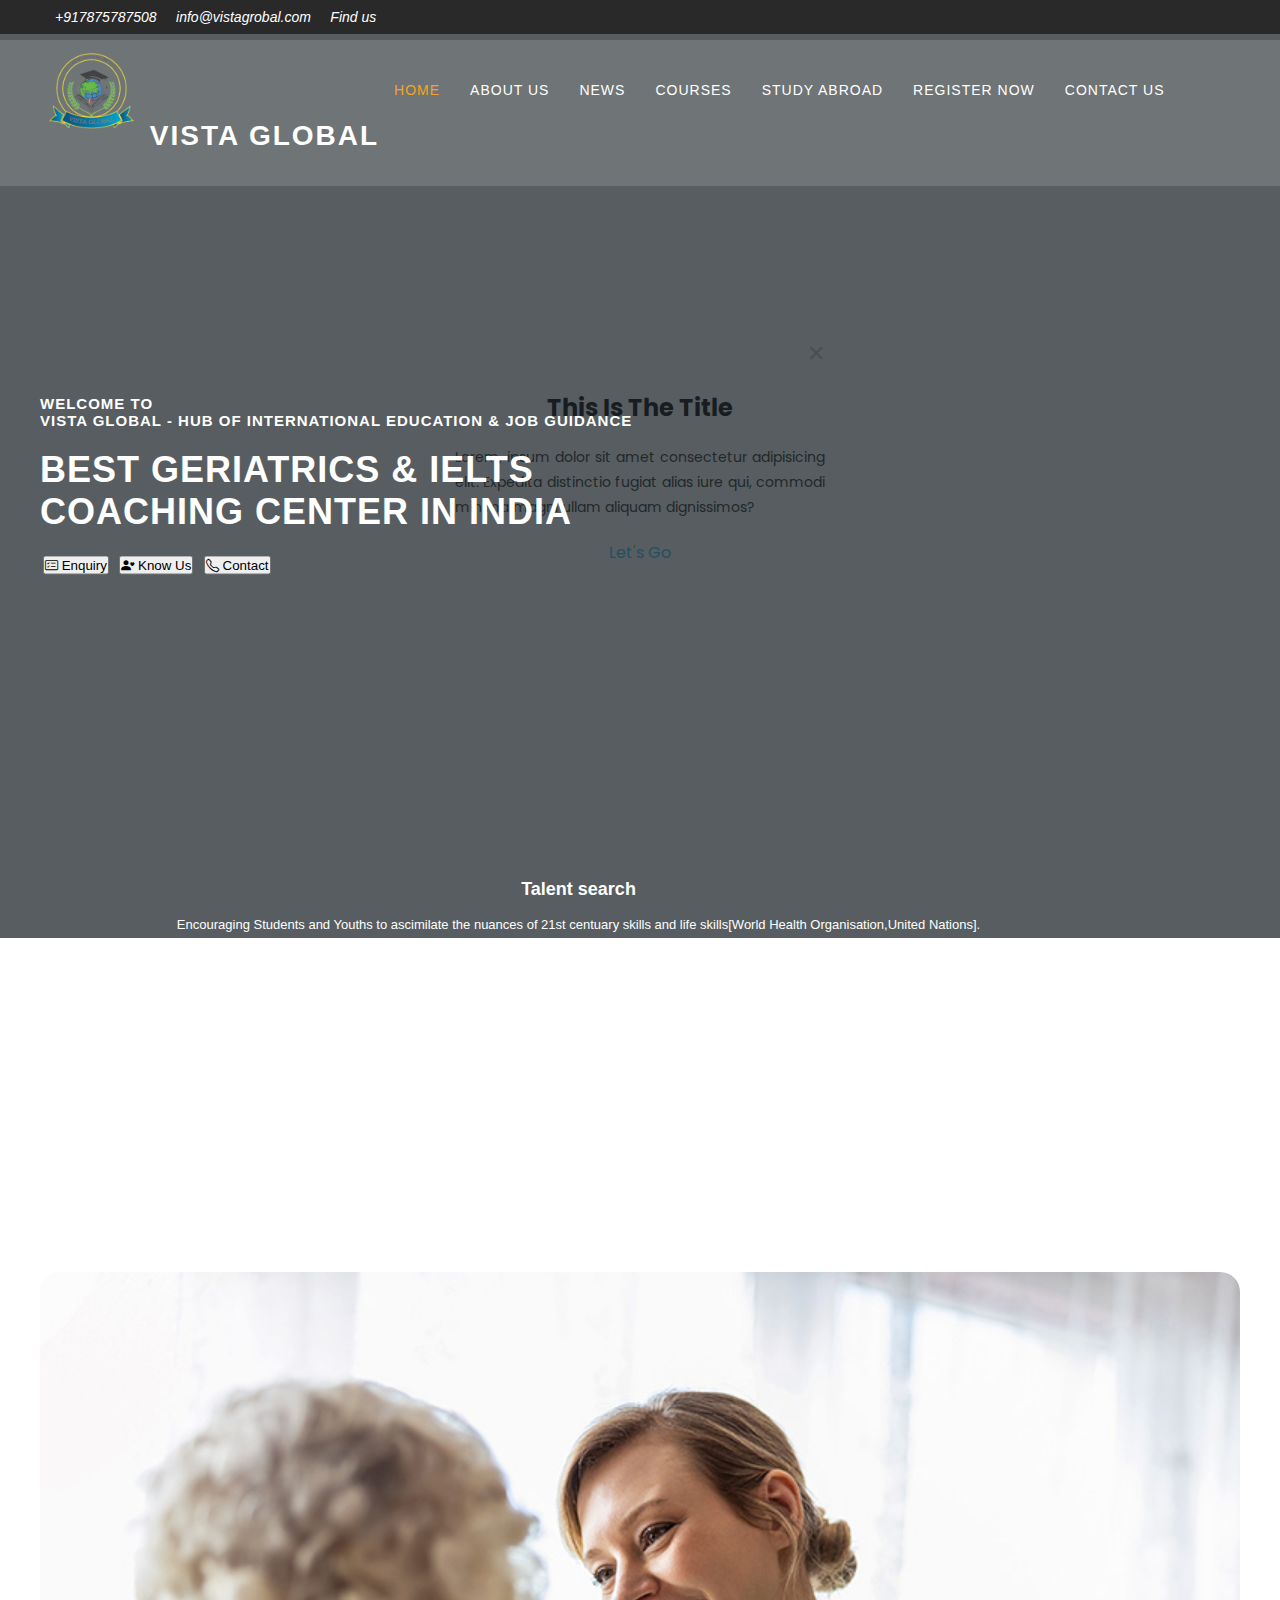
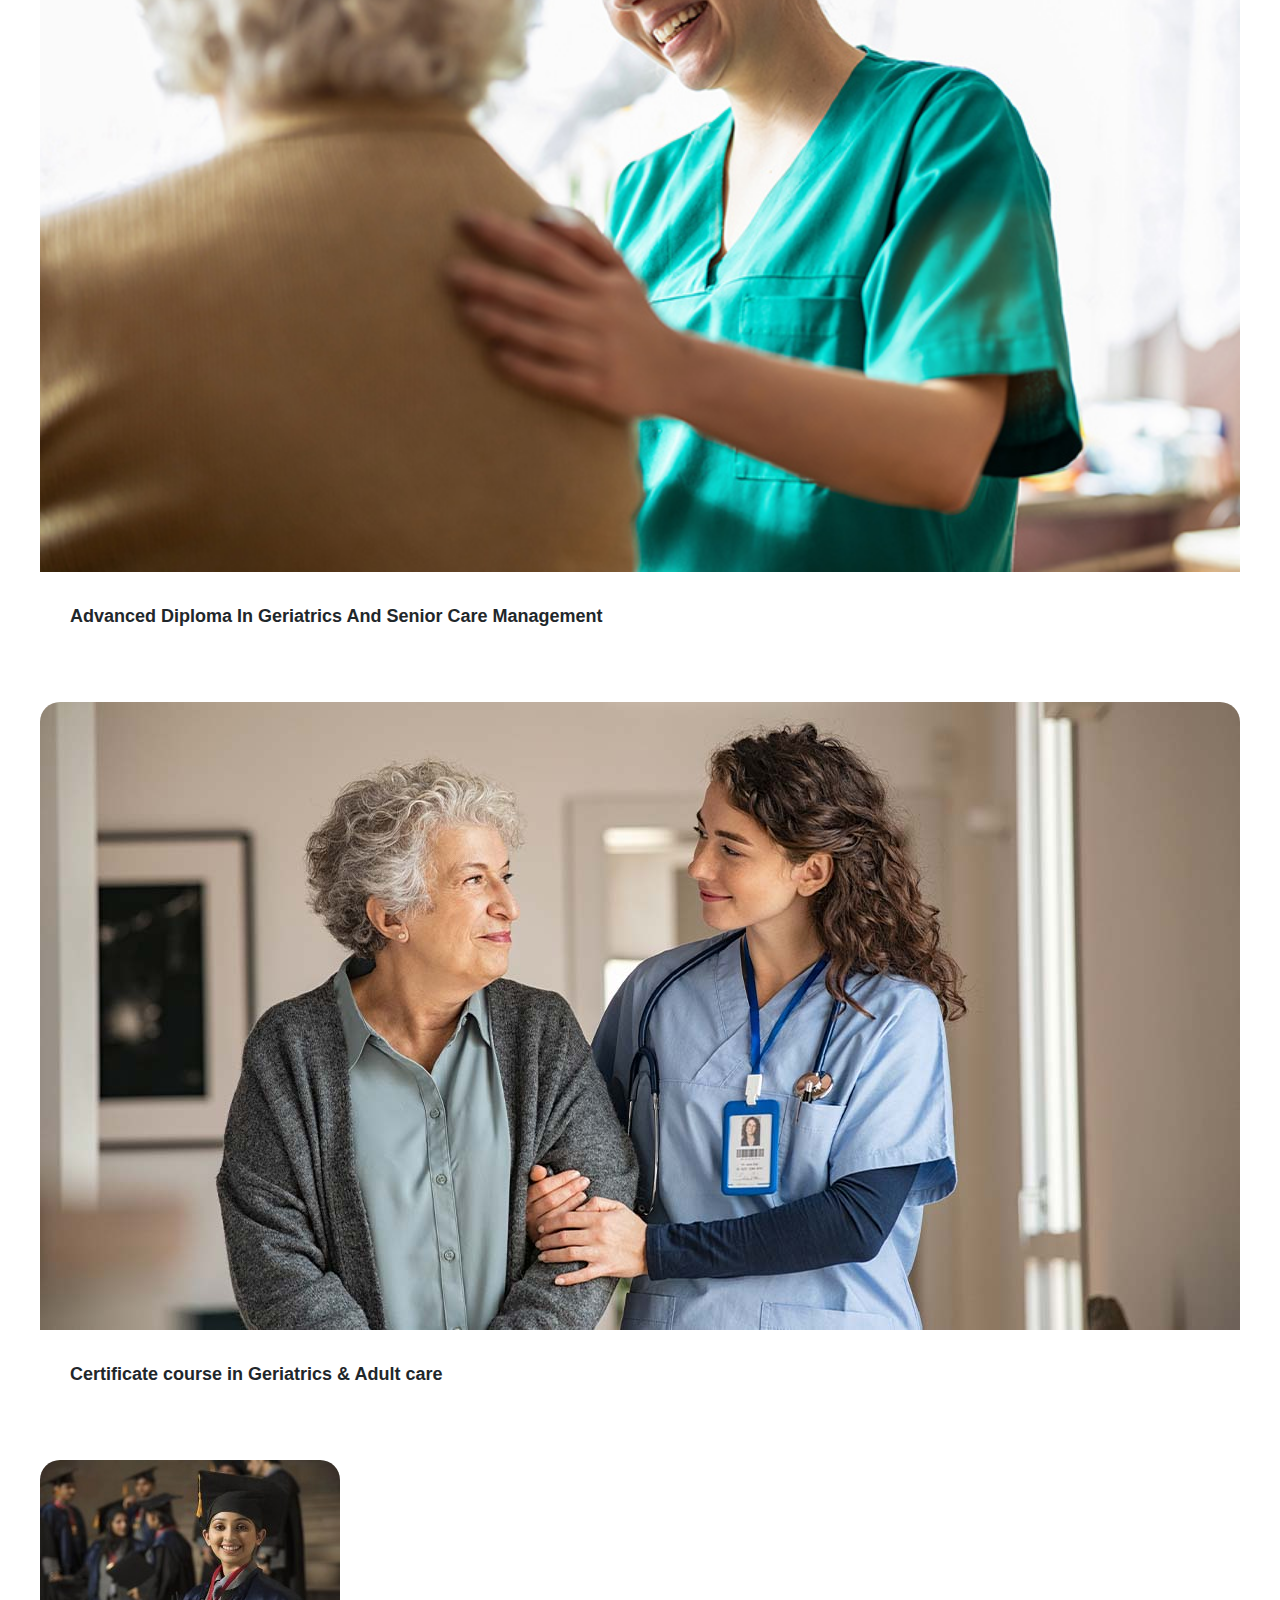
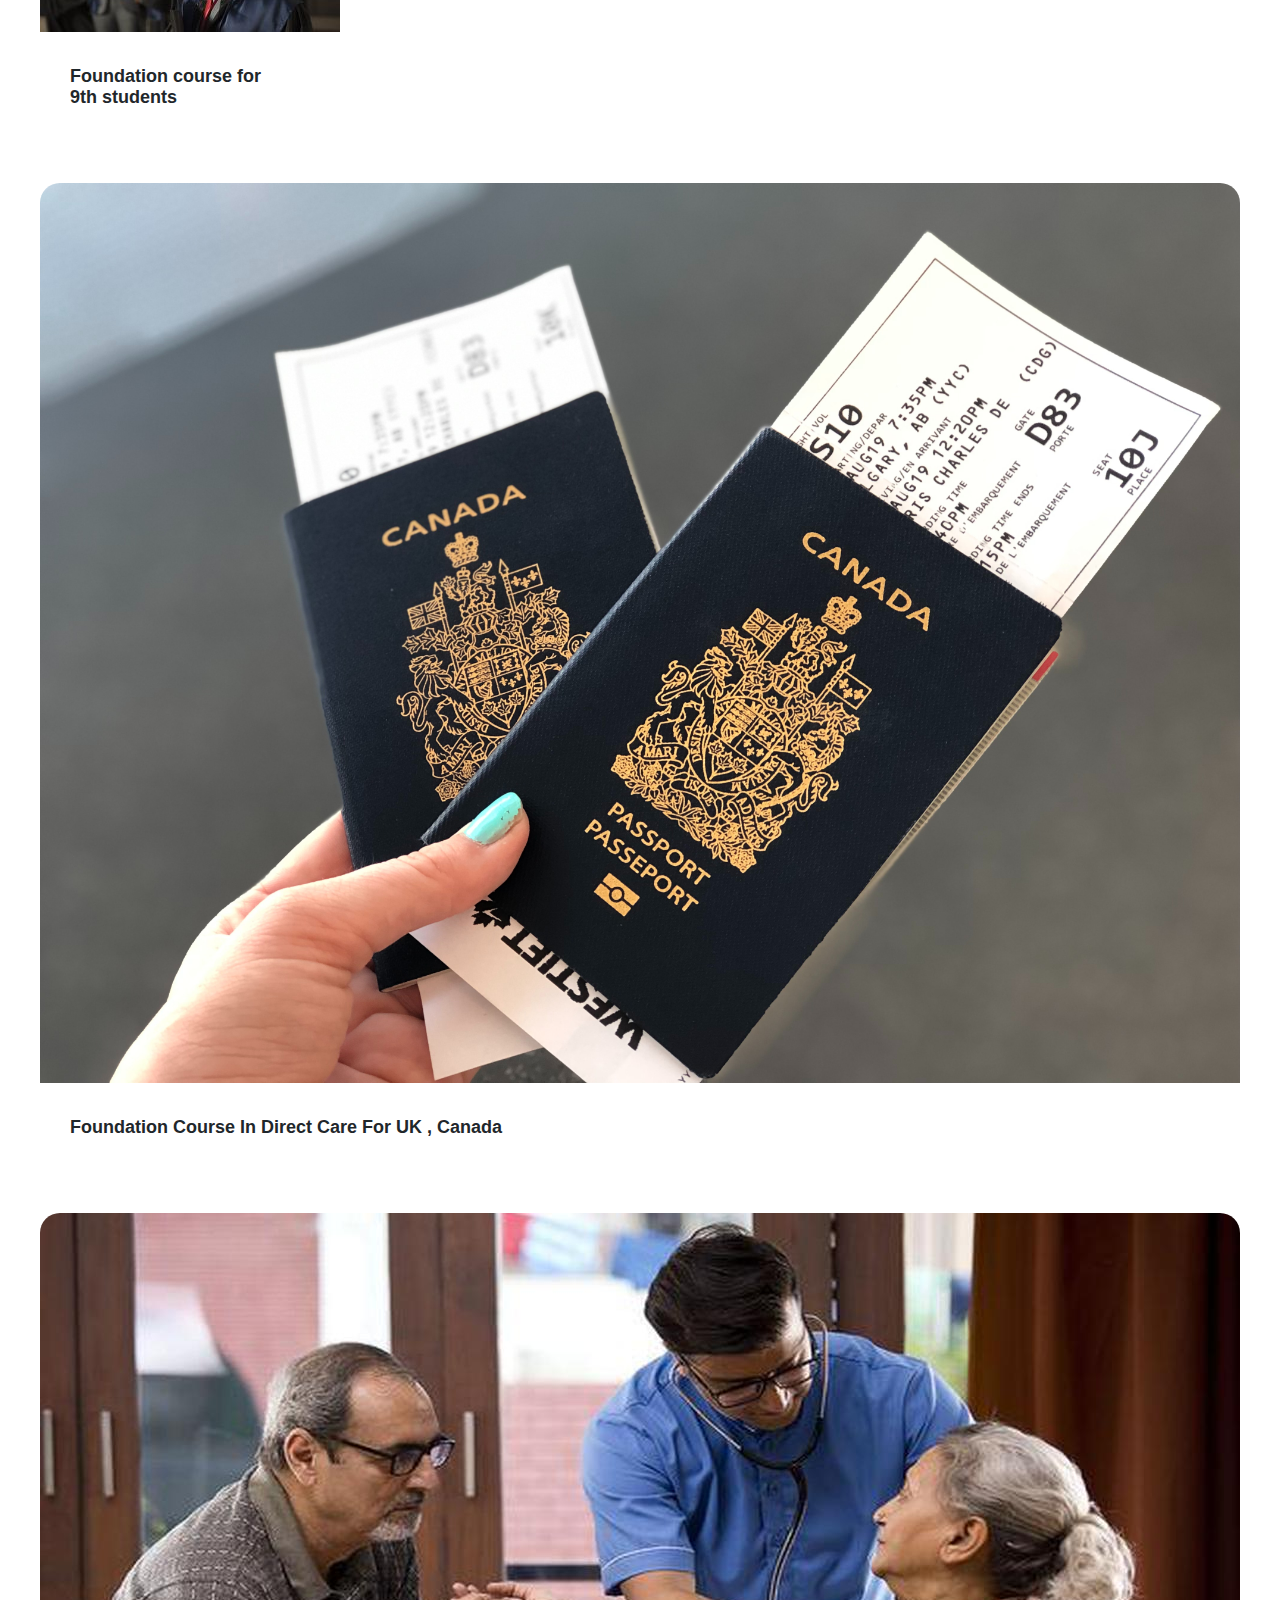
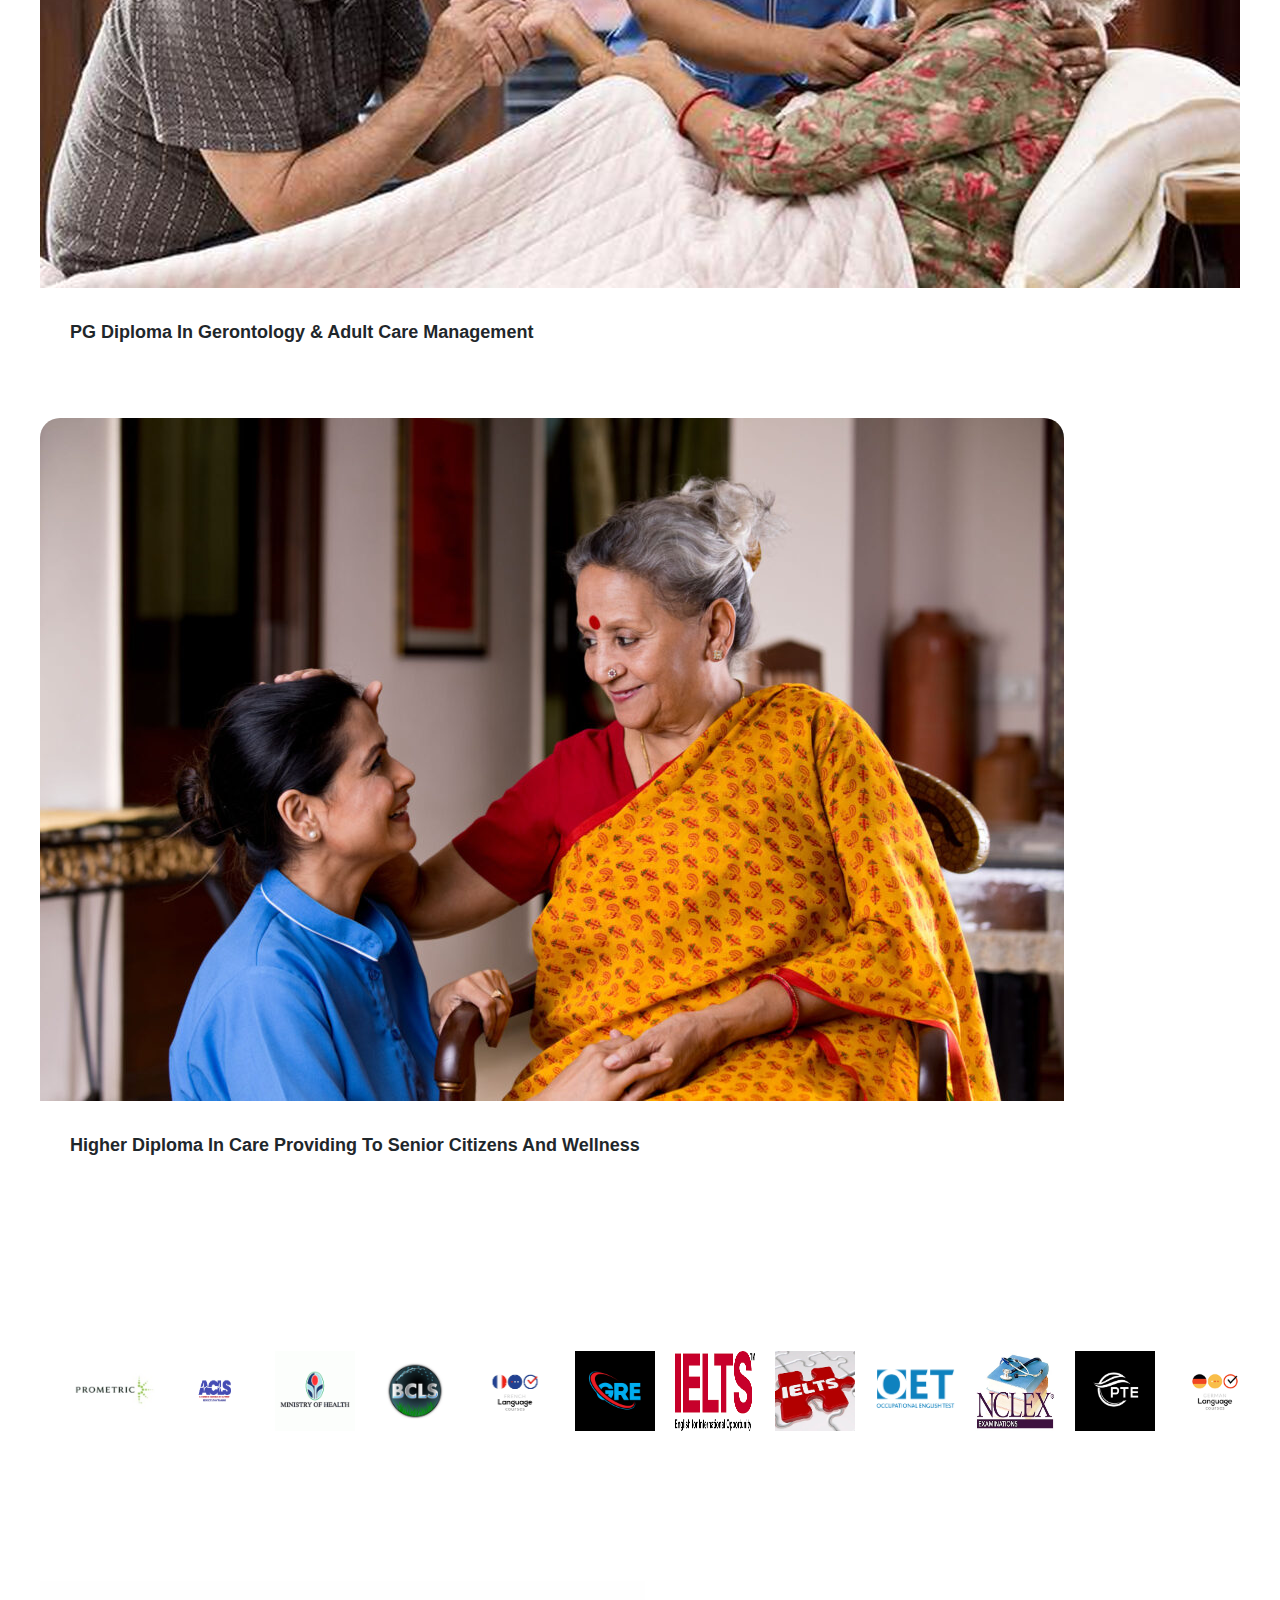
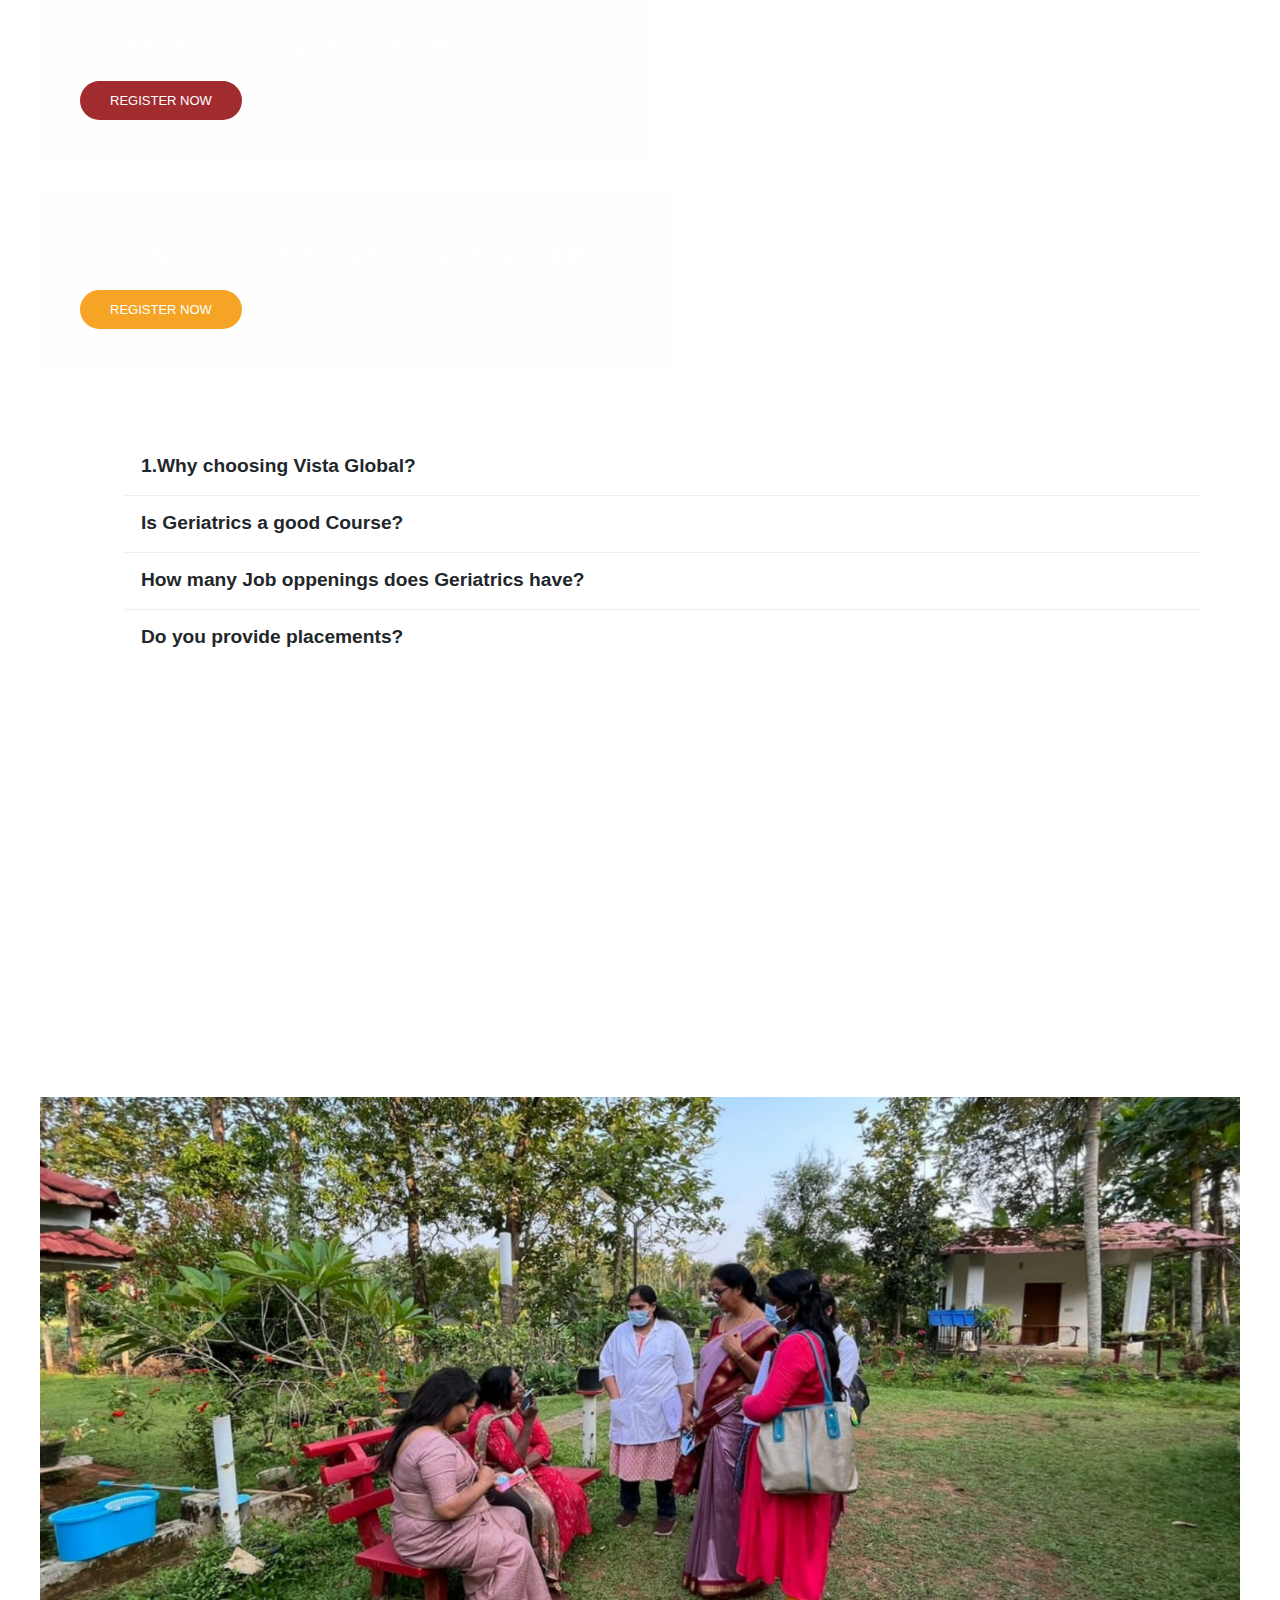
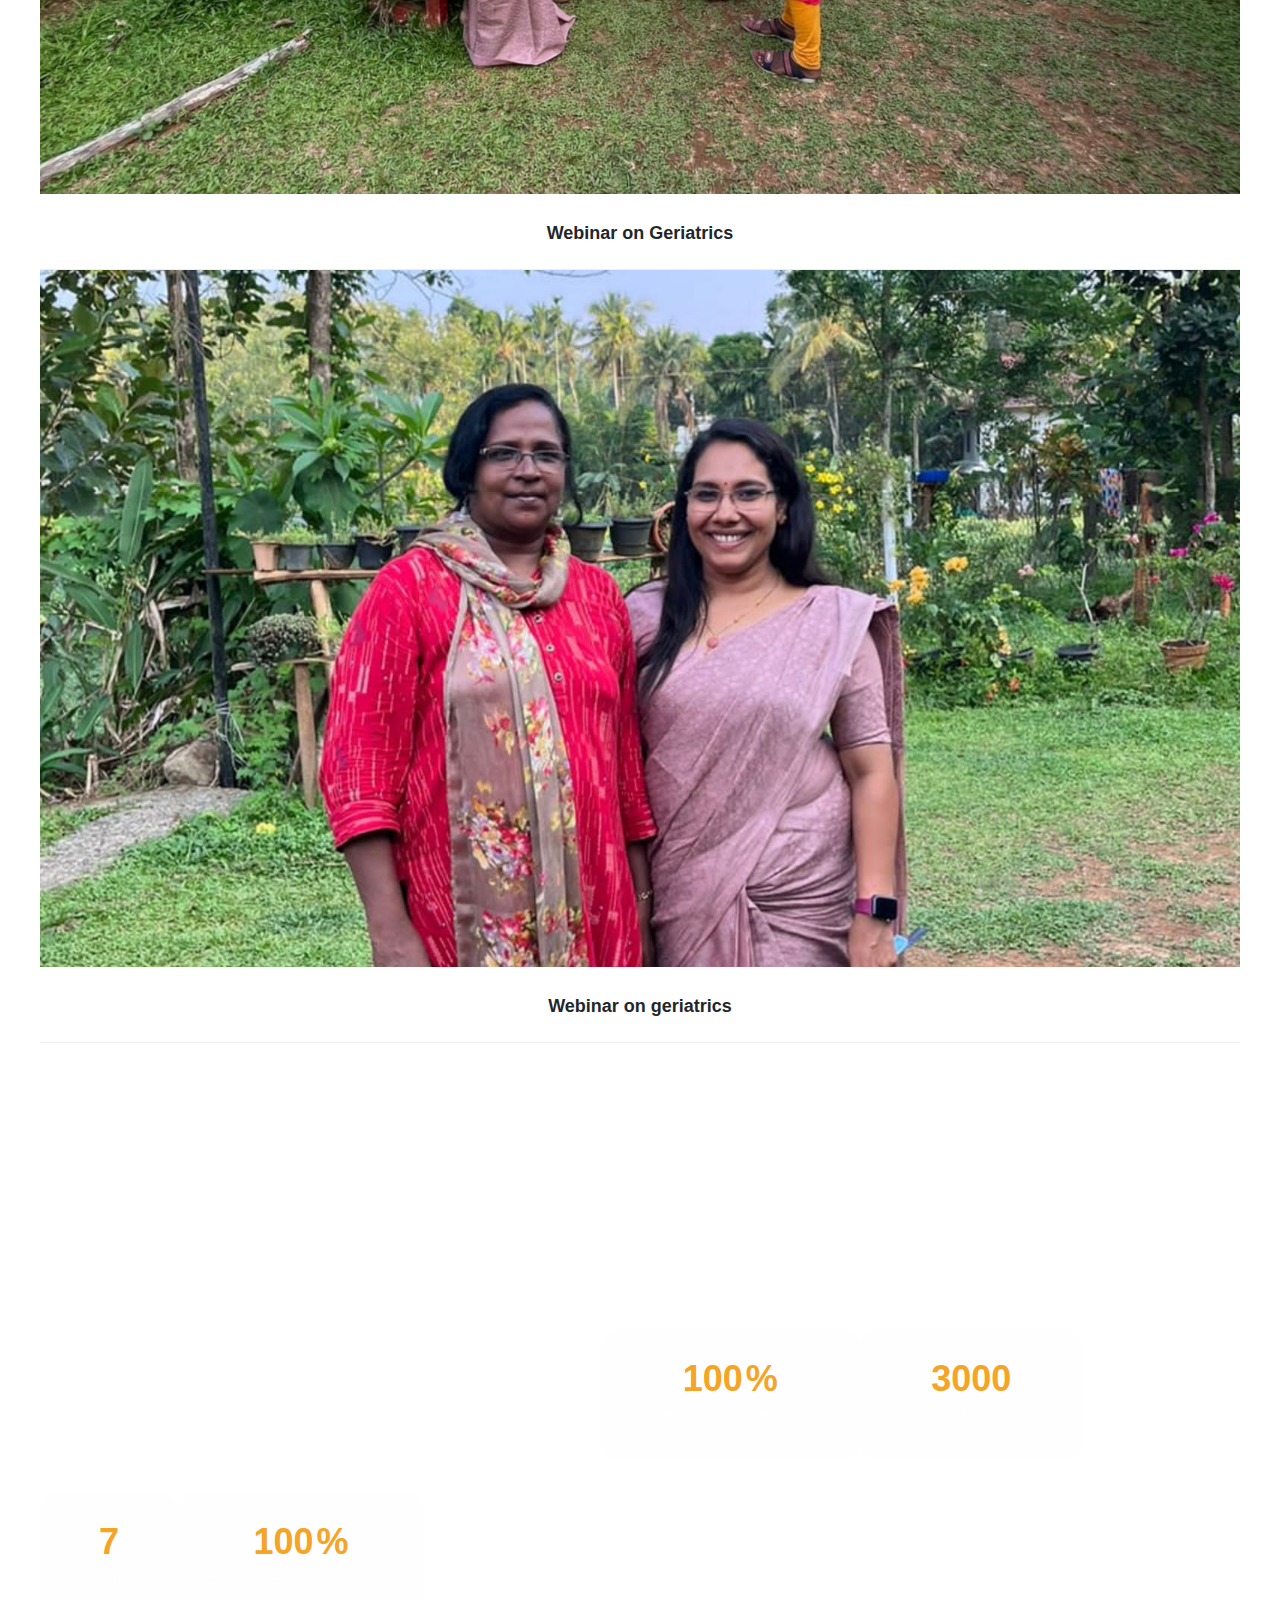
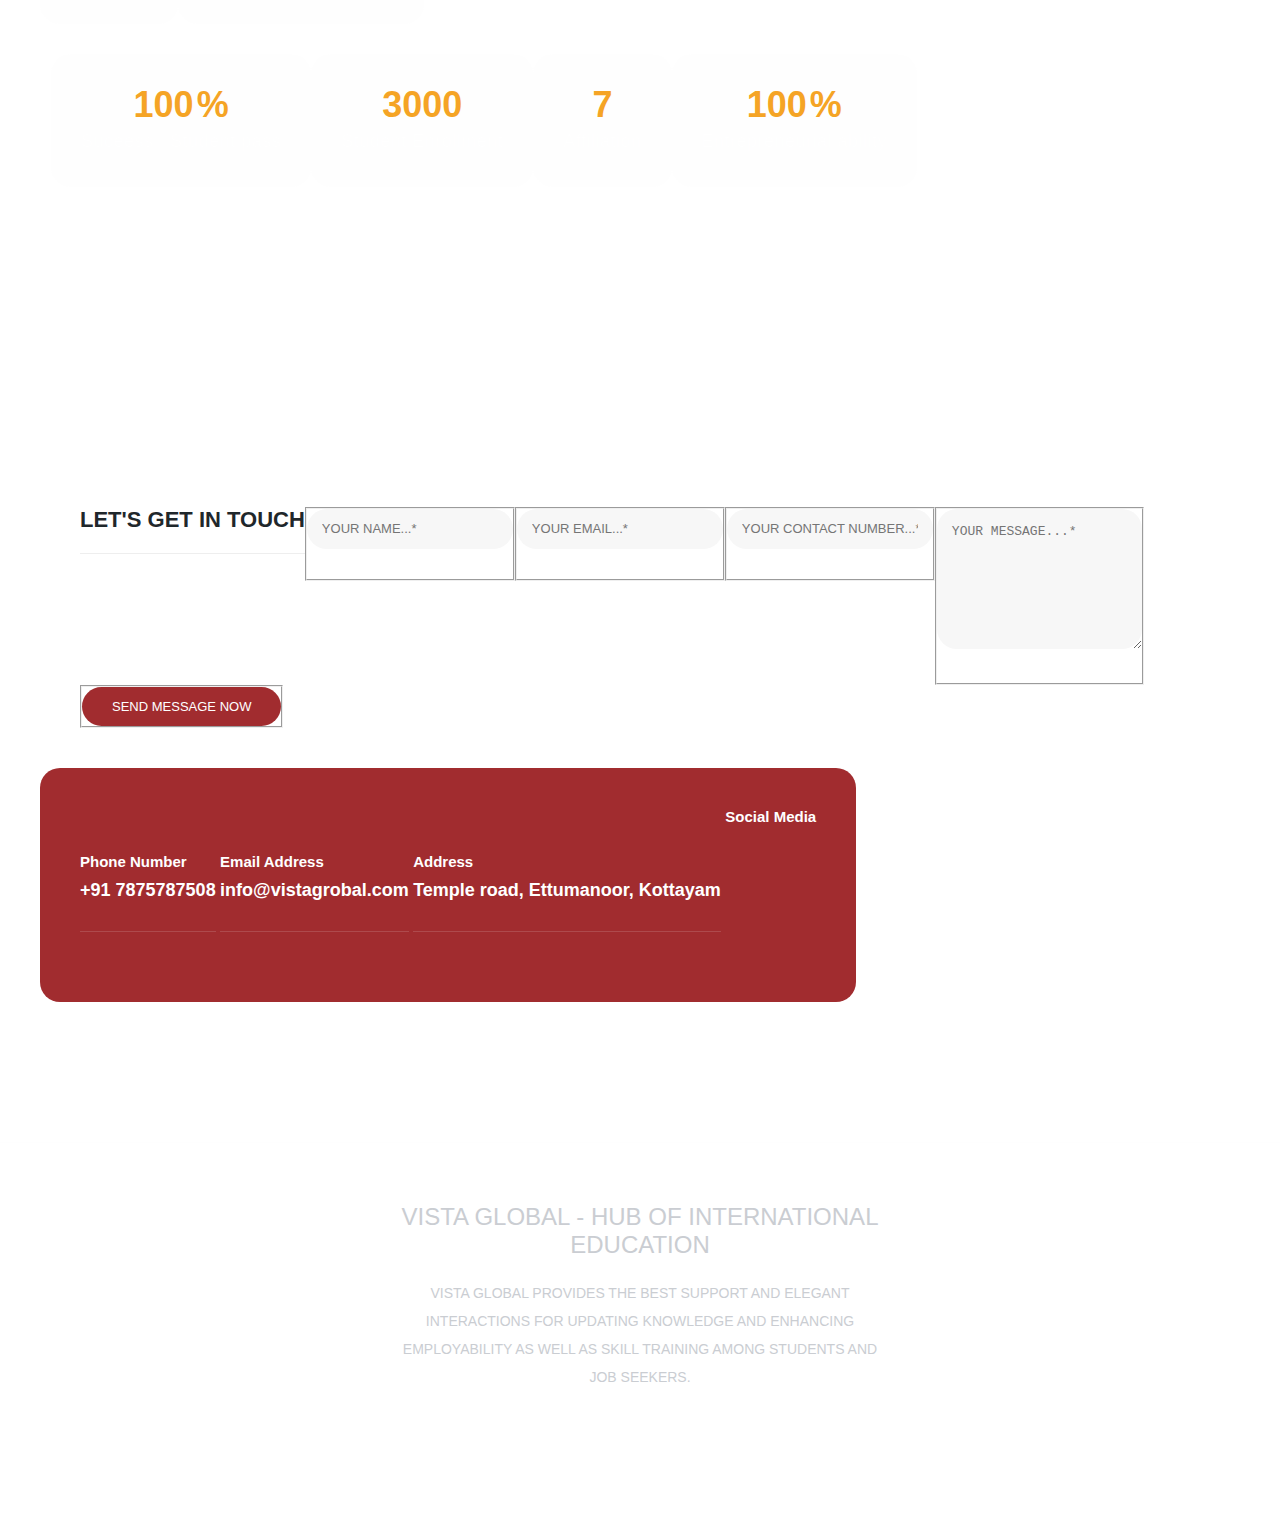
==== commit 2f4e6ae0: "mini17" ====
--- a/index.html
+++ b/index.html
@@ -101,8 +101,8 @@
               <li class="has-sub">
                 <a href="javascript:void(0)">News</a>
                 <ul class="sub-menu">
-                  <li><a href="meetings.html">New Pathways</a></li>
-                  <li><a href="courses.html">Alternative Course Of Action</a></li>
+                  <li><a href="new path.html">New Pathways</a></li>
+                  <li><a href="altcoa.html">Alternative Course Of Action</a></li>
                 </ul>
               </li>
               <li><a href="courses.html">Courses</a></li>
@@ -585,78 +585,7 @@
       </div>
     </div>
   </section>
- <!-- testimonial start -->
-  <!--section>
-
-
-    <section id="testim" class="testim">
-        <div class="testim-cover"> 
-      <div class="wrap">
-
-        <span id="right-arrow" class="arrow right fa fa-chevron-right"></span>
-        <span id="left-arrow" class="arrow left fa fa-chevron-left "></span>
-        <ul id="testim-dots" class="dots">
-          <li class="dot active"></li>
-          <li class="dot"></li>
-          <li class="dot"></li>
-          <li class="dot"></li>
-          <li class="dot"></li>
-        </ul>
-        <div id="testim-content" class="cont">
-
-          <div class="active">
-            <div class="img"><img src="assets/images/course-01.jpg"
-                alt=""></div>
-            <h2>Lorem P. Ipsum</h2>
-            <p>Lorem ipsum dolor sit amet, consectetur adipiscing elit, sed do eiusmod tempor incididunt ut labore et
-              dolore magna aliqua. Ut enim ad minim veniam, quis nostrud exercitation ullamco.</p>
-          </div>
-
-          <div>
-            <div class="img"><img src="assets/images/course-02.jpg"
-                alt=""></div>
-            <h2>Mr. Lorem Ipsum</h2>
-            <p>Lorem ipsum dolor sit amet, consectetur adipiscing elit, sed do eiusmod tempor incididunt ut labore et
-              dolore magna aliqua. Ut enim ad minim veniam, quis nostrud exercitation ullamco.</p>
-          </div>
-
-          <div>
-            <div class="img"><img src="assets/images/course-03.jpg"
-                alt=""></div>
-            <h2>Lorem Ipsum</h2>
-            <p>Lorem ipsum dolor sit amet, consectetur adipiscing elit, sed do eiusmod tempor incididunt ut labore et
-              dolore magna aliqua. Ut enim ad minim veniam, quis nostrud exercitation ullamco.</p>
-          </div>
-
-          <div>
-            <div class="img"><img src="assets/images/course-03.jpg"
-                alt=""></div>
-            <h2>Lorem De Ipsum</h2>
-            <p>Lorem ipsum dolor sit amet, consectetur adipiscing elit, sed do eiusmod tempor incididunt ut labore et
-              dolore magna aliqua. Ut enim ad minim veniam, quis nostrud exercitation ullamco.</p>
-          </div>
-
-          <div>
-            <div class="img"><img src="assets/images/course-03.jpg"
-                alt=""></div>
-            <h2>Ms. Lorem R. Ipsum</h2>
-            <p>Lorem ipsum dolor sit amet, consectetur adipiscing elit, sed do eiusmod tempor incididunt ut labore et
-              dolore magna aliqua. Ut enim ad minim veniam, quis nostrud exercitation ullamco.</p>
-          </div>
-
-        </div>
-
-      </div>
-      
-    </section>
-
-    <script src="https://use.fontawesome.com/1744f3f671.js"></script>
-
-  </section-->
-
-
-<!-- testimonial end -->
-
+  
 
   <section class="our-facts">
     <div class="container">
--- a/assets/css/templatemo-edu-meeting.css
+++ b/assets/css/templatemo-edu-meeting.css
@@ -1583,30 +1583,60 @@
 
 .meeting-single-item .thumb {
   position: relative;
-  height: 100px;
 }
 
 .meeting-single-item .thumb img {
   border-top-right-radius: 20px;
   border-top-left-radius: 20px;
- 
-}
-
-
+}
+
+.meeting-single-item .thumb .price {
+  position: absolute;
+  left: 20px;
+  top: 20px;
+}
+
+.meeting-single-item .thumb .price span {
+  font-size: 16px;
+  color: #1f272b;
+  font-weight: 600;
+  background-color: rgba(250,250,250,0.9);
+  padding: 7px 12px;
+  border-radius: 10px;
+}
 
 .meeting-single-item .down-content {
   background-color: #fff;
   padding: 40px;
   border-bottom-right-radius: 20px;
   border-bottom-left-radius: 20px;
-  
-}
-
-#imgcour{
-  height: 200px;
-}
-
-
+}
+
+.meeting-single-item .thumb .date {
+  position: absolute;
+  background-color: rgba(250,250,250,0.9);
+  width: 80px;
+  height: 80px;
+  text-align: center;
+  padding: 15px 0px;
+  border-radius: 10px;
+  right: 20px;
+  top: 20px;
+}
+
+.meeting-single-item .thumb .date h6 {
+  font-size: 13px;
+  text-transform: uppercase;
+  font-weight: 600;
+  color: #a12c2f;
+}
+
+.meeting-single-item .thumb .date span {
+  display: block;
+  color: #1f272b;
+  font-size: 22px;
+  margin-top: 7px;
+}
 
 .meeting-single-item .down-content h4 {
   font-size: 22px;
--- a/assets/css/popup.css
+++ b/assets/css/popup.css
@@ -251,624 +251,3 @@
 }
 
 
-@import url(//cdn.rawgit.com/rtaibah/dubai-font-cdn/master/dubai-font.css);
-
-
-*,
-*:after,
-*:before {
-    margin: 0;
-    padding: 0;
-    -webkit-box-sizing: border-box;
-    -moz-box-sizing: border-box;
-    -ms-box-sizing: border-box;
-    -o-box-sizing: border-box;
-    box-sizing: border-box;
-    -webkit-user-select: none;
-    -ms-user-select: none;
-    -o-user-select: none;
-    -moz-user-select: none;
-    user-select: none;
-    cursor: default;
-}
-
-html {
-    width: 100%;
-    height: auto;
-}
-
-body {
-    width: 100%;
-    height: auto;
-    font-size: 16px;
-    font-family: Dubai-Light;
-		background: rgba(30,30,30);
-}
-.testim {
-		width: 100%;
-		position: absolute;
-		top: 50%;
-		-webkit-transform: translatey(-50%);
-		-moz-transform: translatey(-50%);
-		-ms-transform: translatey(-50%);
-		-o-transform: translatey(-50%);
-		transform: translatey(-50%);
-}
-
-.testim .wrap {
-    position: relative;
-    width: 100%;
-    max-width: 1020px;
-    padding: 40px 20px;
-    margin: auto;
-}
-
-.testim .arrow {
-    display: block;
-    position: absolute;
-    color: #eee;
-    cursor: pointer;
-    font-size: 2em;
-    top: 50%;
-    -webkit-transform: translateY(-50%);
-		-ms-transform: translateY(-50%);
-		-moz-transform: translateY(-50%);
-		-o-transform: translateY(-50%);
-		transform: translateY(-50%);
-    -webkit-transition: all .3s ease-in-out;    
-    -ms-transition: all .3s ease-in-out;    
-    -moz-transition: all .3s ease-in-out;    
-    -o-transition: all .3s ease-in-out;    
-    transition: all .3s ease-in-out;
-    padding: 5px;
-    z-index: 22222222;
-}
-
-.testim .arrow:before {
-		cursor: pointer;
-}
-
-.testim .arrow:hover {
-    color: #ea830e;
-}
-    
-
-.testim .arrow.left {
-    left: 10px;
-}
-
-.testim .arrow.right {
-    right: 10px;
-}
-
-.testim .dots {
-    text-align: center;
-    position: absolute;
-    width: 100%;
-    bottom: 60px;
-    left: 0;
-    display: block;
-    z-index: 3333;
-		height: 12px;
-}
-
-.testim .dots .dot {
-    list-style-type: none;
-    display: inline-block;
-    width: 12px;
-    height: 12px;
-    border-radius: 50%;
-    border: 1px solid #eee;
-    margin: 0 10px;
-    cursor: pointer;
-    -webkit-transition: all .5s ease-in-out;    
-    -ms-transition: all .5s ease-in-out;    
-    -moz-transition: all .5s ease-in-out;    
-    -o-transition: all .5s ease-in-out;    
-    transition: all .5s ease-in-out;
-		position: relative;
-}
-
-.testim .dots .dot.active,
-.testim .dots .dot:hover {
-    background: #ea830e;
-    border-color: #ea830e;
-}
-
-.testim .dots .dot.active {
-    -webkit-animation: testim-scale .5s ease-in-out forwards;   
-    -moz-animation: testim-scale .5s ease-in-out forwards;   
-    -ms-animation: testim-scale .5s ease-in-out forwards;   
-    -o-animation: testim-scale .5s ease-in-out forwards;   
-    animation: testim-scale .5s ease-in-out forwards;   
-}
-    
-.testim .cont {
-    position: relative;
-		overflow: hidden;
-}
-
-.testim .cont > div {
-    text-align: center;
-    position: absolute;
-    top: 0;
-    left: 0;
-    padding: 0 0 70px 0;
-    opacity: 0;
-}
-
-.testim .cont > div.inactive {
-    opacity: 1;
-}
-    
-
-.testim .cont > div.active {
-    position: relative;
-    opacity: 1;
-}
-    
-
-.testim .cont div .img img {
-    display: block;
-    width: 100px;
-    height: 100px;
-    margin: auto;
-    border-radius: 50%;
-}
-
-.testim .cont div h2 {
-    color: #ea830e;
-    font-size: 1em;
-    margin: 15px 0;
-}
-
-.testim .cont div p {
-    font-size: 1.15em;
-    color: #eee;
-    width: 80%;
-    margin: auto;
-}
-
-.testim .cont div.active .img img {
-    -webkit-animation: testim-show .5s ease-in-out forwards;            
-    -moz-animation: testim-show .5s ease-in-out forwards;            
-    -ms-animation: testim-show .5s ease-in-out forwards;            
-    -o-animation: testim-show .5s ease-in-out forwards;            
-    animation: testim-show .5s ease-in-out forwards;            
-}
-
-.testim .cont div.active h2 {
-    -webkit-animation: testim-content-in .4s ease-in-out forwards;    
-    -moz-animation: testim-content-in .4s ease-in-out forwards;    
-    -ms-animation: testim-content-in .4s ease-in-out forwards;    
-    -o-animation: testim-content-in .4s ease-in-out forwards;    
-    animation: testim-content-in .4s ease-in-out forwards;    
-}
-
-.testim .cont div.active p {
-    -webkit-animation: testim-content-in .5s ease-in-out forwards;    
-    -moz-animation: testim-content-in .5s ease-in-out forwards;    
-    -ms-animation: testim-content-in .5s ease-in-out forwards;    
-    -o-animation: testim-content-in .5s ease-in-out forwards;    
-    animation: testim-content-in .5s ease-in-out forwards;    
-}
-
-.testim .cont div.inactive .img img {
-    -webkit-animation: testim-hide .5s ease-in-out forwards;            
-    -moz-animation: testim-hide .5s ease-in-out forwards;            
-    -ms-animation: testim-hide .5s ease-in-out forwards;            
-    -o-animation: testim-hide .5s ease-in-out forwards;            
-    animation: testim-hide .5s ease-in-out forwards;            
-}
-
-.testim .cont div.inactive h2 {
-    -webkit-animation: testim-content-out .4s ease-in-out forwards;        
-    -moz-animation: testim-content-out .4s ease-in-out forwards;        
-    -ms-animation: testim-content-out .4s ease-in-out forwards;        
-    -o-animation: testim-content-out .4s ease-in-out forwards;        
-    animation: testim-content-out .4s ease-in-out forwards;        
-}
-
-.testim .cont div.inactive p {
-    -webkit-animation: testim-content-out .5s ease-in-out forwards;    
-    -moz-animation: testim-content-out .5s ease-in-out forwards;    
-    -ms-animation: testim-content-out .5s ease-in-out forwards;    
-    -o-animation: testim-content-out .5s ease-in-out forwards;    
-    animation: testim-content-out .5s ease-in-out forwards;    
-}
-
-@-webkit-keyframes testim-scale {
-    0% {
-        -webkit-box-shadow: 0px 0px 0px 0px #eee;
-        box-shadow: 0px 0px 0px 0px #eee;
-    }
-
-    35% {
-        -webkit-box-shadow: 0px 0px 10px 5px #eee;        
-        box-shadow: 0px 0px 10px 5px #eee;        
-    }
-
-    70% {
-        -webkit-box-shadow: 0px 0px 10px 5px #ea830e;        
-        box-shadow: 0px 0px 10px 5px #ea830e;        
-    }
-
-    100% {
-        -webkit-box-shadow: 0px 0px 0px 0px #ea830e;        
-        box-shadow: 0px 0px 0px 0px #ea830e;        
-    }
-}
-
-@-moz-keyframes testim-scale {
-    0% {
-        -moz-box-shadow: 0px 0px 0px 0px #eee;
-        box-shadow: 0px 0px 0px 0px #eee;
-    }
-
-    35% {
-        -moz-box-shadow: 0px 0px 10px 5px #eee;        
-        box-shadow: 0px 0px 10px 5px #eee;        
-    }
-
-    70% {
-        -moz-box-shadow: 0px 0px 10px 5px #ea830e;        
-        box-shadow: 0px 0px 10px 5px #ea830e;        
-    }
-
-    100% {
-        -moz-box-shadow: 0px 0px 0px 0px #ea830e;        
-        box-shadow: 0px 0px 0px 0px #ea830e;        
-    }
-}
-
-@-ms-keyframes testim-scale {
-    0% {
-        -ms-box-shadow: 0px 0px 0px 0px #eee;
-        box-shadow: 0px 0px 0px 0px #eee;
-    }
-
-    35% {
-        -ms-box-shadow: 0px 0px 10px 5px #eee;        
-        box-shadow: 0px 0px 10px 5px #eee;        
-    }
-
-    70% {
-        -ms-box-shadow: 0px 0px 10px 5px #ea830e;        
-        box-shadow: 0px 0px 10px 5px #ea830e;        
-    }
-
-    100% {
-        -ms-box-shadow: 0px 0px 0px 0px #ea830e;        
-        box-shadow: 0px 0px 0px 0px #ea830e;        
-    }
-}
-
-@-o-keyframes testim-scale {
-    0% {
-        -o-box-shadow: 0px 0px 0px 0px #eee;
-        box-shadow: 0px 0px 0px 0px #eee;
-    }
-
-    35% {
-        -o-box-shadow: 0px 0px 10px 5px #eee;        
-        box-shadow: 0px 0px 10px 5px #eee;        
-    }
-
-    70% {
-        -o-box-shadow: 0px 0px 10px 5px #ea830e;        
-        box-shadow: 0px 0px 10px 5px #ea830e;        
-    }
-
-    100% {
-        -o-box-shadow: 0px 0px 0px 0px #ea830e;        
-        box-shadow: 0px 0px 0px 0px #ea830e;        
-    }
-}
-
-@keyframes testim-scale {
-    0% {
-        box-shadow: 0px 0px 0px 0px #eee;
-    }
-
-    35% {
-        box-shadow: 0px 0px 10px 5px #eee;        
-    }
-
-    70% {
-        box-shadow: 0px 0px 10px 5px #ea830e;        
-    }
-
-    100% {
-        box-shadow: 0px 0px 0px 0px #ea830e;        
-    }
-}
-
-@-webkit-keyframes testim-content-in {
-    from {
-        opacity: 0;
-        -webkit-transform: translateY(100%);
-        transform: translateY(100%);
-    }
-    
-    to {
-        opacity: 1;
-        -webkit-transform: translateY(0);        
-        transform: translateY(0);        
-    }
-}
-
-@-moz-keyframes testim-content-in {
-    from {
-        opacity: 0;
-        -moz-transform: translateY(100%);
-        transform: translateY(100%);
-    }
-    
-    to {
-        opacity: 1;
-        -moz-transform: translateY(0);        
-        transform: translateY(0);        
-    }
-}
-
-@-ms-keyframes testim-content-in {
-    from {
-        opacity: 0;
-        -ms-transform: translateY(100%);
-        transform: translateY(100%);
-    }
-    
-    to {
-        opacity: 1;
-        -ms-transform: translateY(0);        
-        transform: translateY(0);        
-    }
-}
-
-@-o-keyframes testim-content-in {
-    from {
-        opacity: 0;
-        -o-transform: translateY(100%);
-        transform: translateY(100%);
-    }
-    
-    to {
-        opacity: 1;
-        -o-transform: translateY(0);        
-        transform: translateY(0);        
-    }
-}
-
-@keyframes testim-content-in {
-    from {
-        opacity: 0;
-        transform: translateY(100%);
-    }
-    
-    to {
-        opacity: 1;
-        transform: translateY(0);        
-    }
-}
-
-@-webkit-keyframes testim-content-out {
-    from {
-        opacity: 1;
-        -webkit-transform: translateY(0);
-        transform: translateY(0);
-    }
-    
-    to {
-        opacity: 0;
-        -webkit-transform: translateY(-100%);        
-        transform: translateY(-100%);        
-    }
-}
-
-@-moz-keyframes testim-content-out {
-    from {
-        opacity: 1;
-        -moz-transform: translateY(0);
-        transform: translateY(0);
-    }
-    
-    to {
-        opacity: 0;
-        -moz-transform: translateY(-100%);        
-        transform: translateY(-100%);        
-    }
-}
-
-@-ms-keyframes testim-content-out {
-    from {
-        opacity: 1;
-        -ms-transform: translateY(0);
-        transform: translateY(0);
-    }
-    
-    to {
-        opacity: 0;
-        -ms-transform: translateY(-100%);        
-        transform: translateY(-100%);        
-    }
-}
-
-@-o-keyframes testim-content-out {
-    from {
-        opacity: 1;
-        -o-transform: translateY(0);
-        transform: translateY(0);
-    }
-    
-    to {
-        opacity: 0;
-        transform: translateY(-100%);        
-        transform: translateY(-100%);        
-    }
-}
-
-@keyframes testim-content-out {
-    from {
-        opacity: 1;
-        transform: translateY(0);
-    }
-    
-    to {
-        opacity: 0;
-        transform: translateY(-100%);        
-    }
-}
-
-@-webkit-keyframes testim-show {
-    from {
-        opacity: 0;
-        -webkit-transform: scale(0);
-        transform: scale(0);
-    }
-    
-    to {
-        opacity: 1;
-        -webkit-transform: scale(1);       
-        transform: scale(1);       
-    }
-}
-
-@-moz-keyframes testim-show {
-    from {
-        opacity: 0;
-        -moz-transform: scale(0);
-        transform: scale(0);
-    }
-    
-    to {
-        opacity: 1;
-        -moz-transform: scale(1);       
-        transform: scale(1);       
-    }
-}
-
-@-ms-keyframes testim-show {
-    from {
-        opacity: 0;
-        -ms-transform: scale(0);
-        transform: scale(0);
-    }
-    
-    to {
-        opacity: 1;
-        -ms-transform: scale(1);       
-        transform: scale(1);       
-    }
-}
-
-@-o-keyframes testim-show {
-    from {
-        opacity: 0;
-        -o-transform: scale(0);
-        transform: scale(0);
-    }
-    
-    to {
-        opacity: 1;
-        -o-transform: scale(1);       
-        transform: scale(1);       
-    }
-}
-
-@keyframes testim-show {
-    from {
-        opacity: 0;
-        transform: scale(0);
-    }
-    
-    to {
-        opacity: 1;
-        transform: scale(1);       
-    }
-}
-
-@-webkit-keyframes testim-hide {
-    from {
-        opacity: 1;
-        -webkit-transform: scale(1);       
-        transform: scale(1);       
-    }
-    
-    to {
-        opacity: 0;
-        -webkit-transform: scale(0);
-        transform: scale(0);
-    }
-}
-
-@-moz-keyframes testim-hide {
-    from {
-        opacity: 1;
-        -moz-transform: scale(1);       
-        transform: scale(1);       
-    }
-    
-    to {
-        opacity: 0;
-        -moz-transform: scale(0);
-        transform: scale(0);
-    }
-}
-
-@-ms-keyframes testim-hide {
-    from {
-        opacity: 1;
-        -ms-transform: scale(1);       
-        transform: scale(1);       
-    }
-    
-    to {
-        opacity: 0;
-        -ms-transform: scale(0);
-        transform: scale(0);
-    }
-}
-
-@-o-keyframes testim-hide {
-    from {
-        opacity: 1;
-        -o-transform: scale(1);       
-        transform: scale(1);       
-    }
-    
-    to {
-        opacity: 0;
-        -o-transform: scale(0);
-        transform: scale(0);
-    }
-}
-
-@keyframes testim-hide {
-    from {
-        opacity: 1;
-        transform: scale(1);       
-    }
-    
-    to {
-        opacity: 0;
-        transform: scale(0);
-    }
-}
-
-@media all and (max-width: 300px) {
-	body {
-		font-size: 14px;
-	}
-}
-
-@media all and (max-width: 500px) {
-	.testim .arrow {
-		font-size: 1.5em;
-	}
-	
-	.testim .cont div p {
-		line-height: 25px;
-	}
-
-}
-
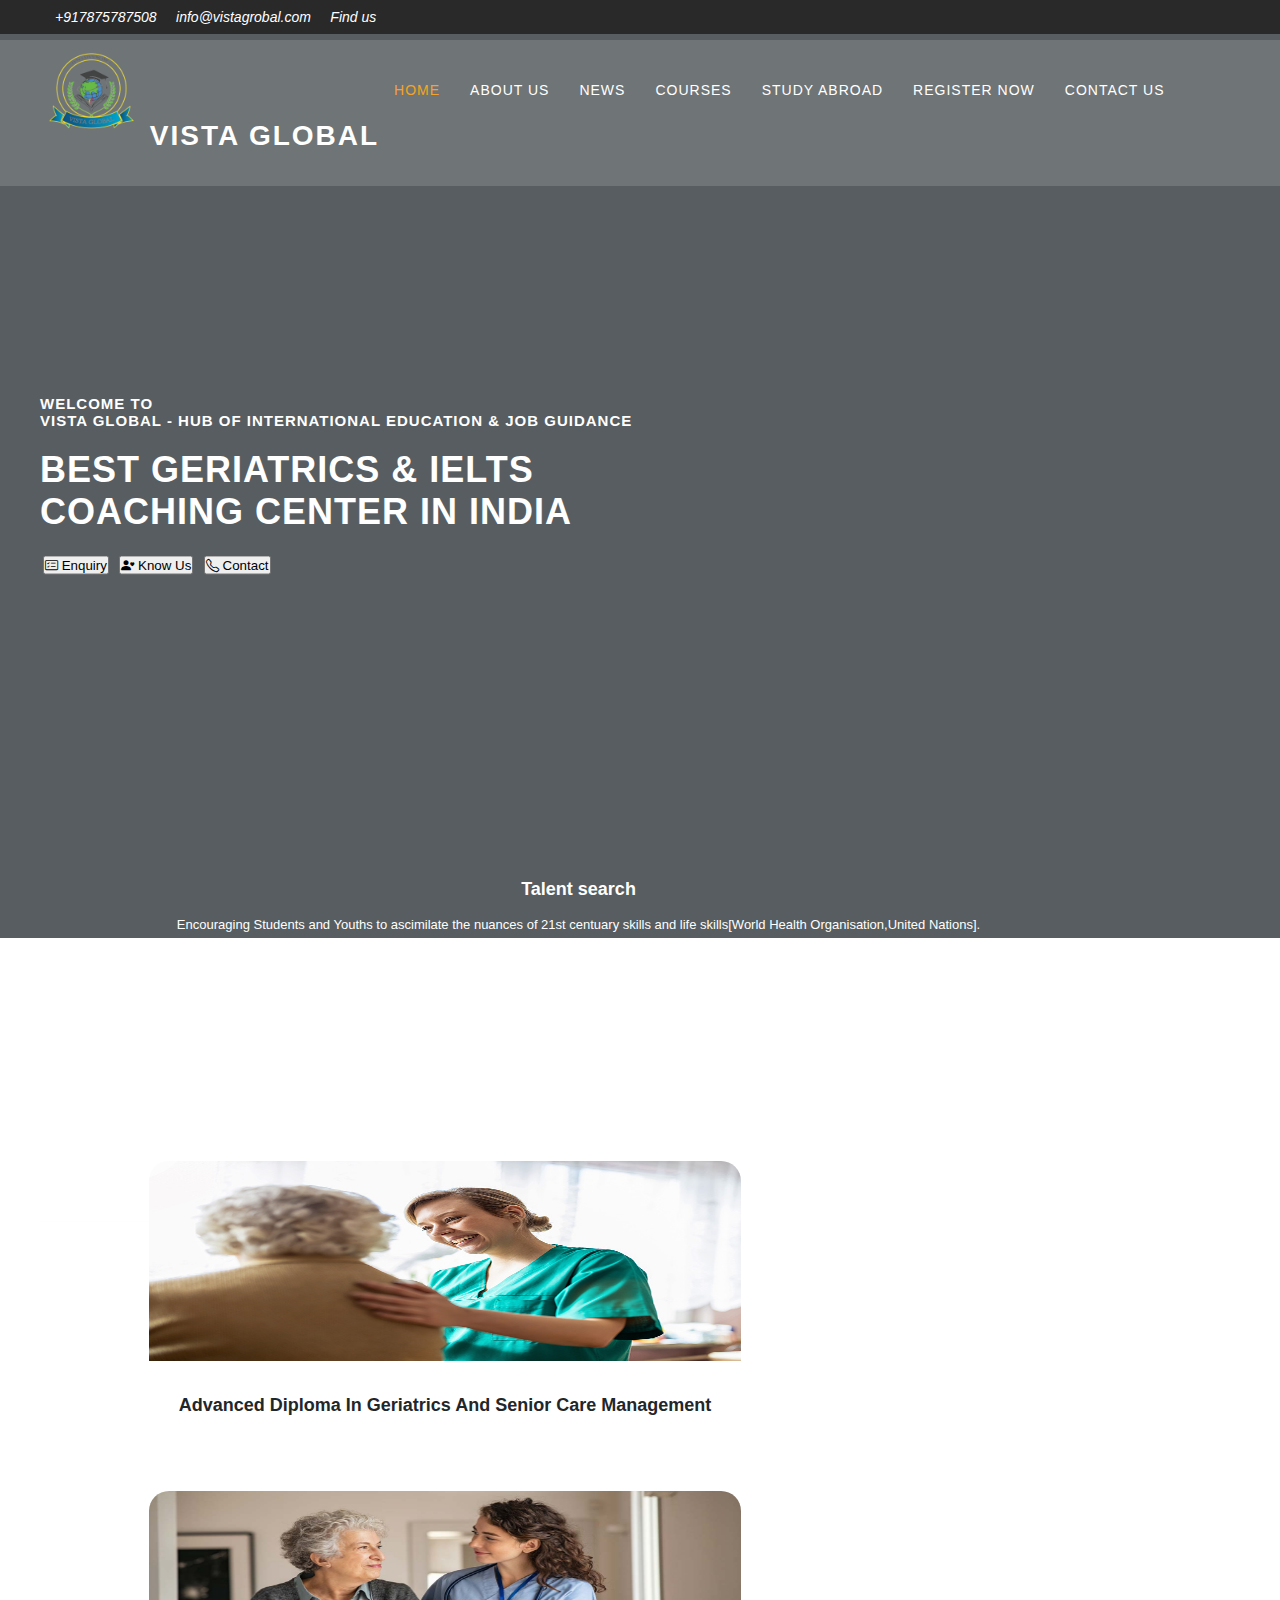
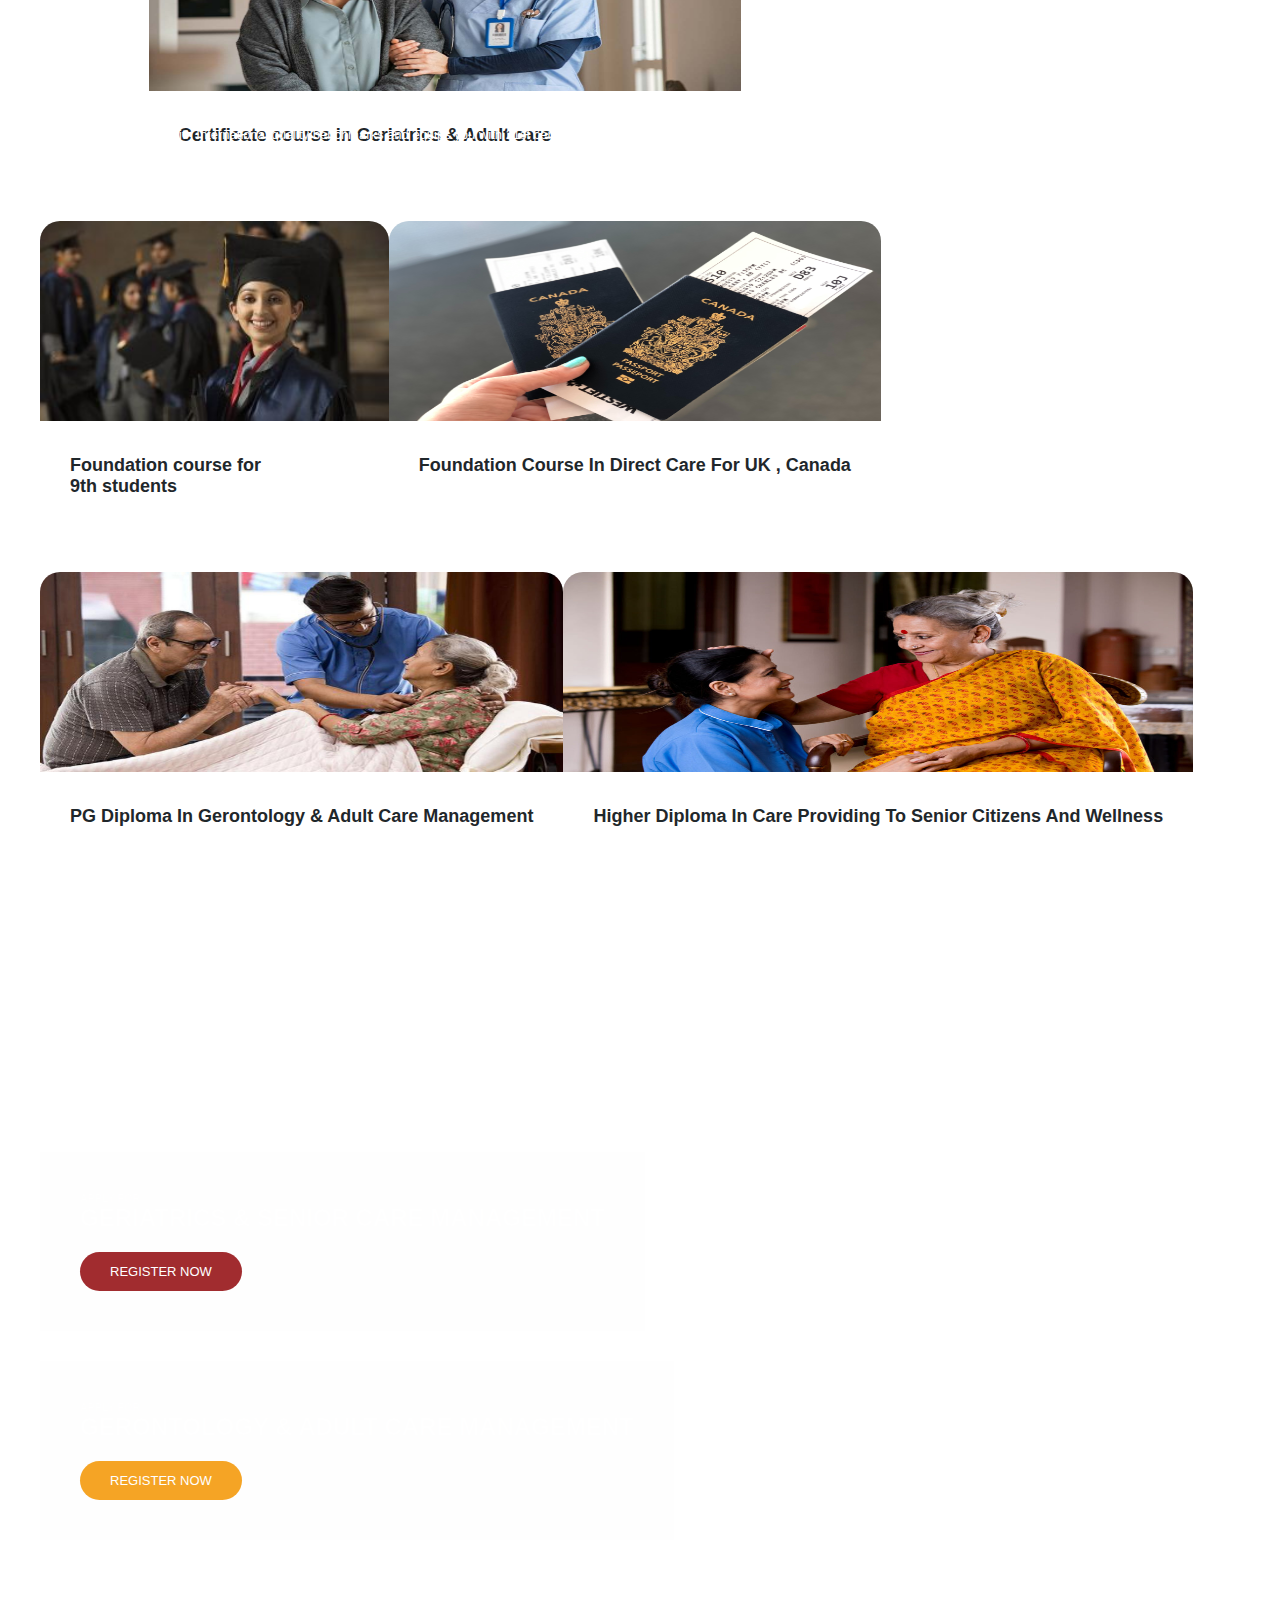
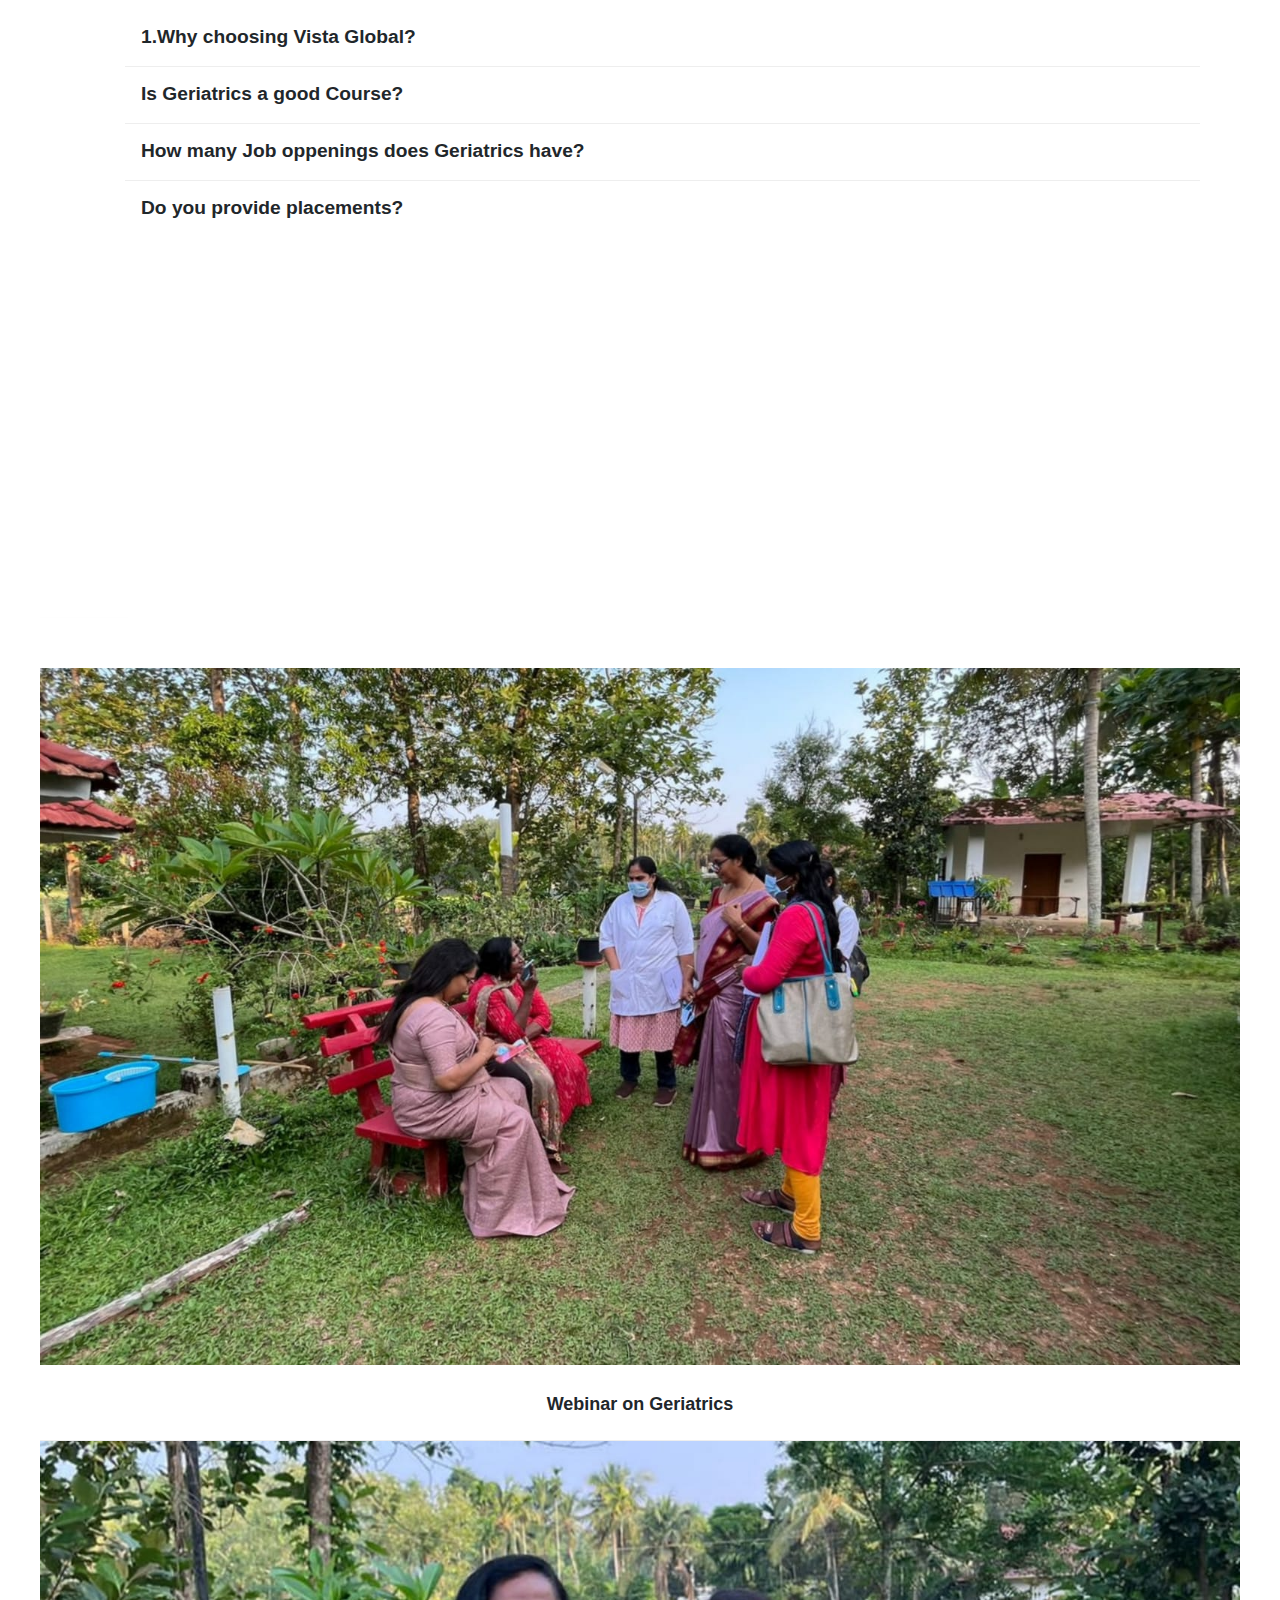
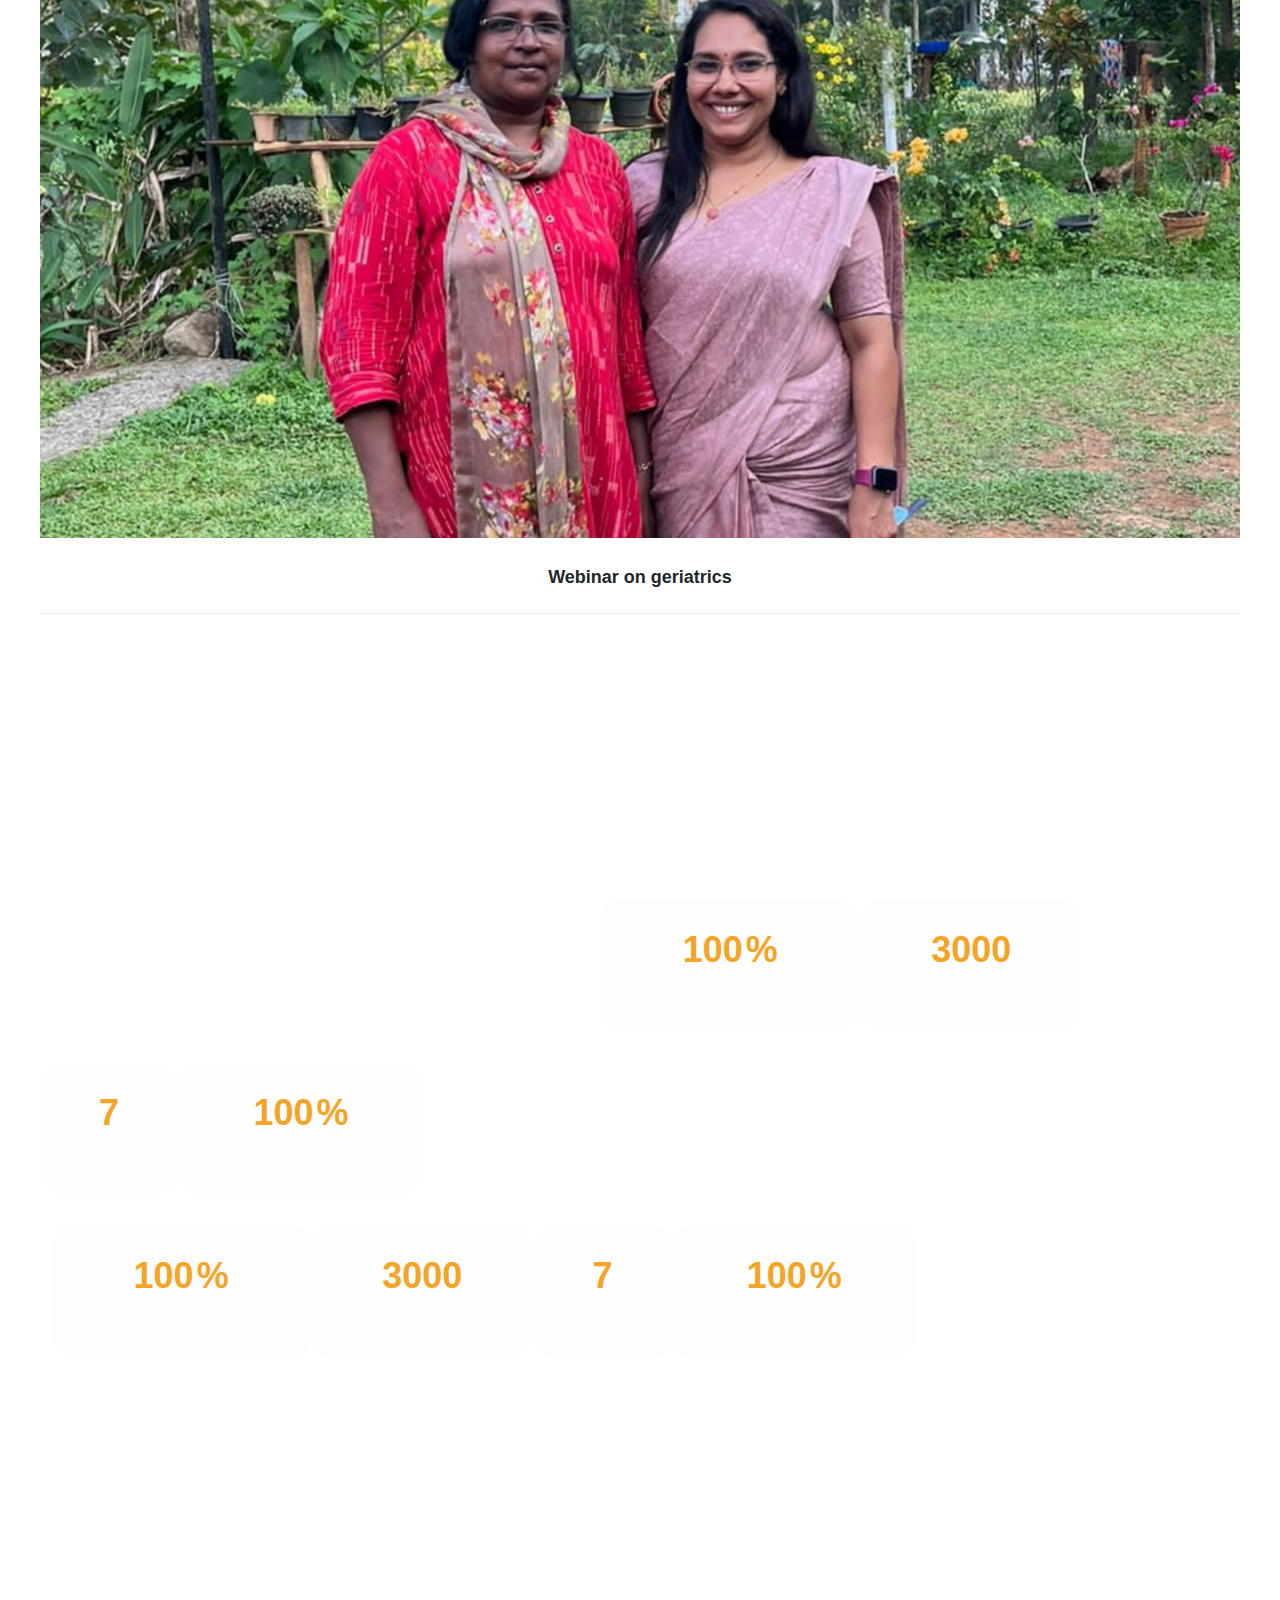
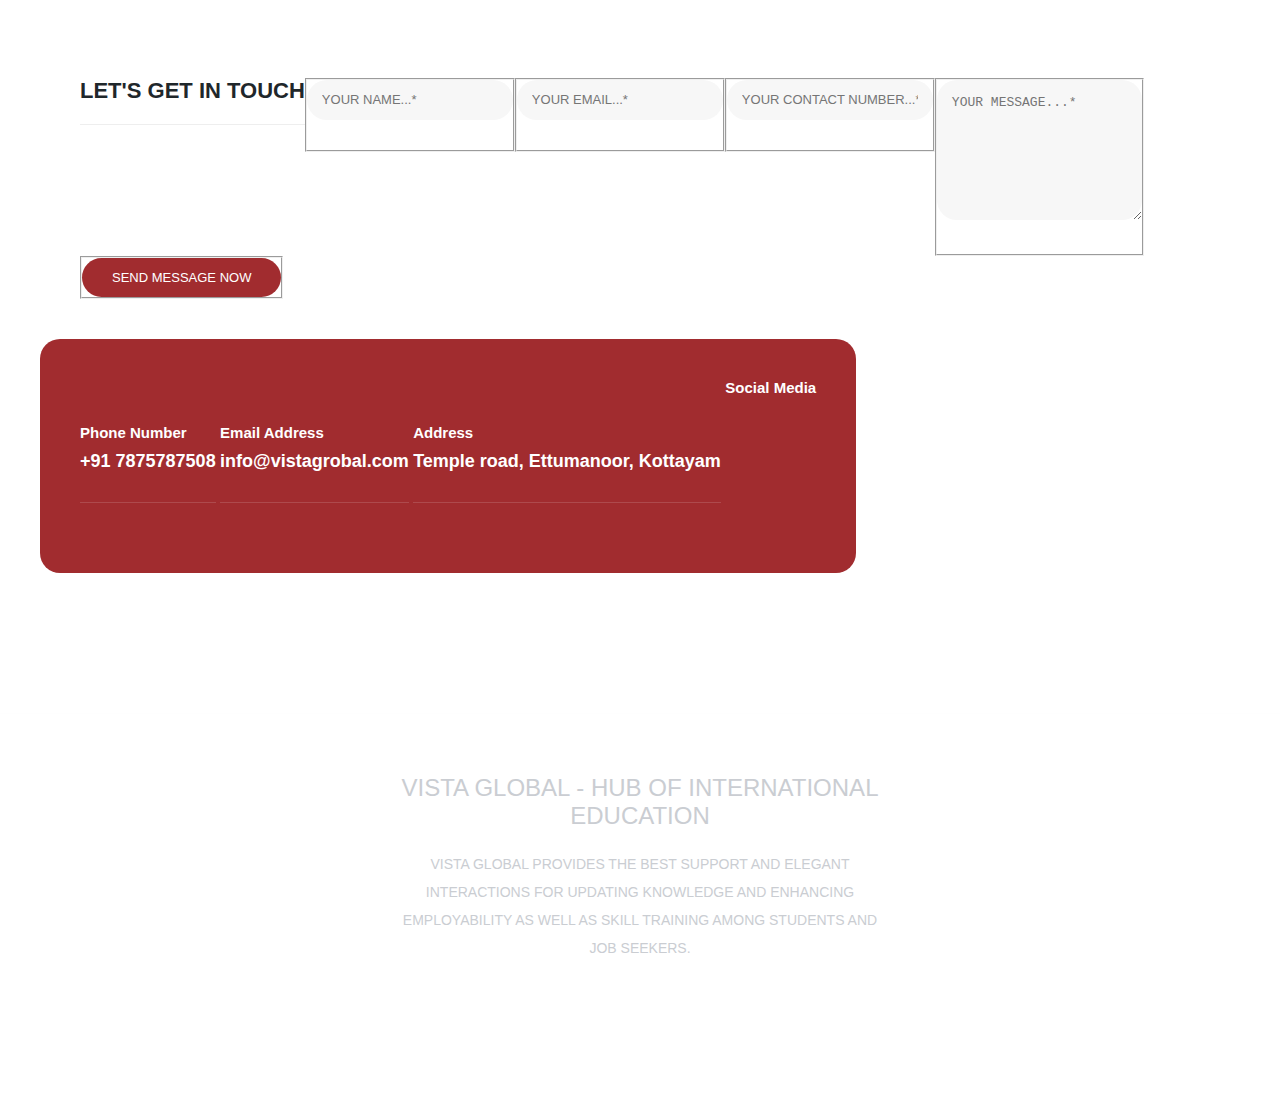
==== commit 4535d88d: "logo cancel" ====
--- a/index.html
+++ b/index.html
@@ -368,7 +368,7 @@
 
 
   </section>
-  <section>
+  <!--section>
     <div class="symbol-container">
       <div class="symbol"><img src="assets/images/new/logo/1519856410227.jpg" alt="IELTS"
           onclick="location.href='index.html';" id="imggg"></div>
@@ -396,7 +396,7 @@
       <div class="symbol"><img src="assets/images/new/logo/german.png" alt="IELTS" onclick="location.href='index.html';"
           id="imggg"></div>
     </div>
-  </section>
+  </section-->
 
   <section class="apply-now" id="apply">
     <div class="container">
--- a/assets/css/popup.css
+++ b/assets/css/popup.css
@@ -251,3 +251,6 @@
 }
 
 
+#imgcour{
+  height: 200px;
+}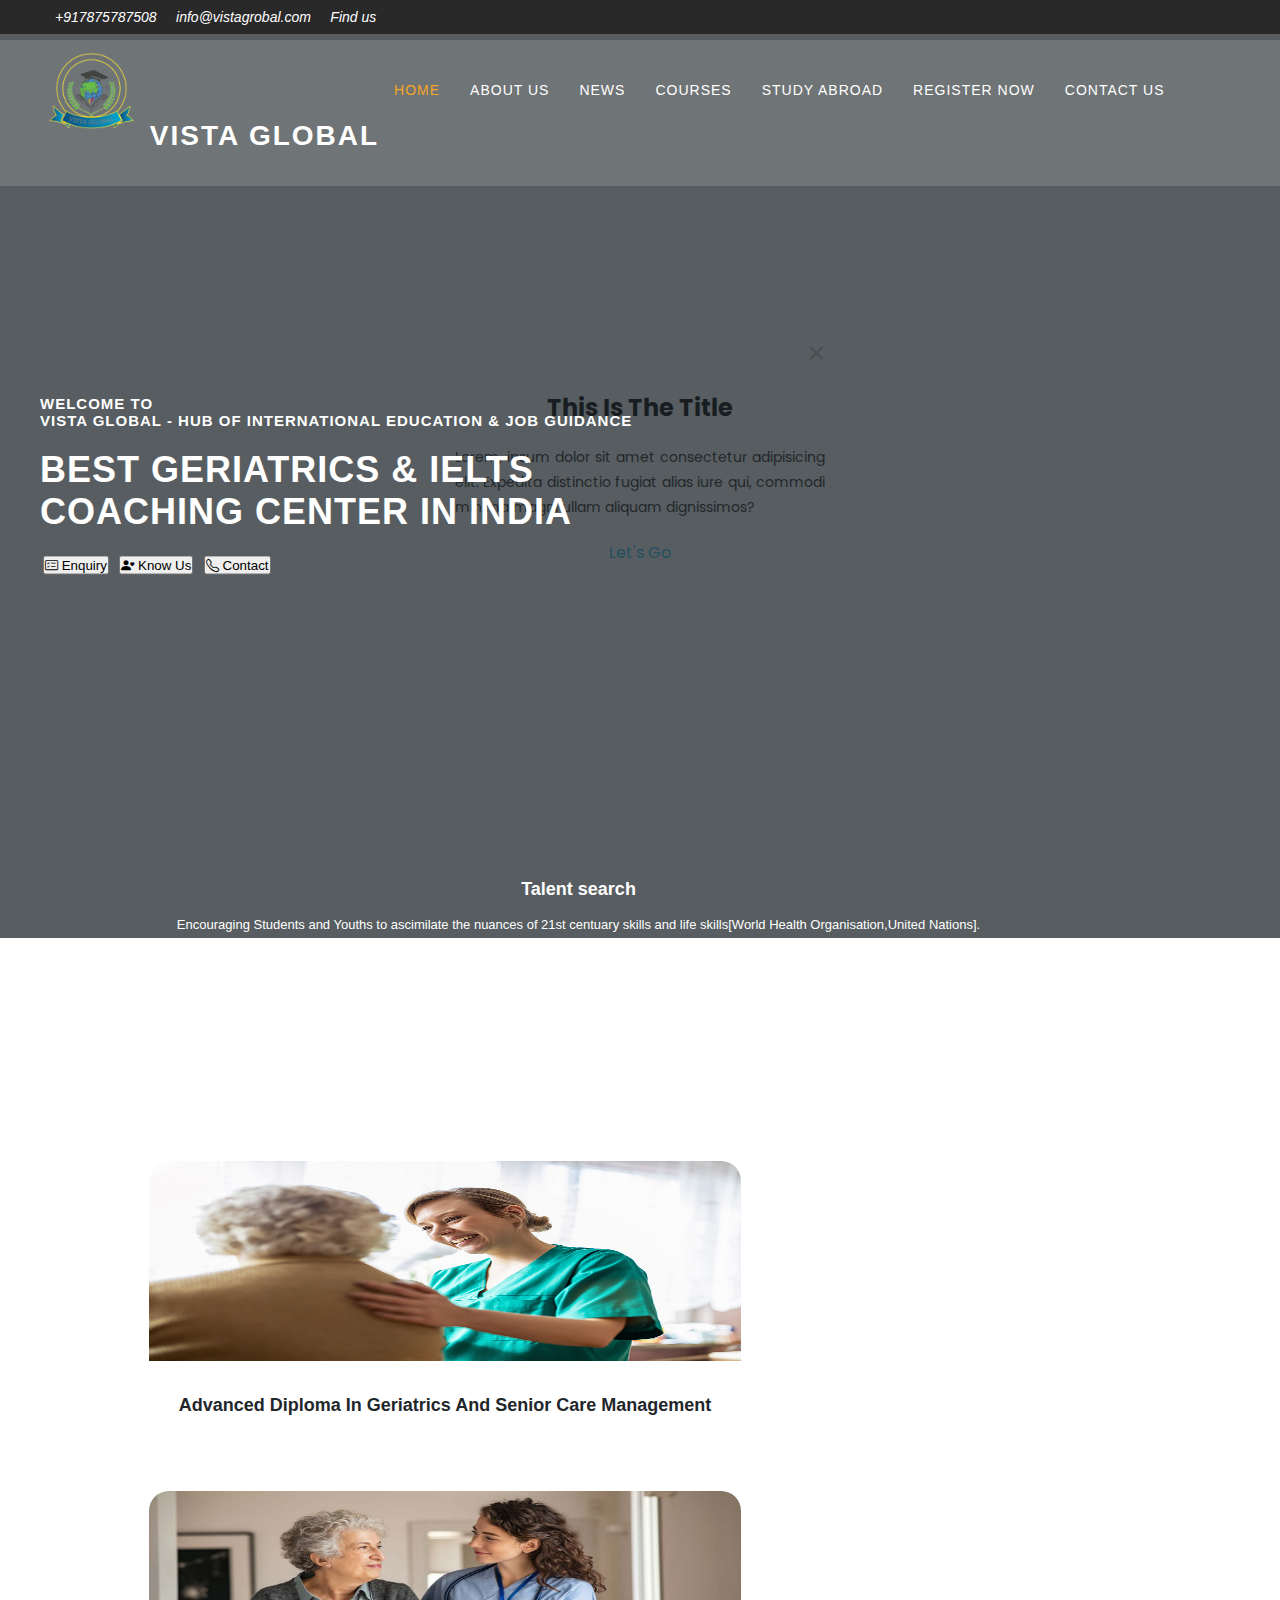
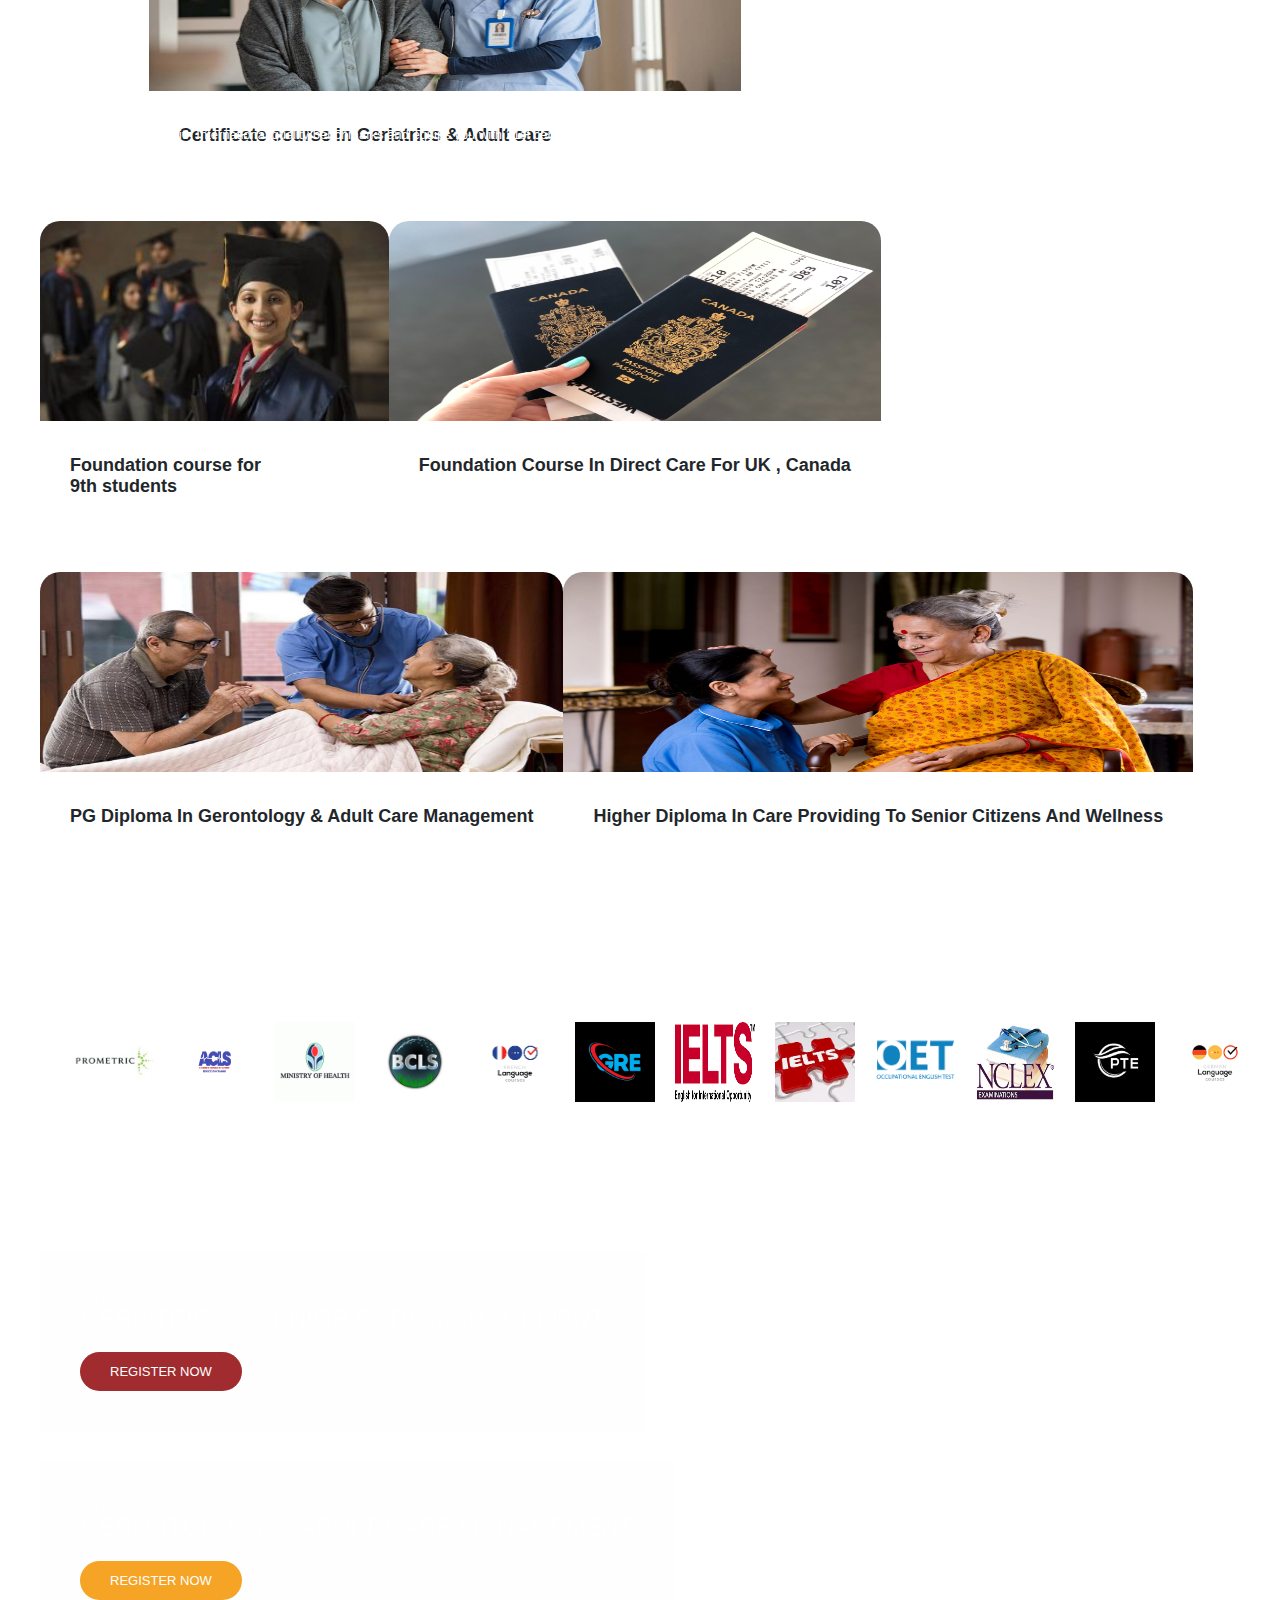
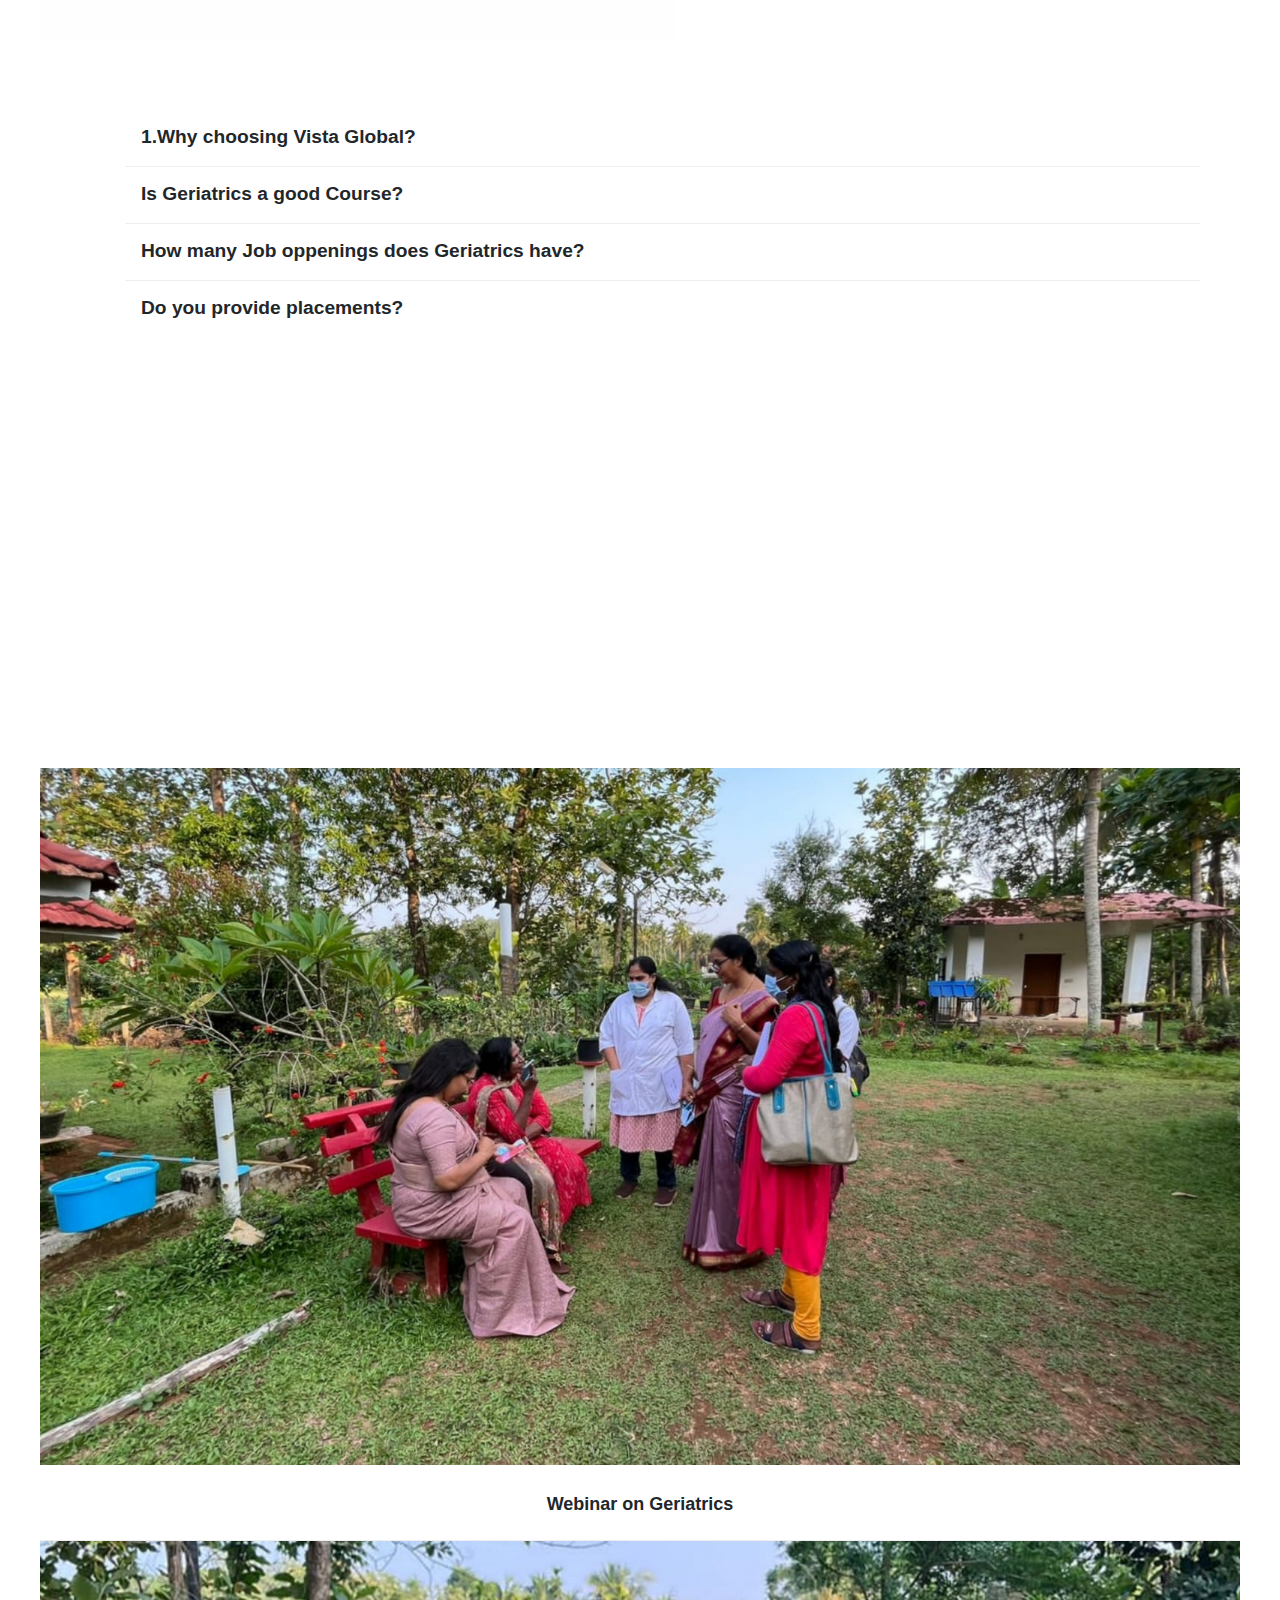
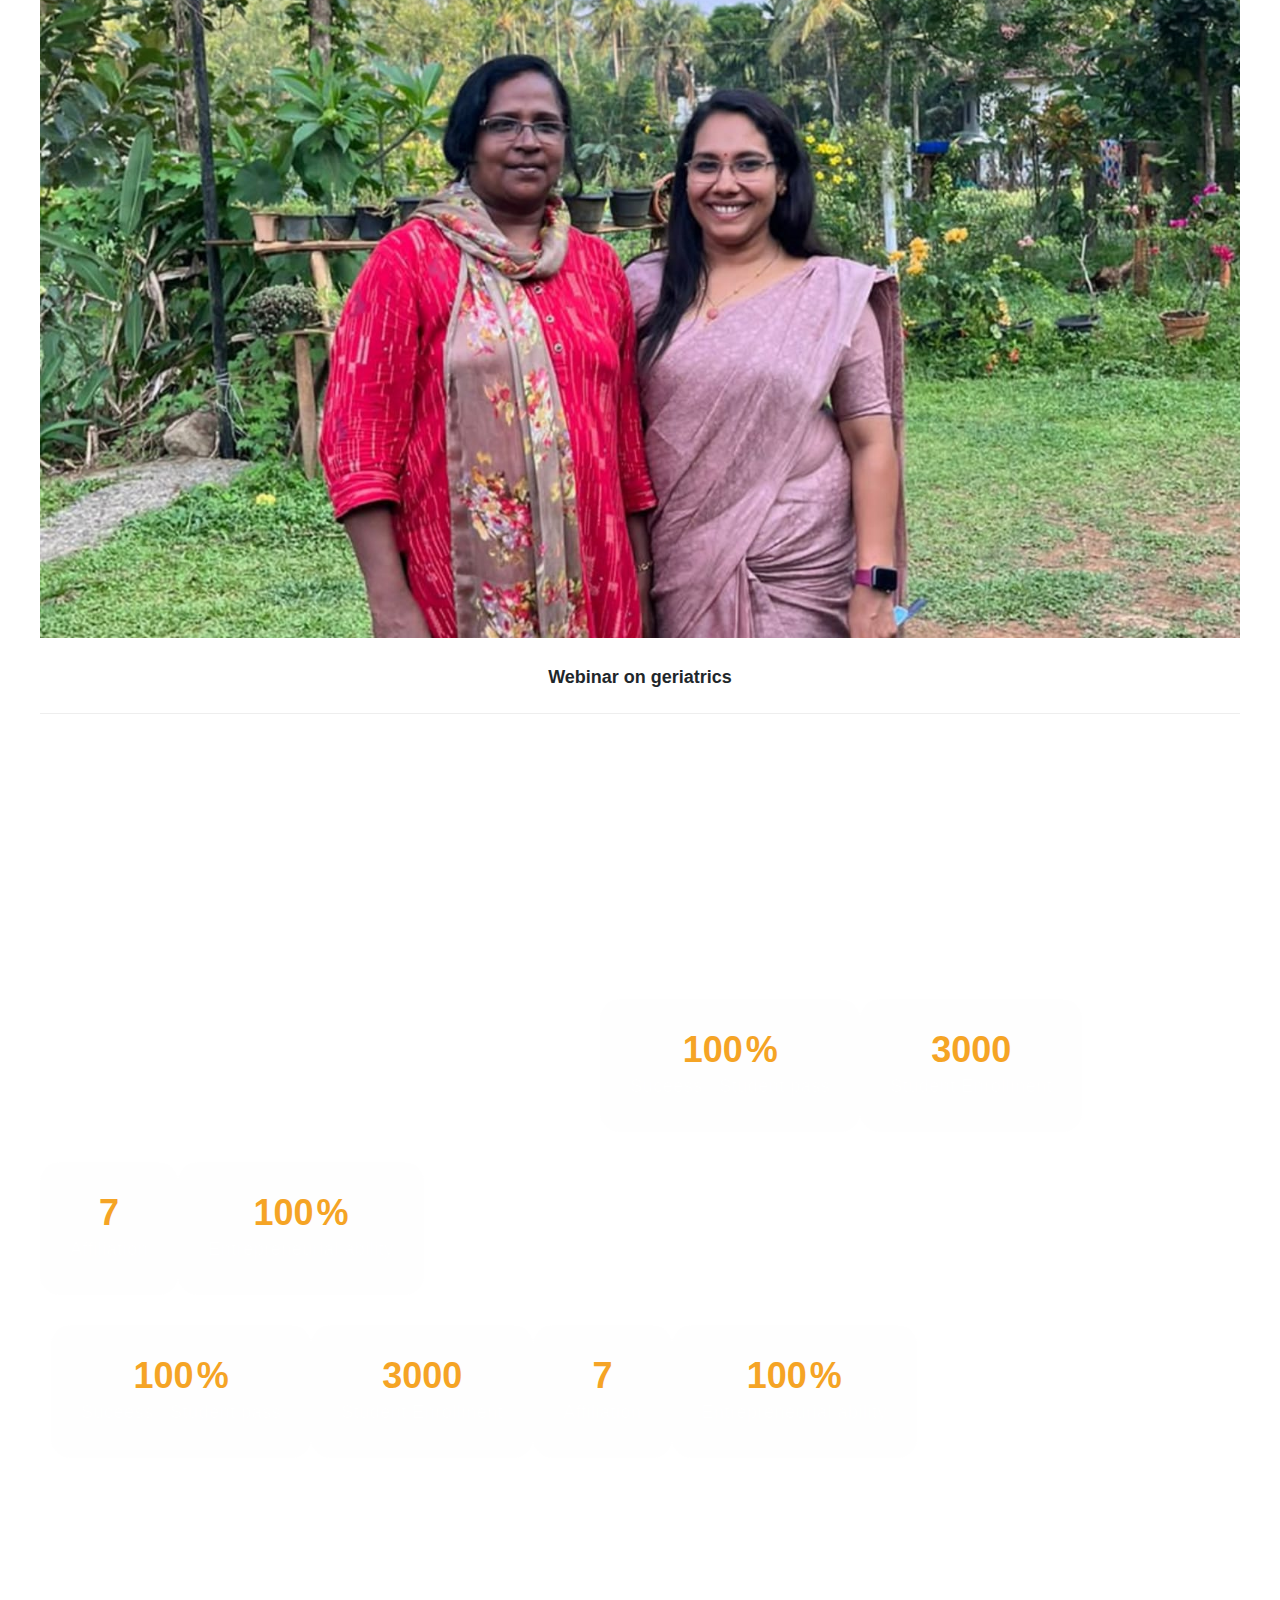
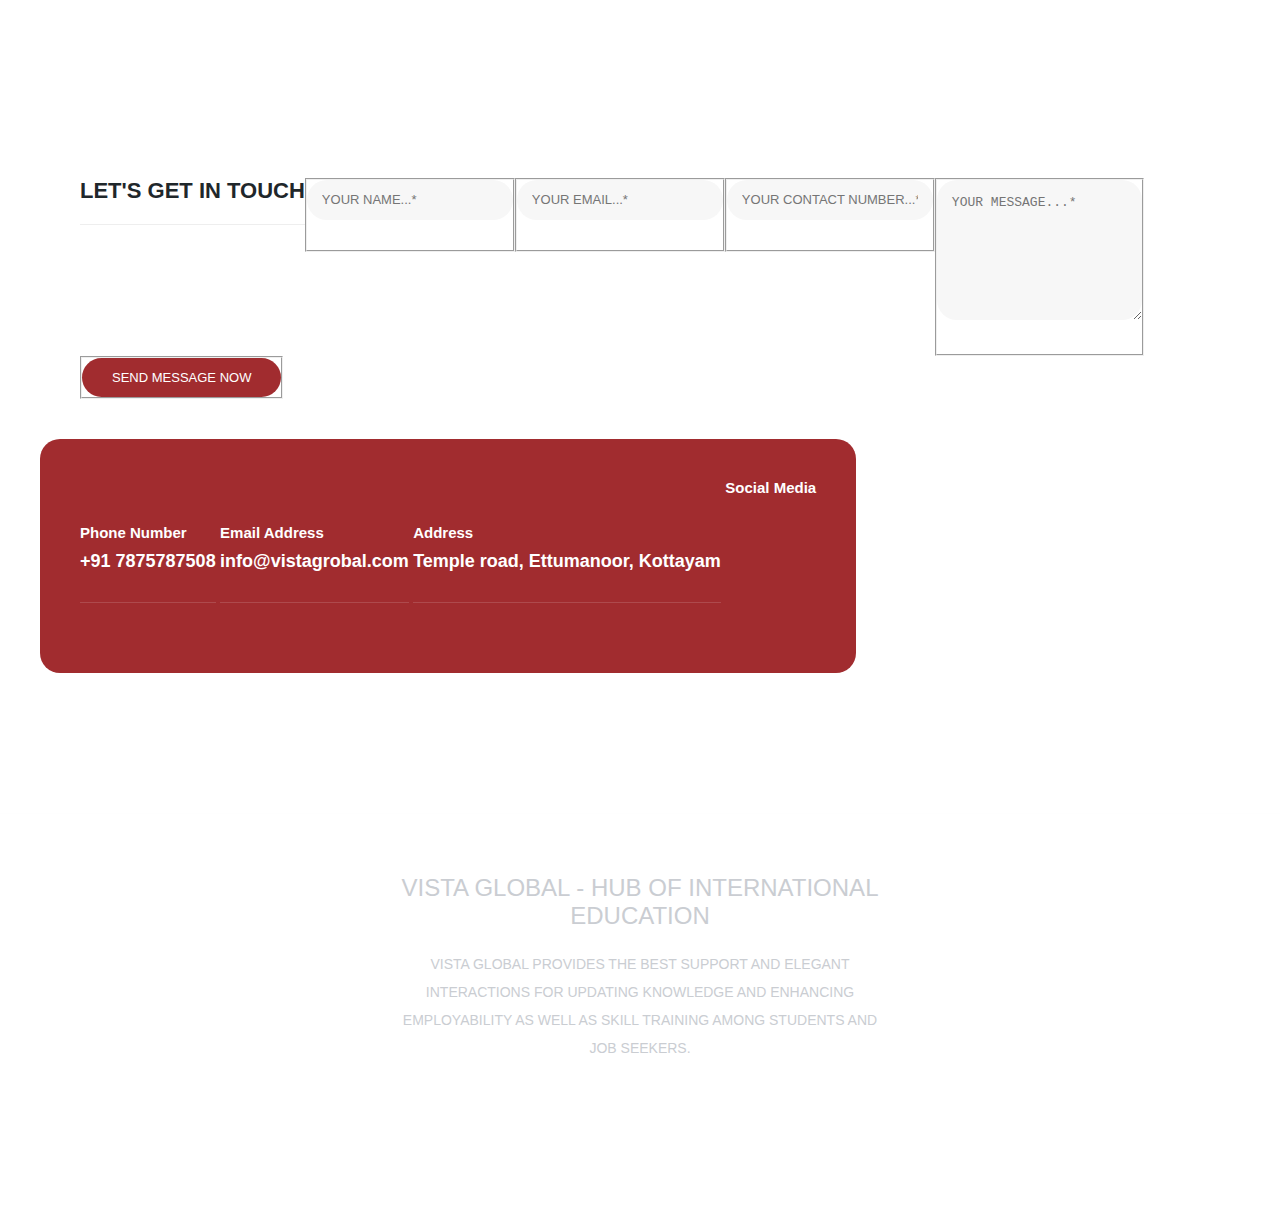
==== commit 5aaee54e: "enquiry done" ====
--- a/index.html
+++ b/index.html
@@ -142,7 +142,7 @@
               </h2>
               <!-- <p>Best IELTS & OET Coaching Center In INDIA</p> -->
               <div>
-                <button type="button" class="btn btn-danger" id="btnthree" onclick="location.href='trends.html';"><i
+                <button type="button" class="btn btn-danger" id="btnthree" onclick="location.href='Enquiry.html';"><i
                     class="bi bi-card-checklist"></i>
                   Enquiry</button>
                 <button type="button" class="btn btn-danger" id="btnthree" onclick="location.href='aboutus.html';"><i
@@ -368,8 +368,8 @@
 
 
   </section>
-  <!--section>
-    <div class="symbol-container">
+  <section>
+    <div class="symbol-container .d-none .d-sm-block">
       <div class="symbol"><img src="assets/images/new/logo/1519856410227.jpg" alt="IELTS"
           onclick="location.href='index.html';" id="imggg"></div>
       <div class="symbol"><img src="assets/images/new/logo/603fffb54e1cf517f116b2ea_ACLS Modified (3) (1).jpg"
@@ -396,7 +396,7 @@
       <div class="symbol"><img src="assets/images/new/logo/german.png" alt="IELTS" onclick="location.href='index.html';"
           id="imggg"></div>
     </div>
-  </section-->
+  </section>
 
   <section class="apply-now" id="apply">
     <div class="container">
--- a/assets/css/popup.css
+++ b/assets/css/popup.css
@@ -112,11 +112,6 @@
     
   }
   
-  @media only screen and (max-width: 600px) {
-    .symbol {
-      width: calc(100% / 4);
-    }
-  }
 
 
   #soc{
@@ -253,4 +248,8 @@
 
 #imgcour{
   height: 200px;
+}
+
+#logoimghead{
+  visibility: hidden;
 }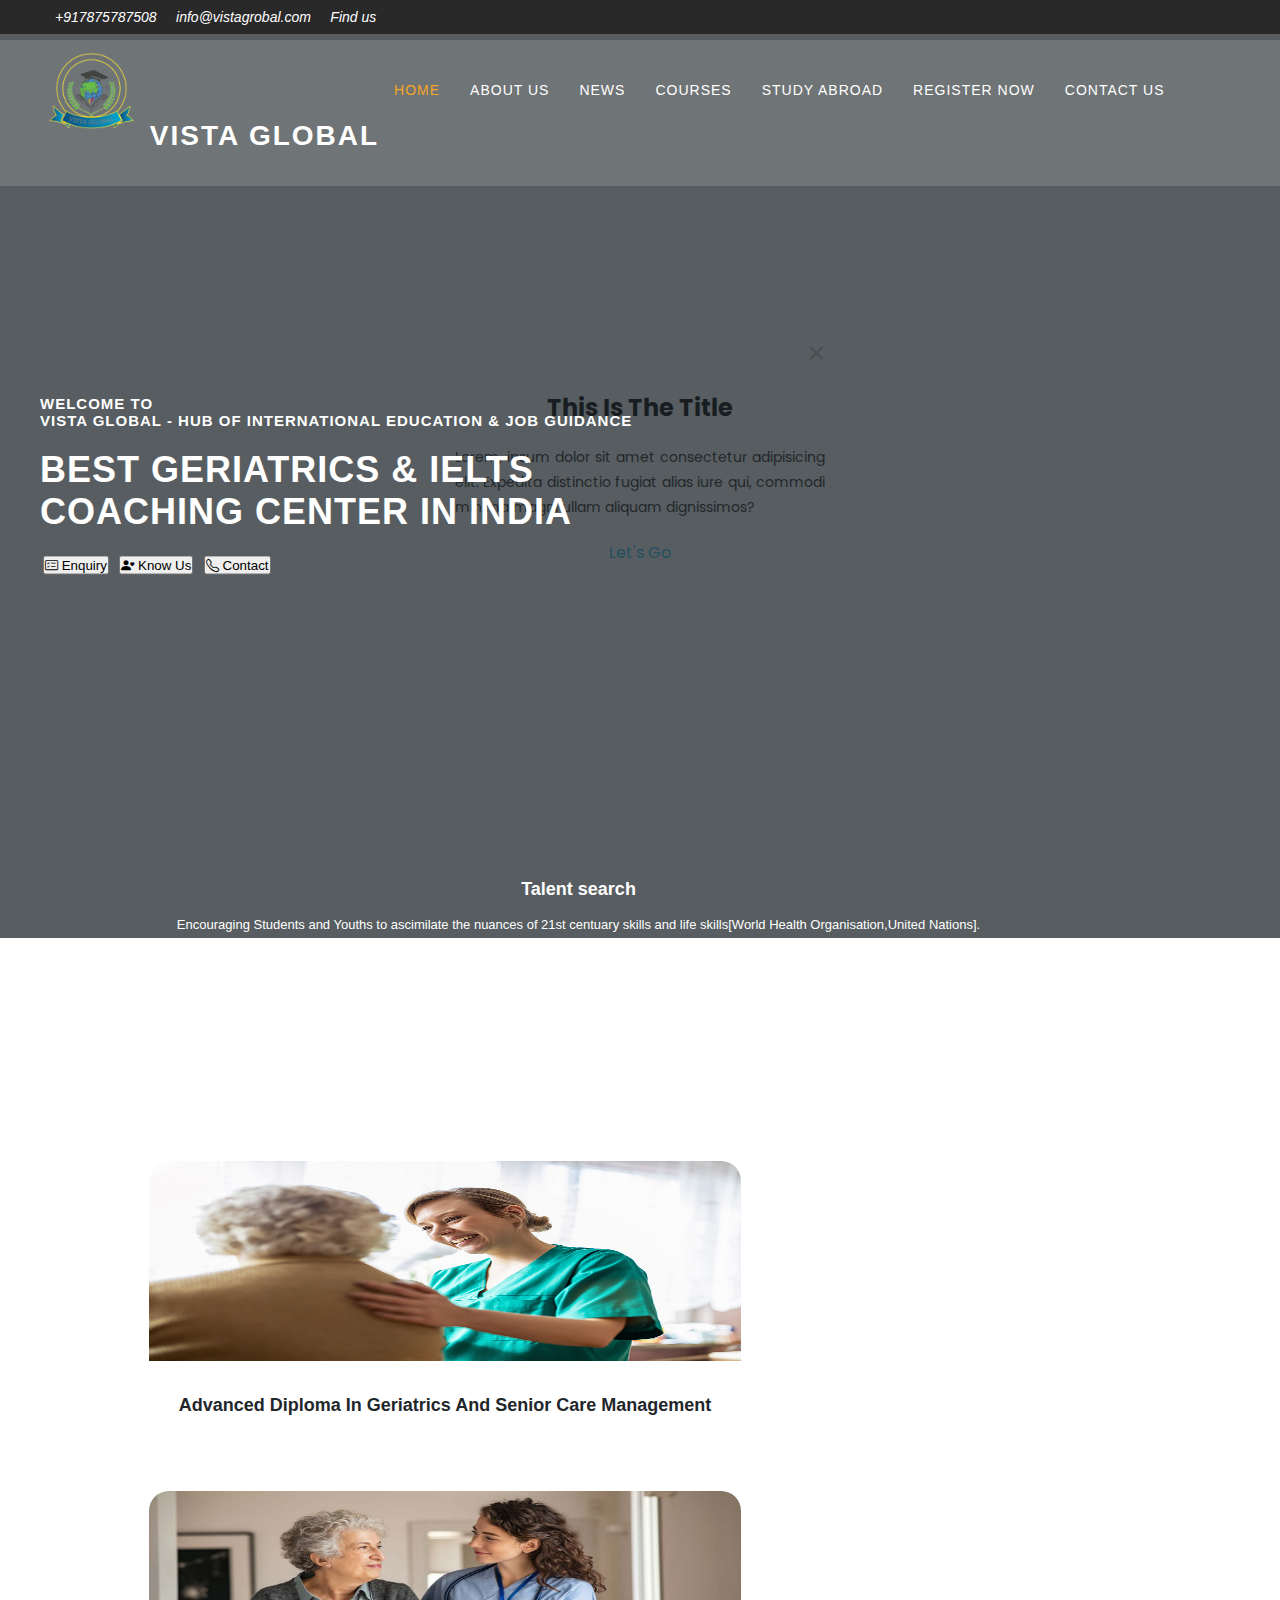
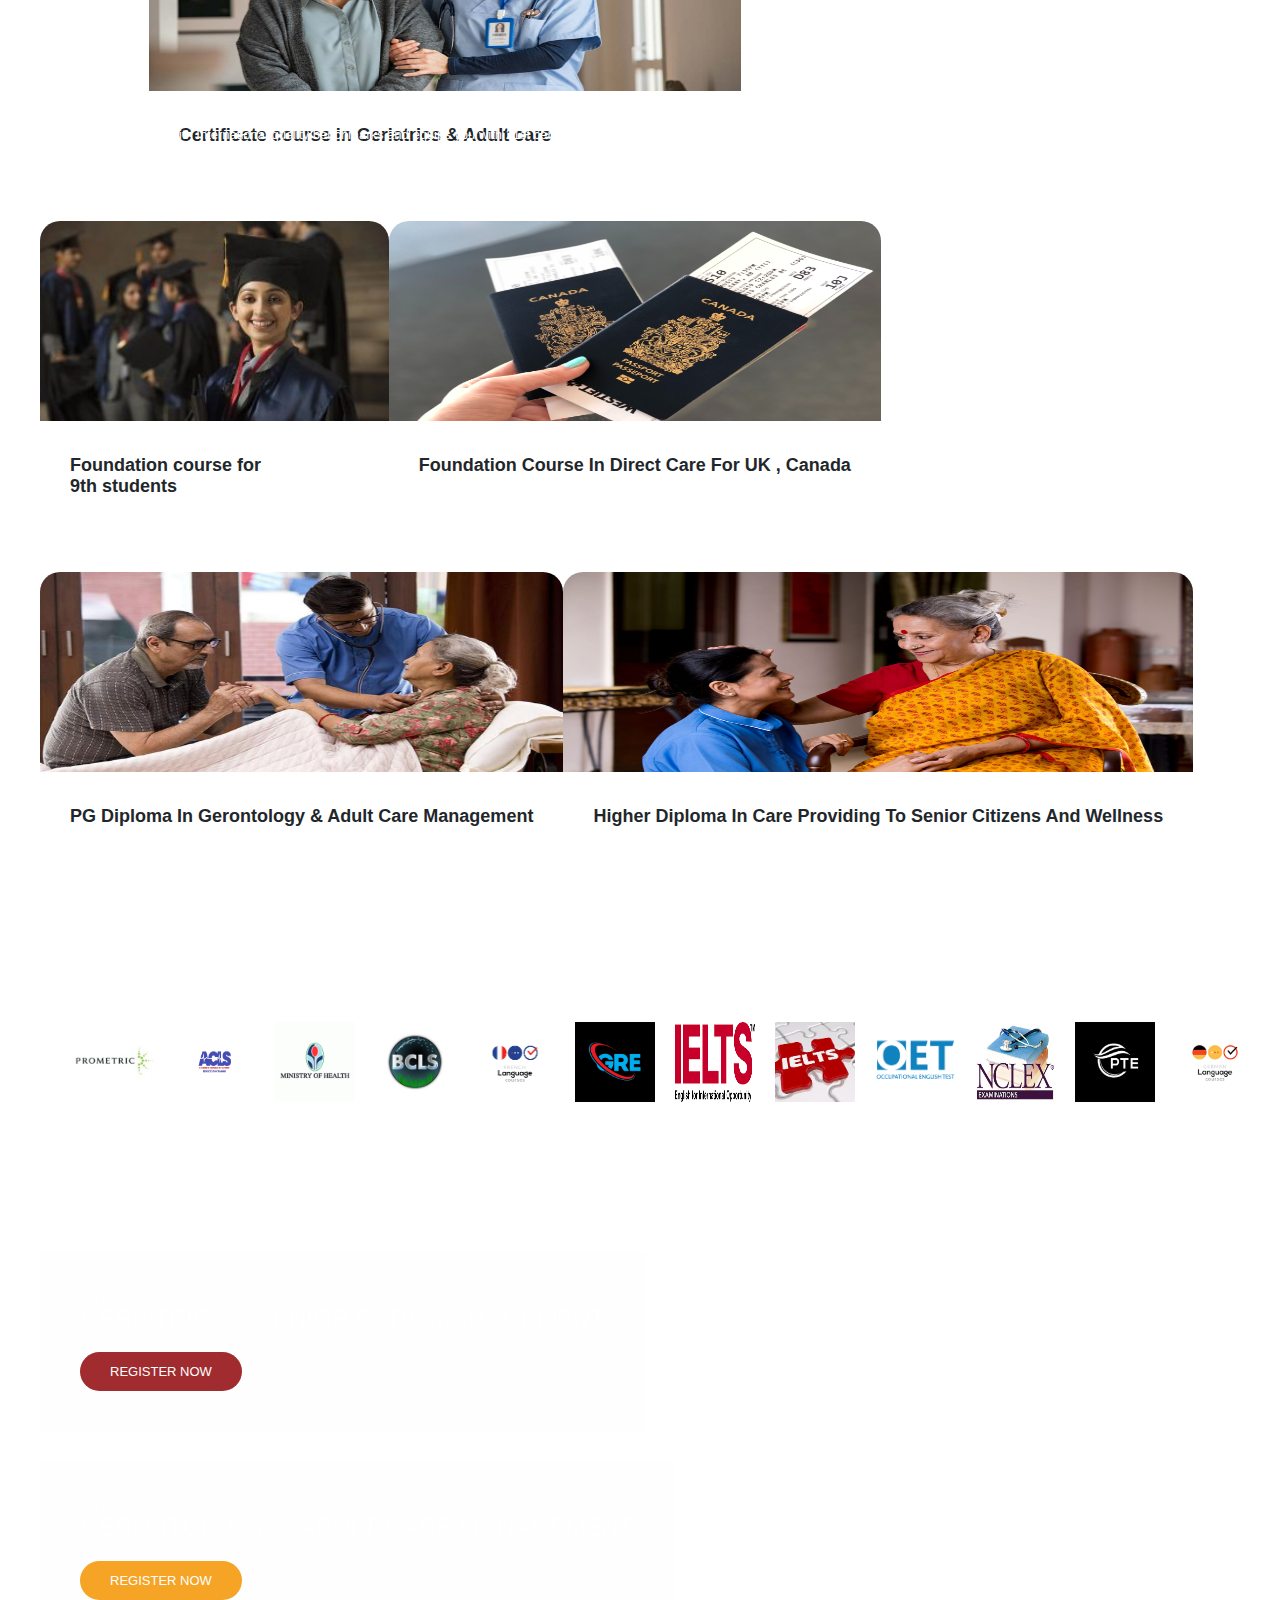
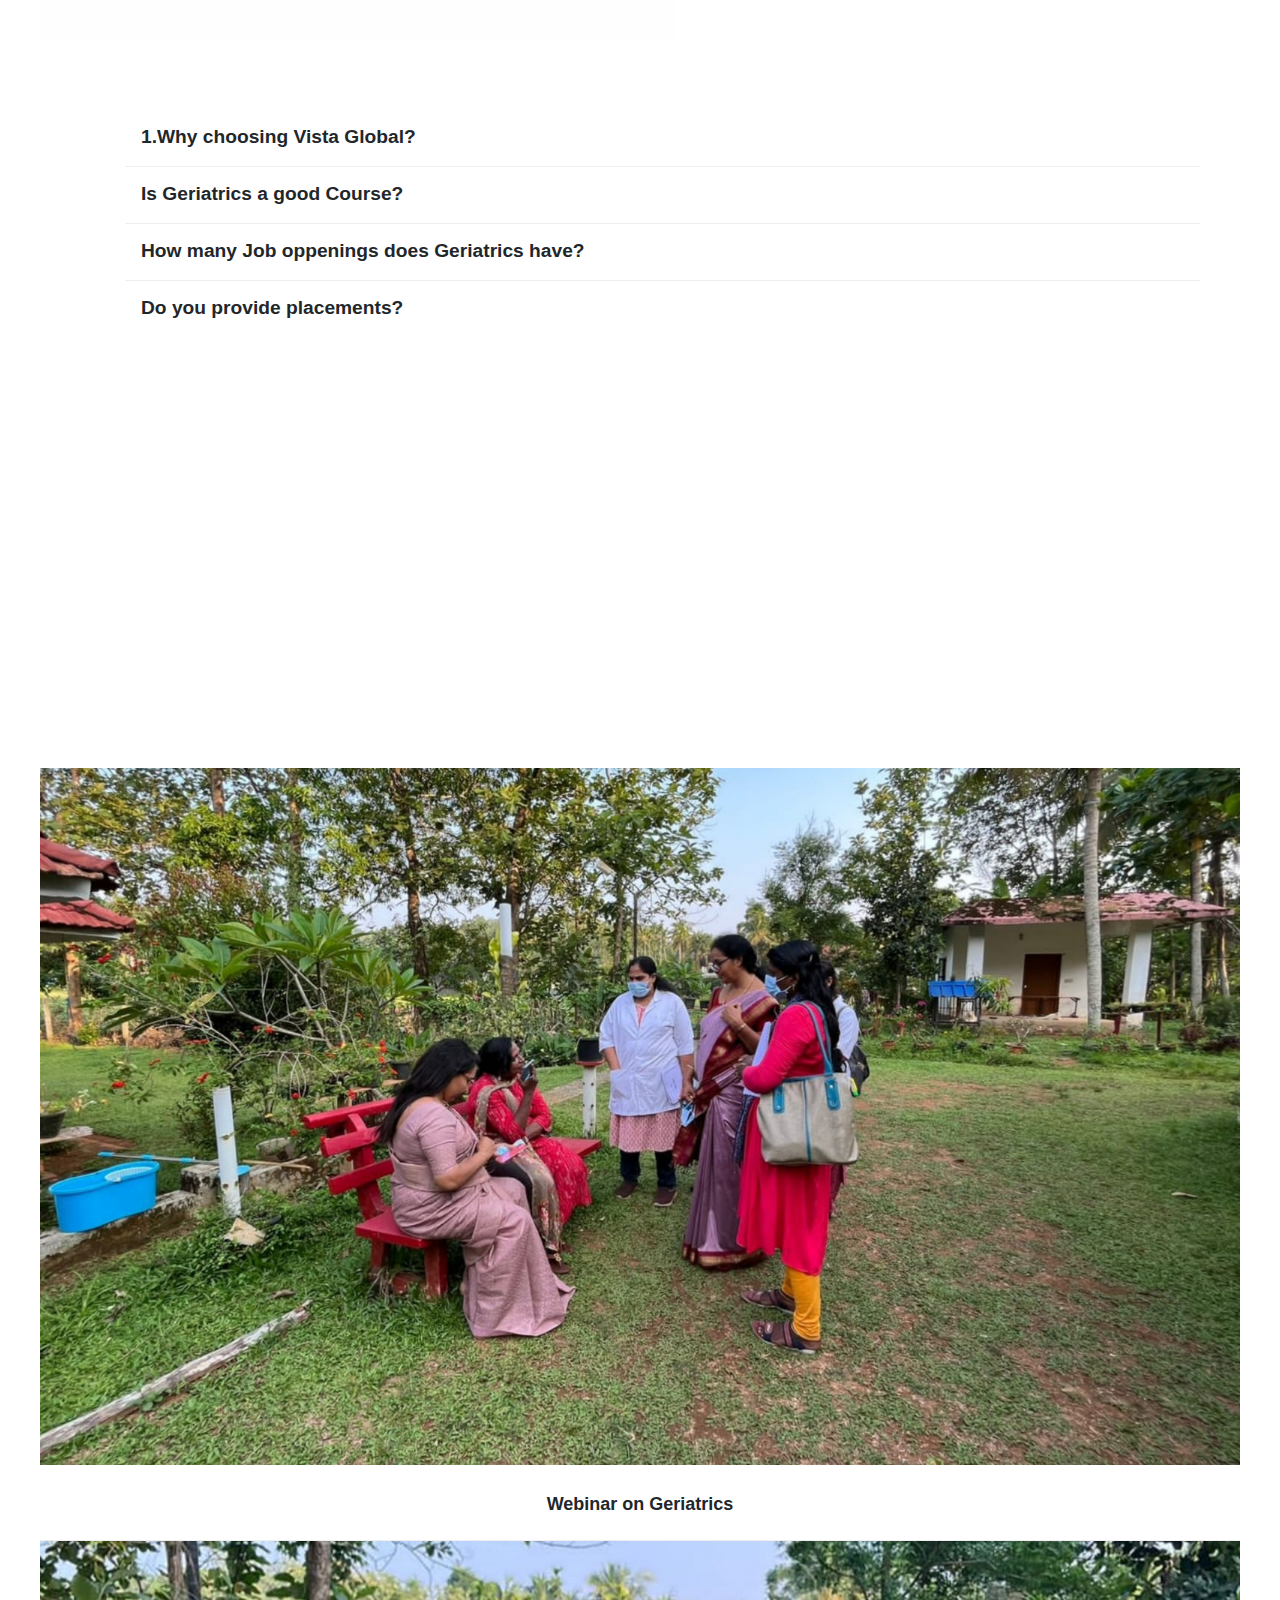
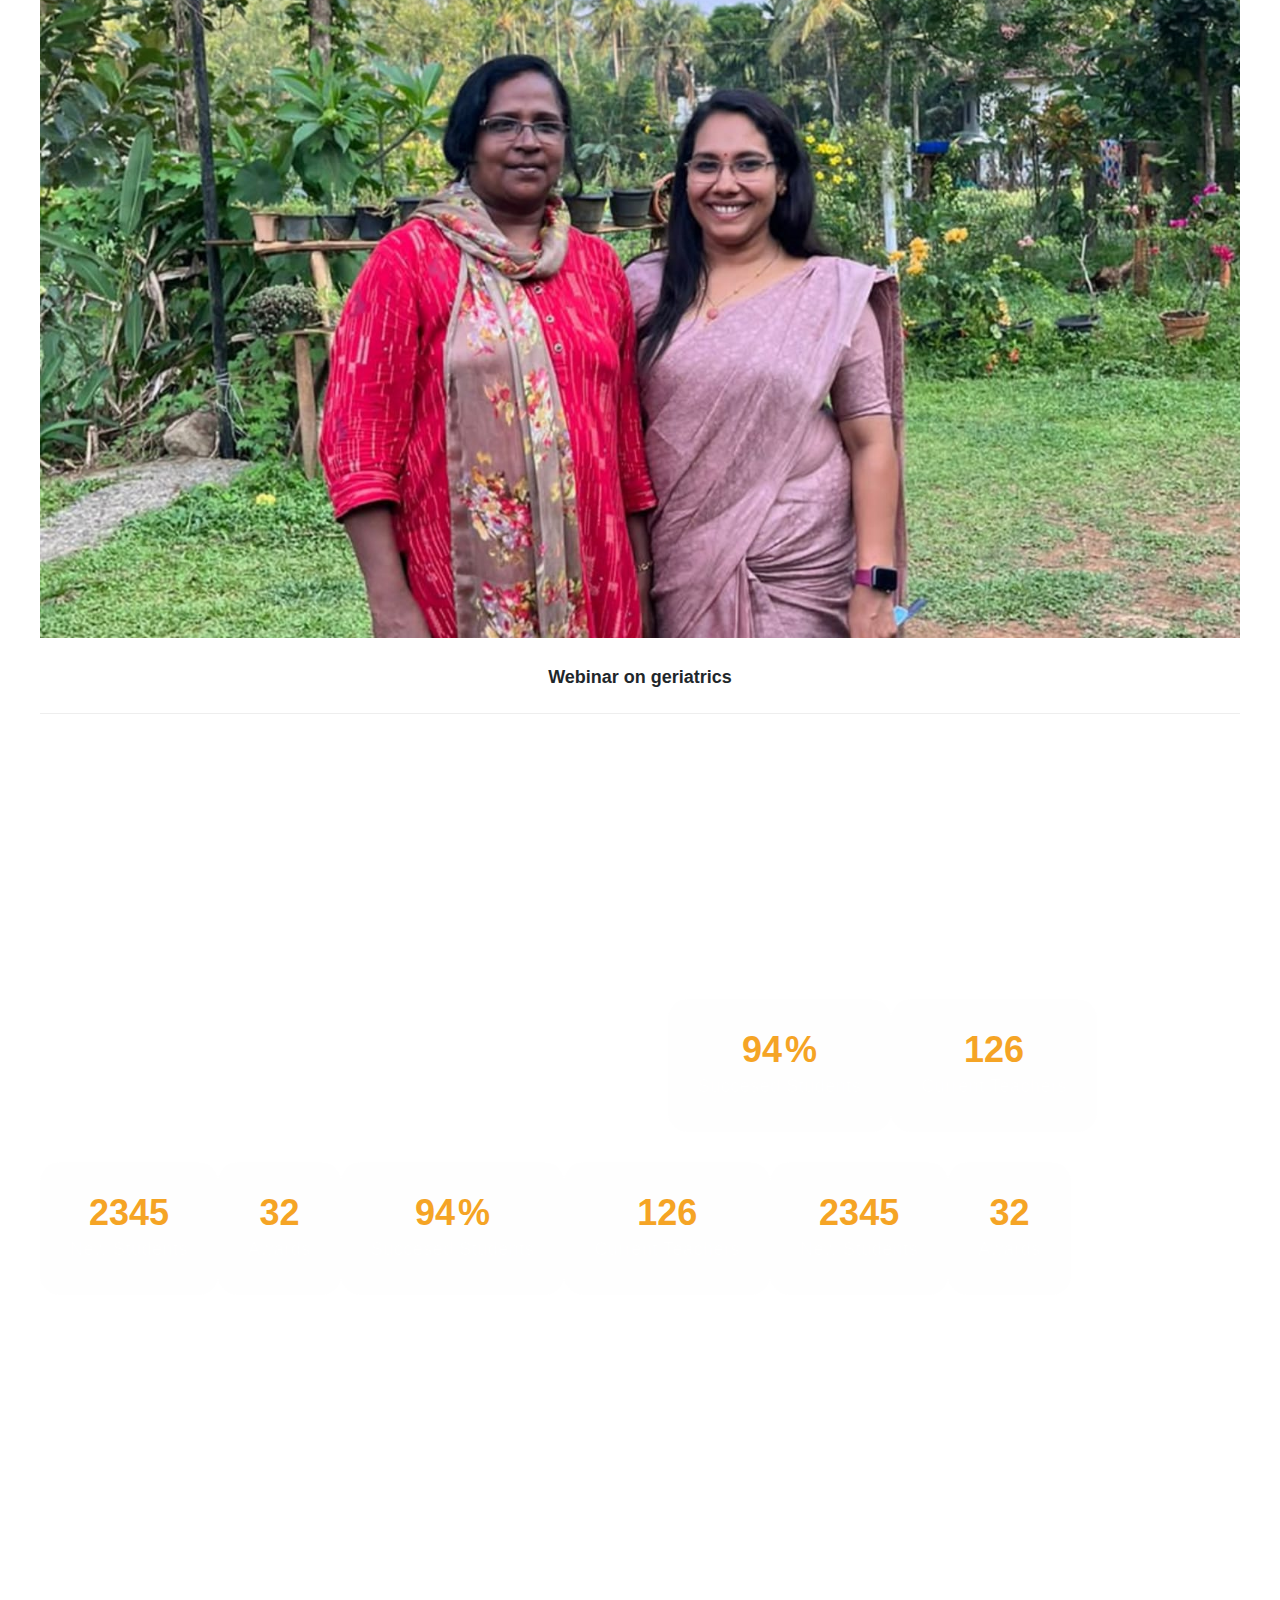
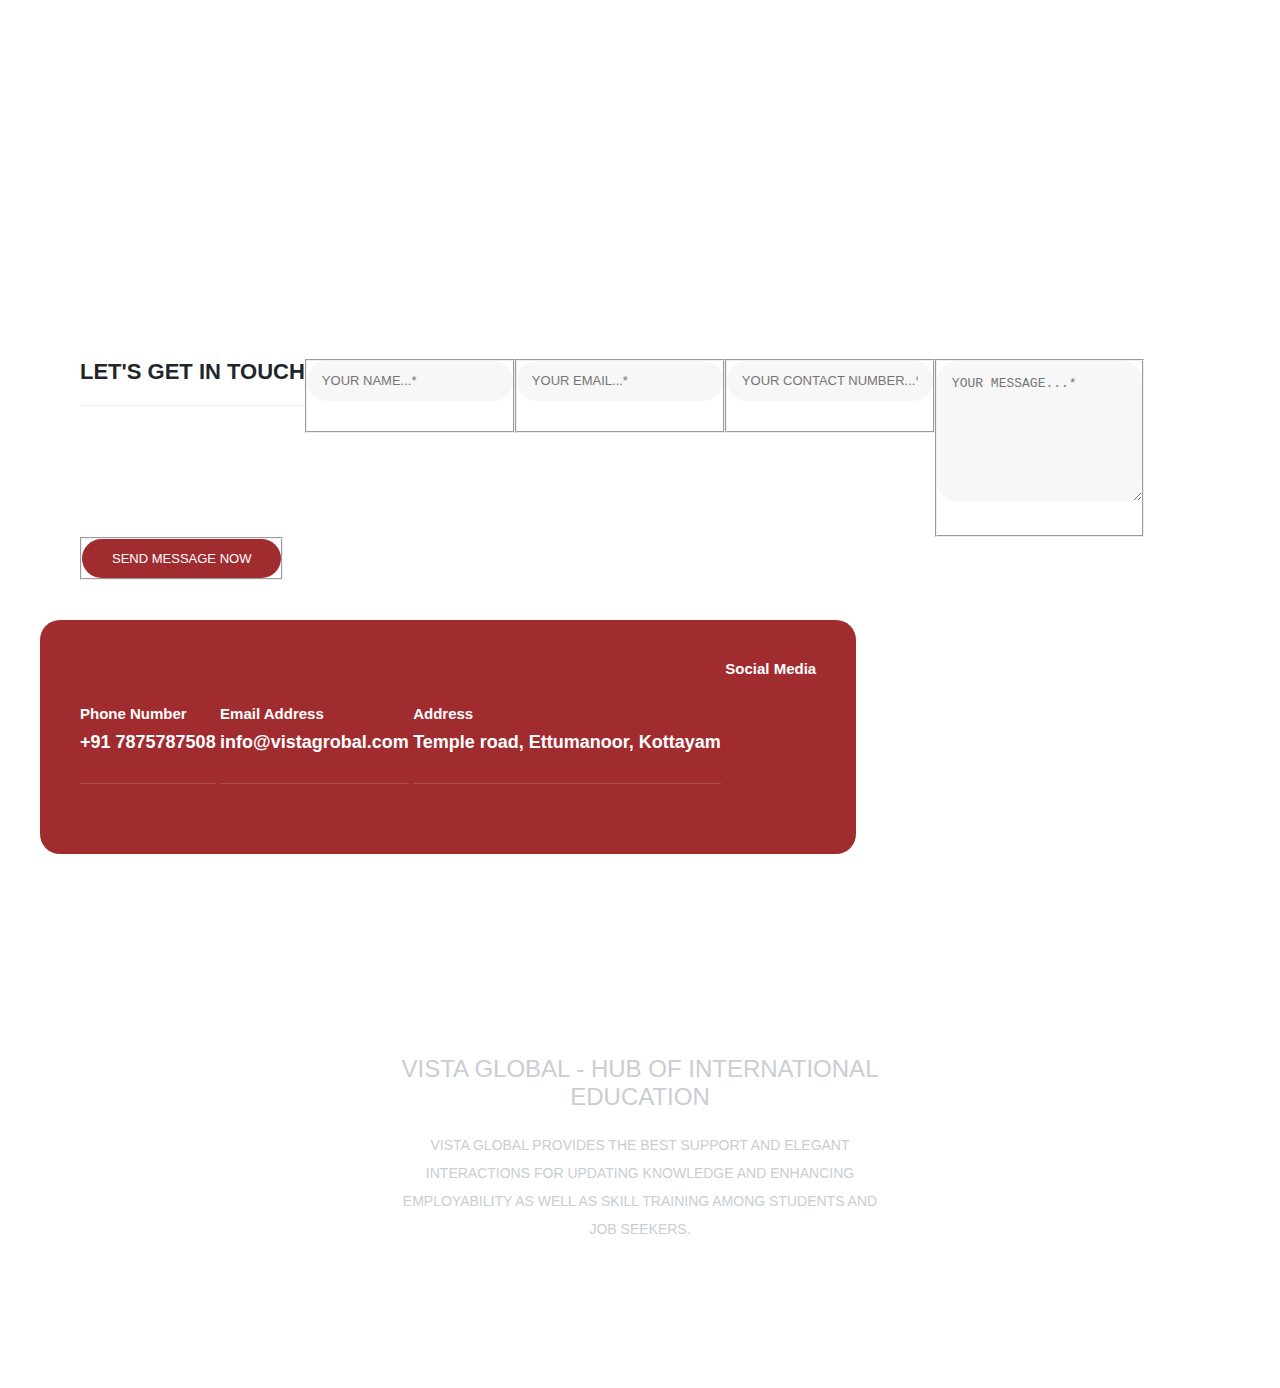
==== commit b9dacef5: "fact done" ====
--- a/index.html
+++ b/index.html
@@ -593,20 +593,20 @@
         <div class="col-lg-6">
           <div class="row">
             <div class="col-lg-12">
-              <h2>A Few Facts About Our Sector</h2>
+              <h2>A Few Facts About Our University</h2>
             </div>
             <div class="col-lg-6">
               <div class="row">
                 <div class="col-12">
                   <div class="count-area-content percentage">
-                    <div class="count-digit">100</div>
-                    <div class="count-title">Suceess / Student pass</div>
+                    <div class="count-digit">94</div>
+                    <div class="count-title">Succesed Students</div>
                   </div>
                 </div>
                 <div class="col-12">
                   <div class="count-area-content">
-                    <div class="count-digit">3000</div>
-                    <div class="count-title">Student Enrollment</div>
+                    <div class="count-digit">126</div>
+                    <div class="count-title">Current Teachers</div>
                   </div>
                 </div>
               </div>
@@ -615,37 +615,30 @@
               <div class="row">
                 <div class="col-12">
                   <div class="count-area-content new-students">
-                    <div class="count-digit">7</div>
-                    <div class="count-title">Affiliation</div>
-                  </div>
-                </div>
+                    <div class="count-digit">2345</div>
+                    <div class="count-title">New Students</div>
+                  </div>
+                </div> 
                 <div class="col-12">
-                  <div class="count-area-content percentage">
-                    <div class="count-digit">100</div>
-                    <div class="count-title">Entrepreneurial ability</div>
-                  </div>
-                </div>
-              </div>
-            </div>
-          </div>
-        </div>
-        <div class="col-lg-6">
-          <div class="row">
-            <div class="col-lg-12">
-              <h2>.</h2>
+                  <div class="count-area-content">
+                    <div class="count-digit">32</div>
+                    <div class="count-title">Awards</div>
+                  </div>
+                </div>
+              </div>
             </div>
             <div class="col-lg-6">
               <div class="row">
                 <div class="col-12">
                   <div class="count-area-content percentage">
-                    <div class="count-digit">100</div>
-                    <div class="count-title">Suceess / Student pass</div>
+                    <div class="count-digit">94</div>
+                    <div class="count-title">Succesed Students</div>
                   </div>
                 </div>
                 <div class="col-12">
                   <div class="count-area-content">
-                    <div class="count-digit">3000</div>
-                    <div class="count-title">Student Enrollment</div>
+                    <div class="count-digit">126</div>
+                    <div class="count-title">Current Teachers</div>
                   </div>
                 </div>
               </div>
@@ -654,23 +647,29 @@
               <div class="row">
                 <div class="col-12">
                   <div class="count-area-content new-students">
-                    <div class="count-digit">7</div>
-                    <div class="count-title">Affiliation</div>
-                  </div>
-                </div>
+                    <div class="count-digit">2345</div>
+                    <div class="count-title">New Students</div>
+                  </div>
+                </div> 
                 <div class="col-12">
-                  <div class="count-area-content percentage">
-                    <div class="count-digit">100</div>
-                    <div class="count-title">Entrepreneurial ability</div>
-                  </div>
-                </div>
-              </div>
-            </div>
+                  <div class="count-area-content">
+                    <div class="count-digit">32</div>
+                    <div class="count-title">Awards</div>
+                  </div>
+                </div>
+              </div>
+            </div>
+          </div>
+        </div> 
+        <div class="col-lg-6 align-self-center">
+          <div class="video">
+            <a href="https://www.youtube.com/watch?v=HndV87XpkWg" target="_blank"><img src="assets/images/play-icon.png" alt=""></a>
           </div>
         </div>
       </div>
     </div>
   </section>
+
 
   <section class="contact-us" id="contact">
     <div class="container">
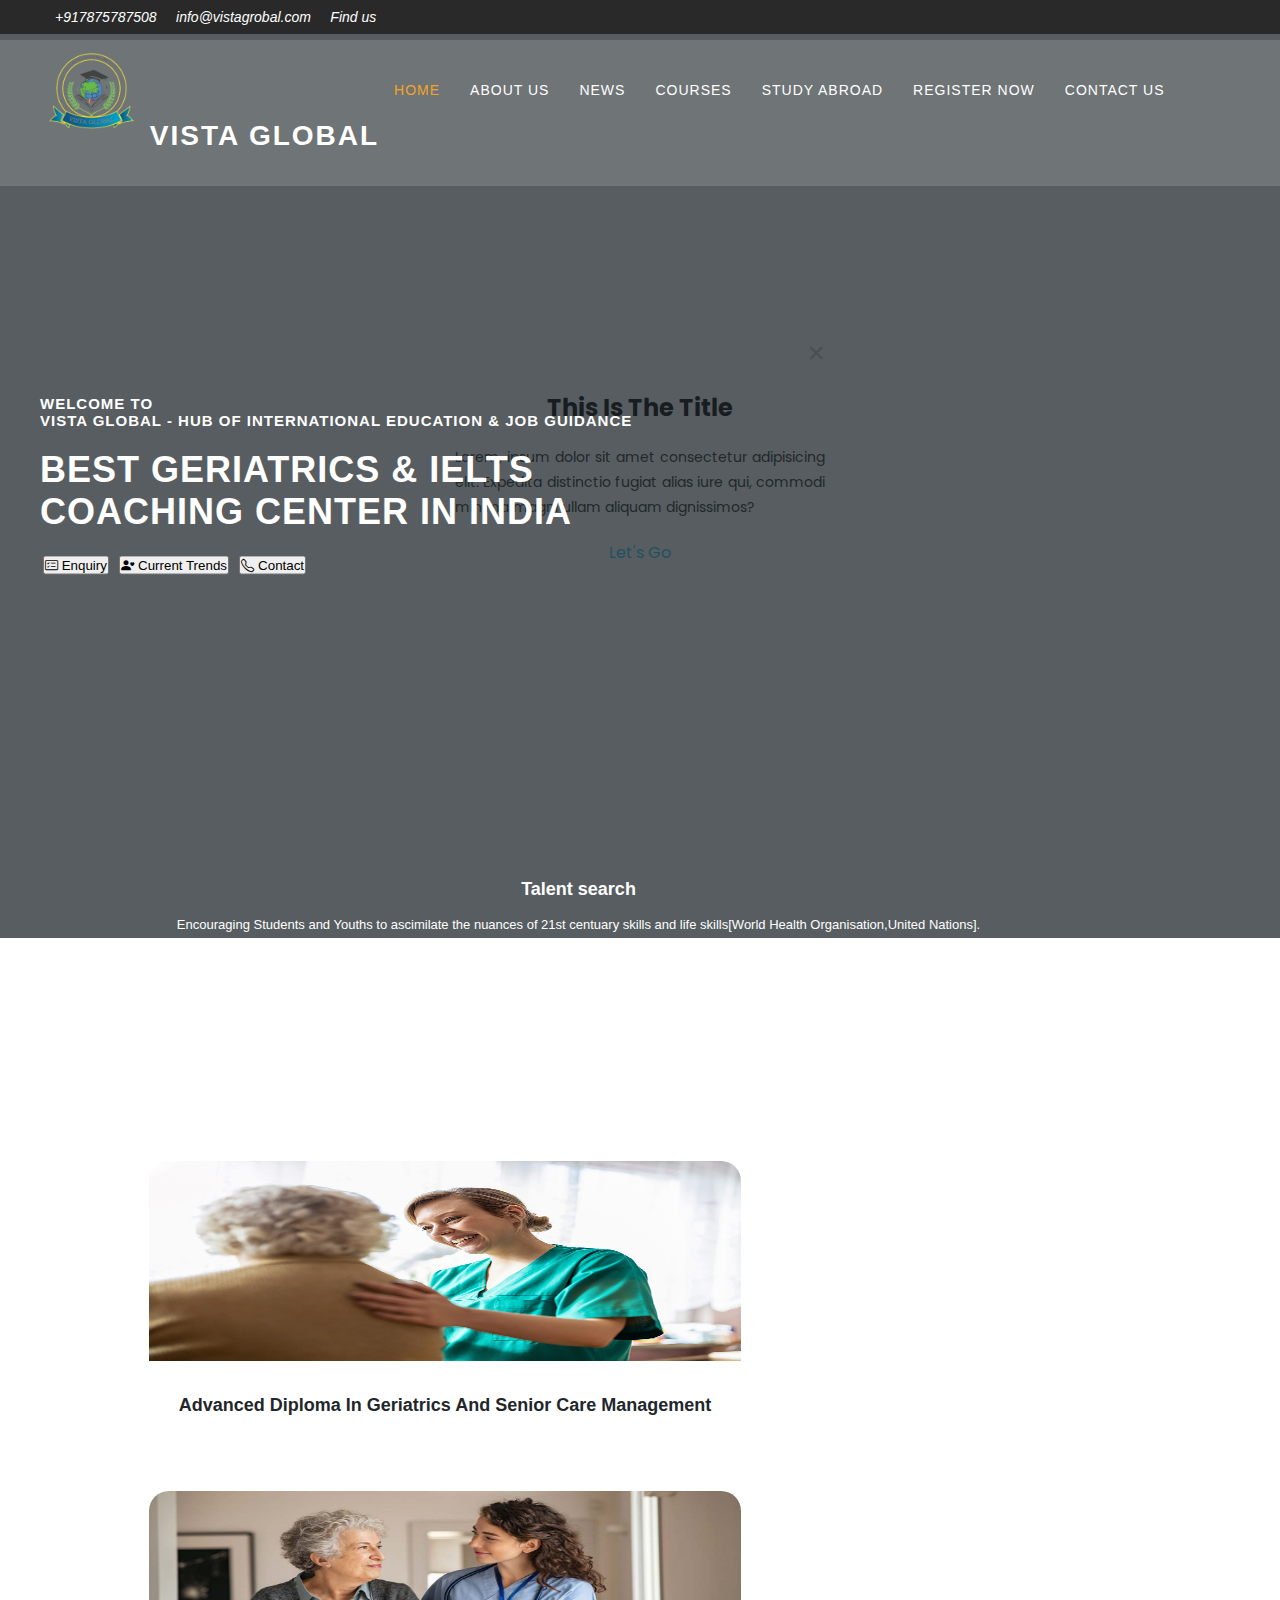
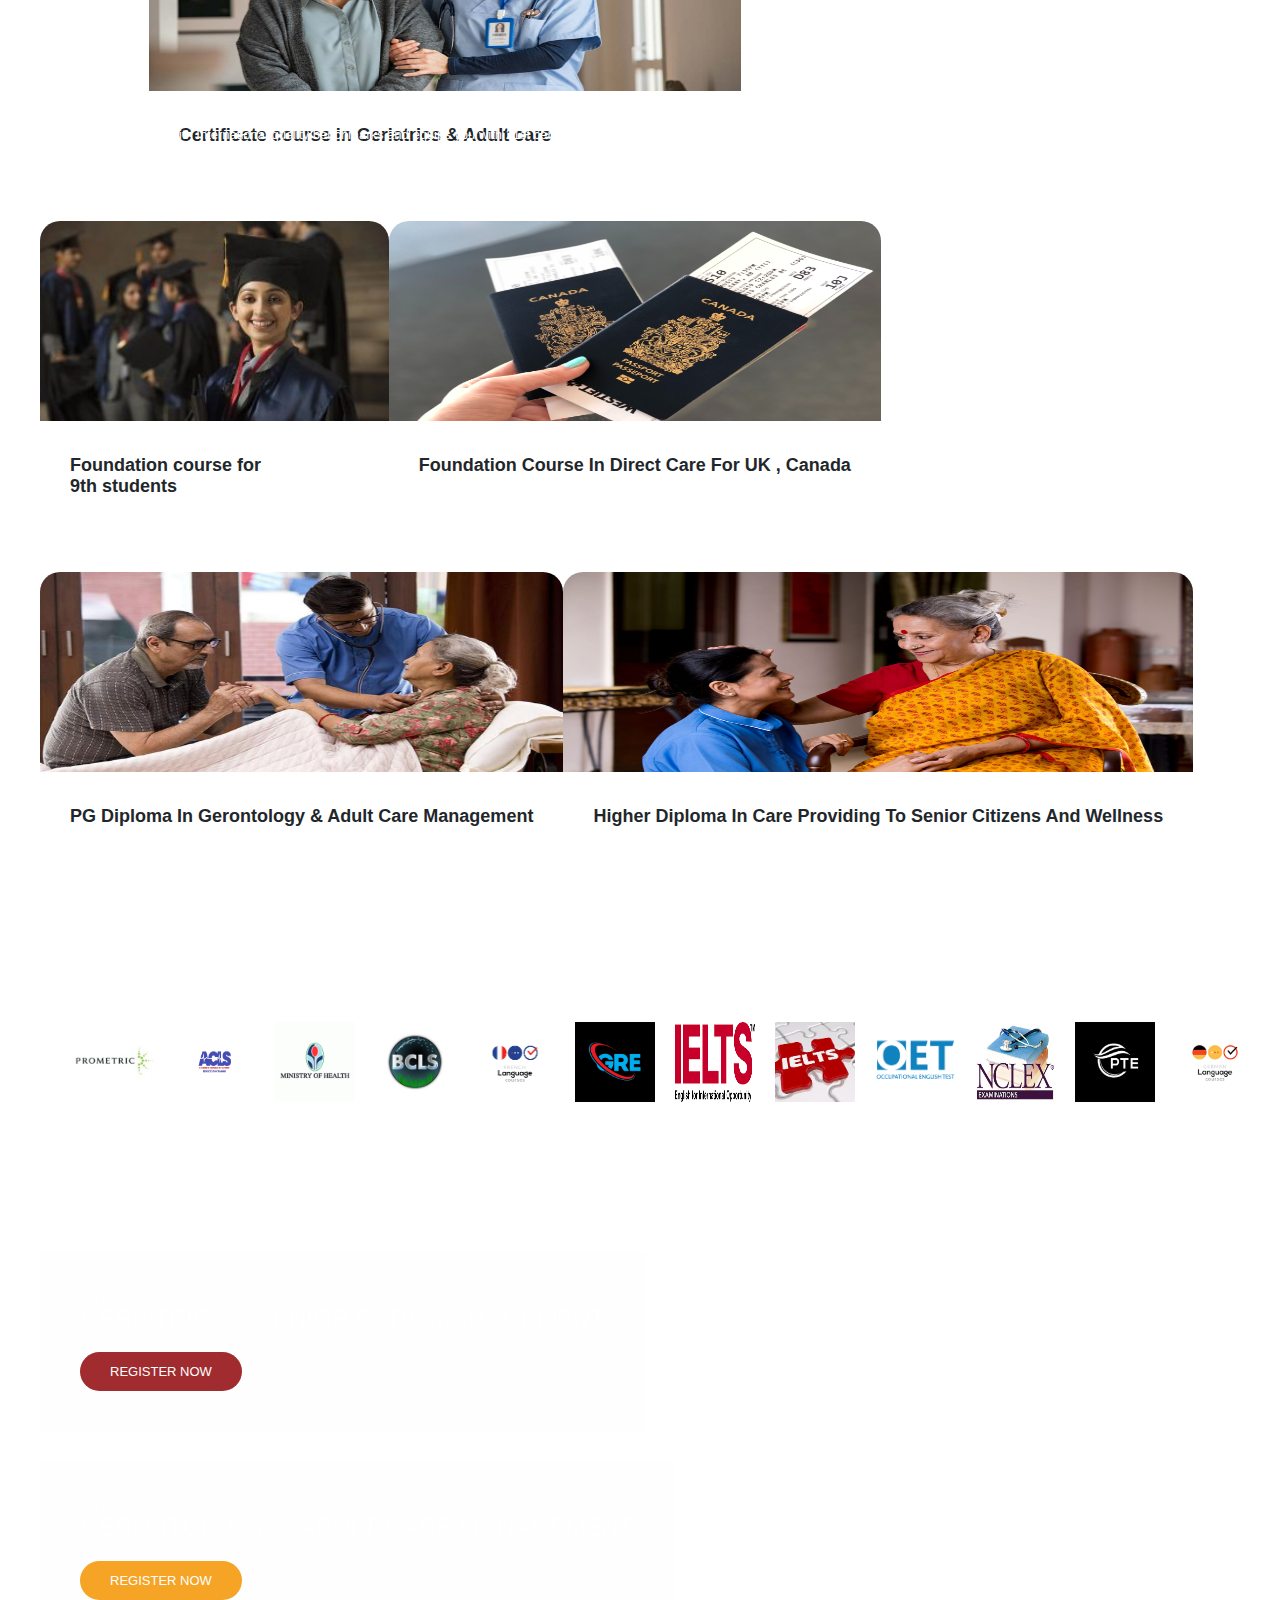
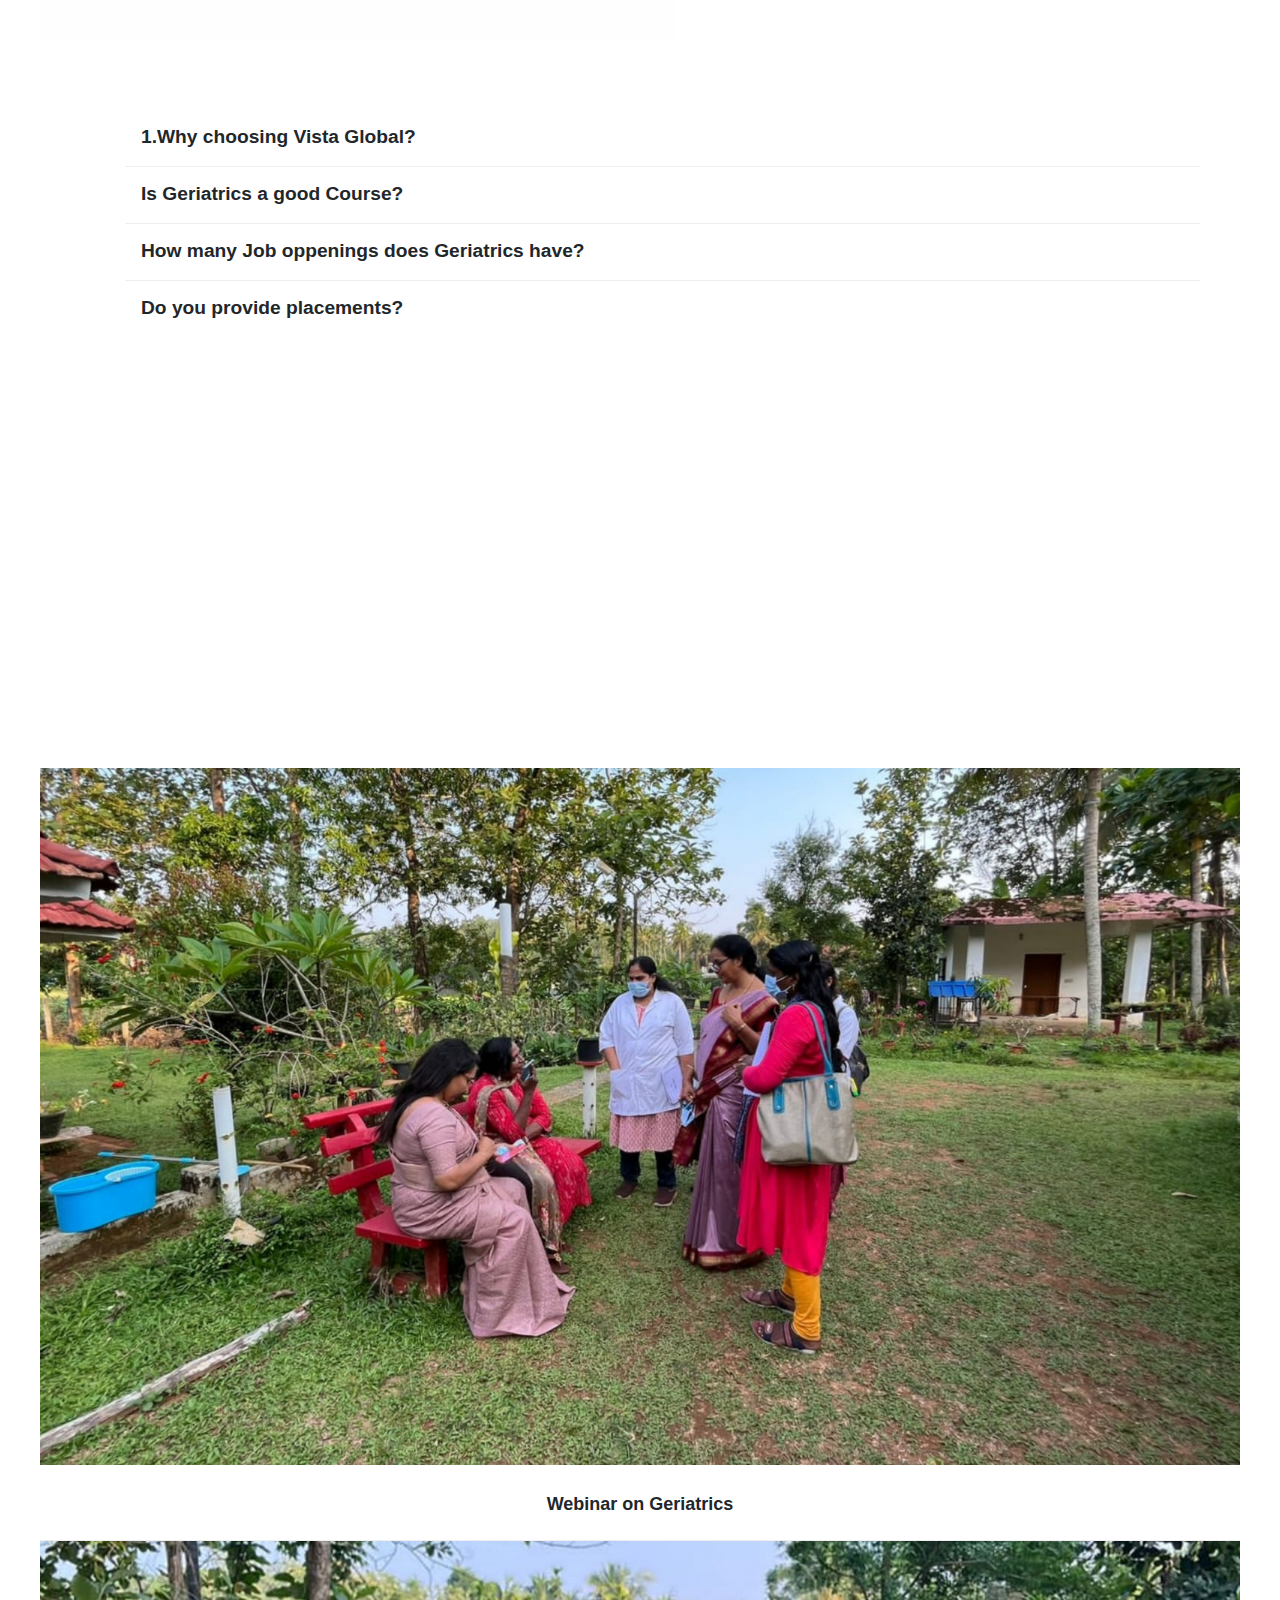
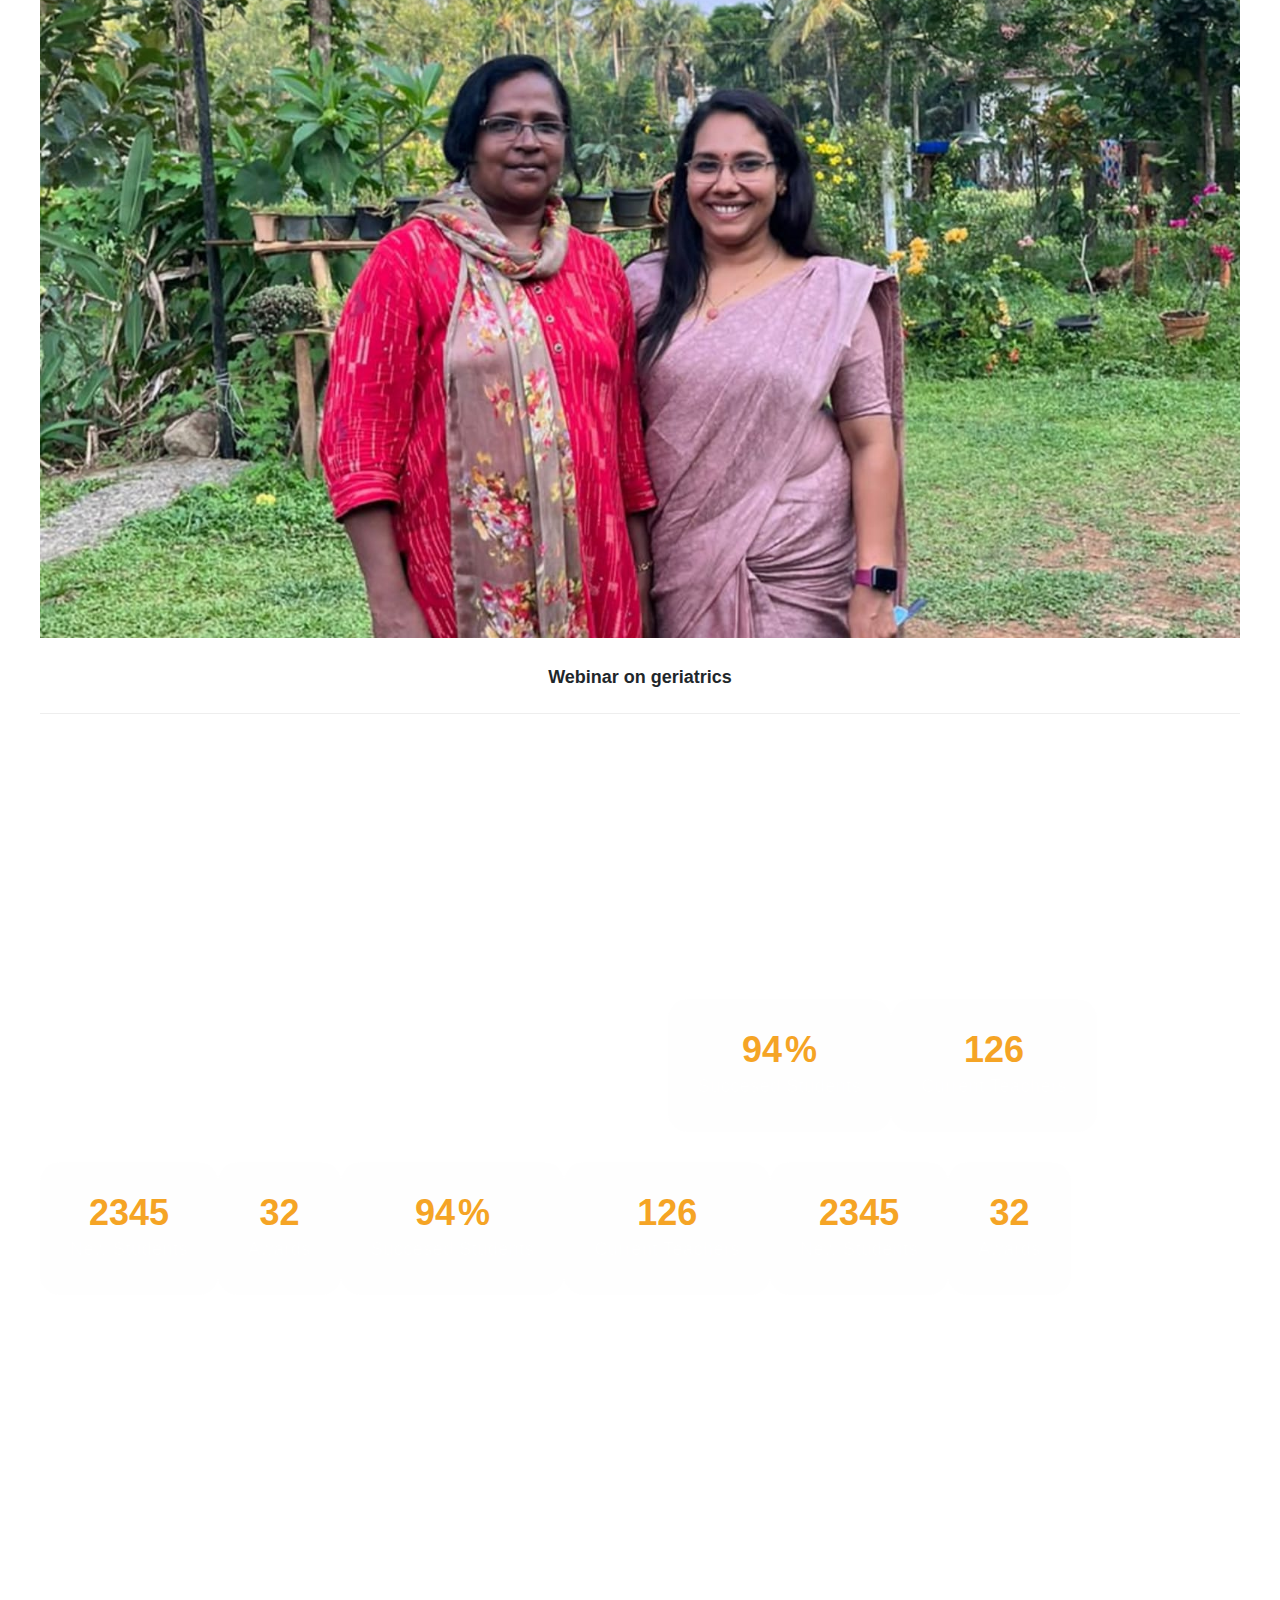
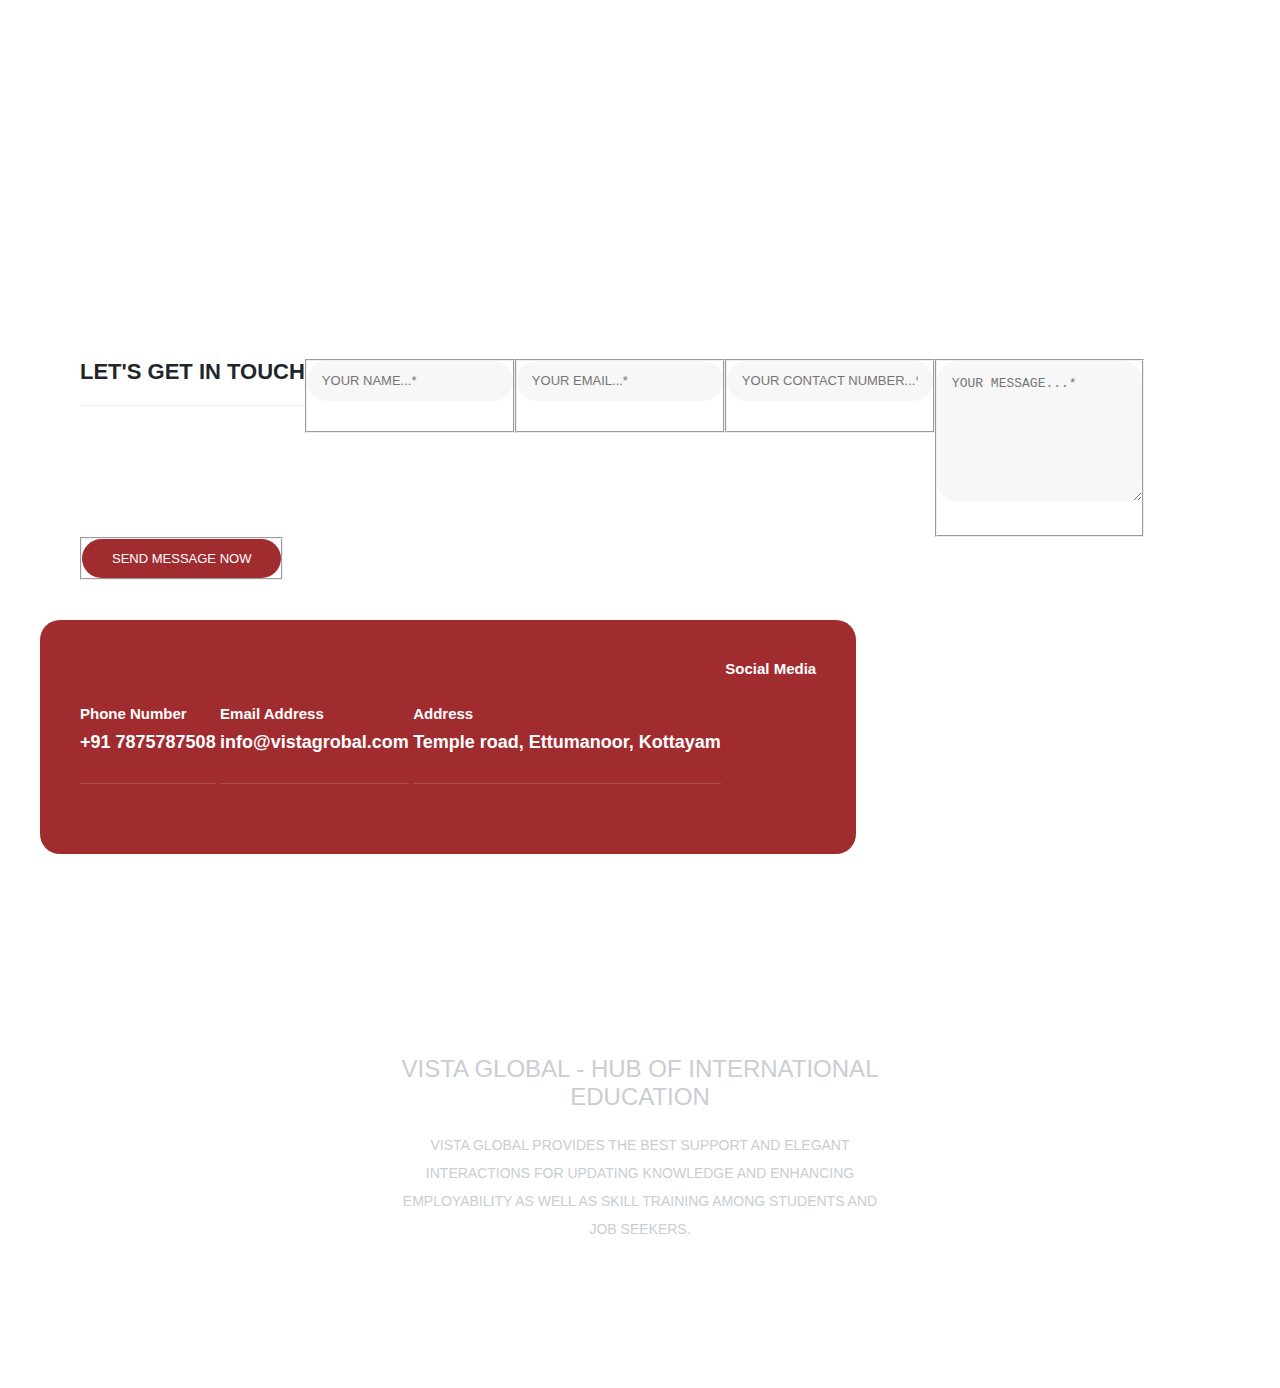
==== commit 701b3985: "done" ====
--- a/index.html
+++ b/index.html
@@ -145,9 +145,9 @@
                 <button type="button" class="btn btn-danger" id="btnthree" onclick="location.href='Enquiry.html';"><i
                     class="bi bi-card-checklist"></i>
                   Enquiry</button>
-                <button type="button" class="btn btn-danger" id="btnthree" onclick="location.href='aboutus.html';"><i
+                <button type="button" class="btn btn-danger" id="btnthree" onclick="location.href='trends.html';"><i
                     class="bi bi-person-heart"></i>
-                  Know Us</button>
+                  Current Trends</button>
                 <button type="button" class="btn btn-danger" id="btnthree" onclick="location.href='contact.html';"><i
                     class="bi bi-telephone"></i>
                   Contact</button>
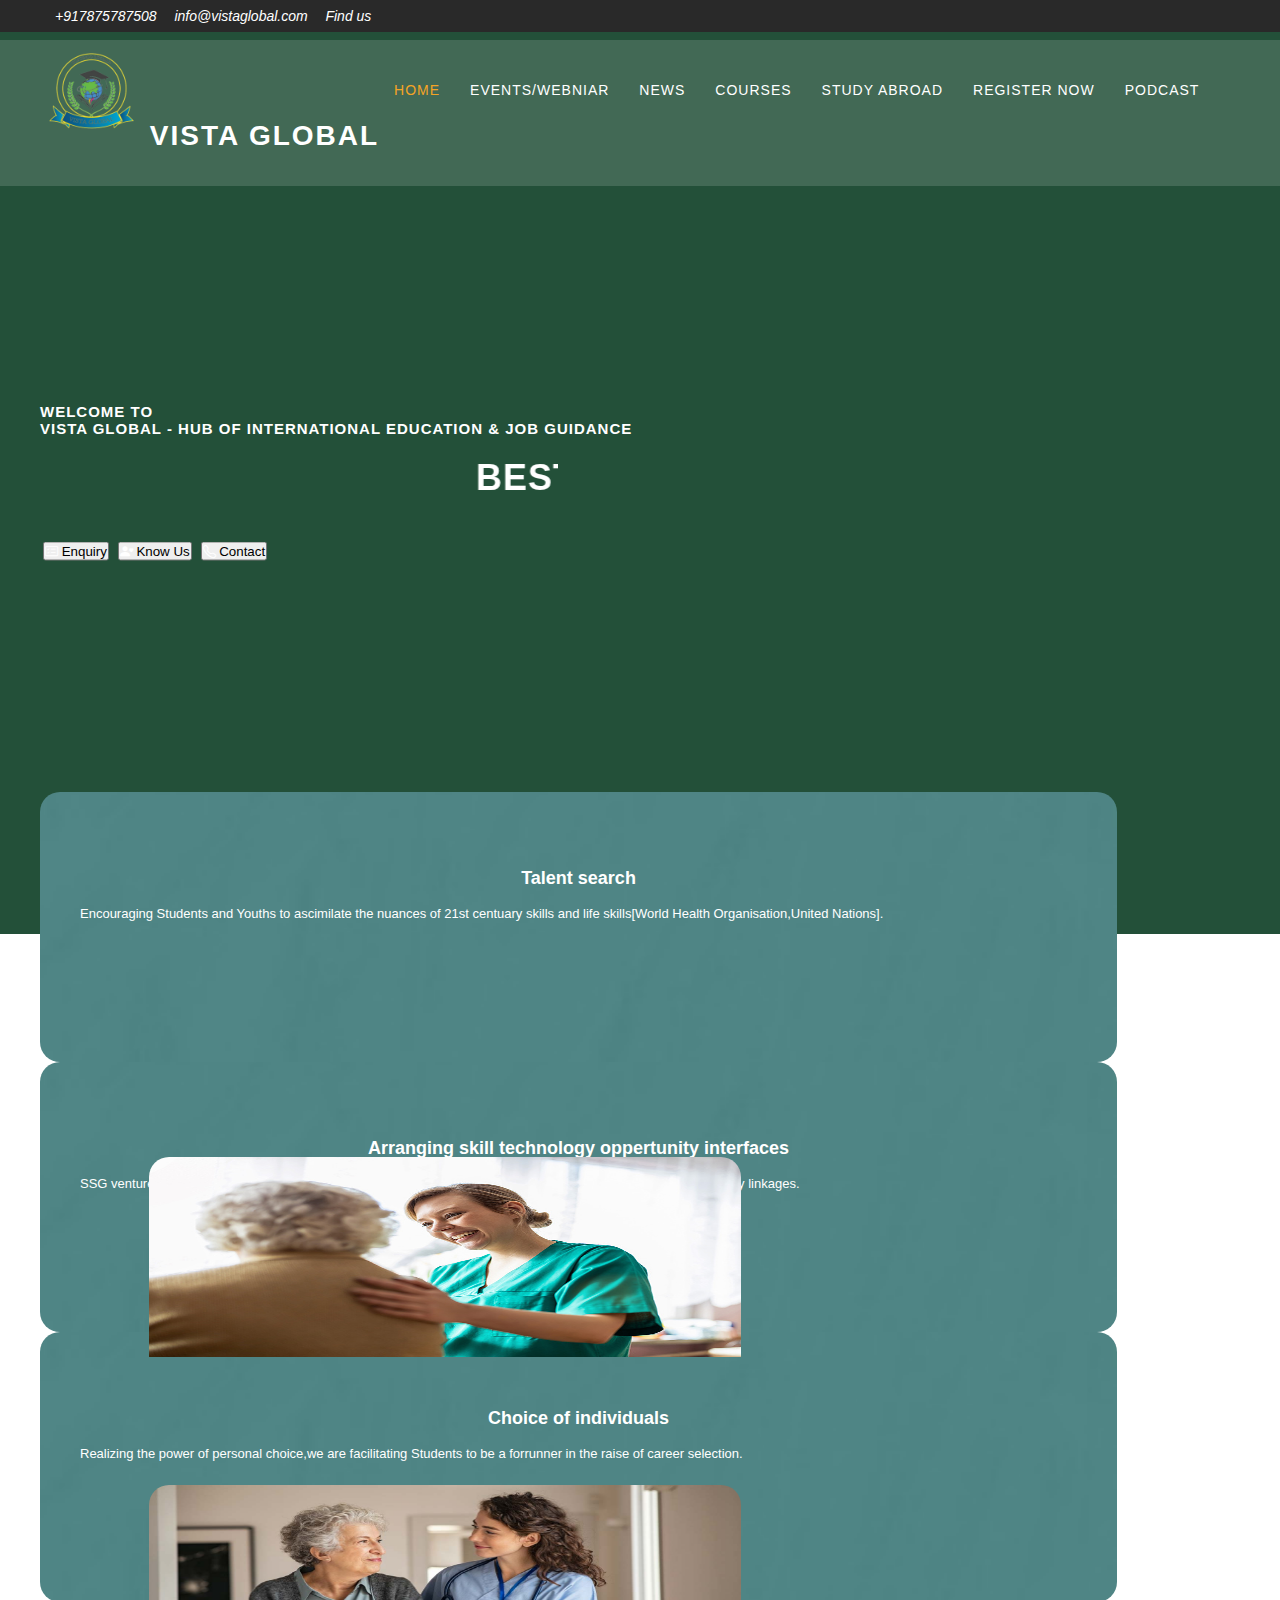
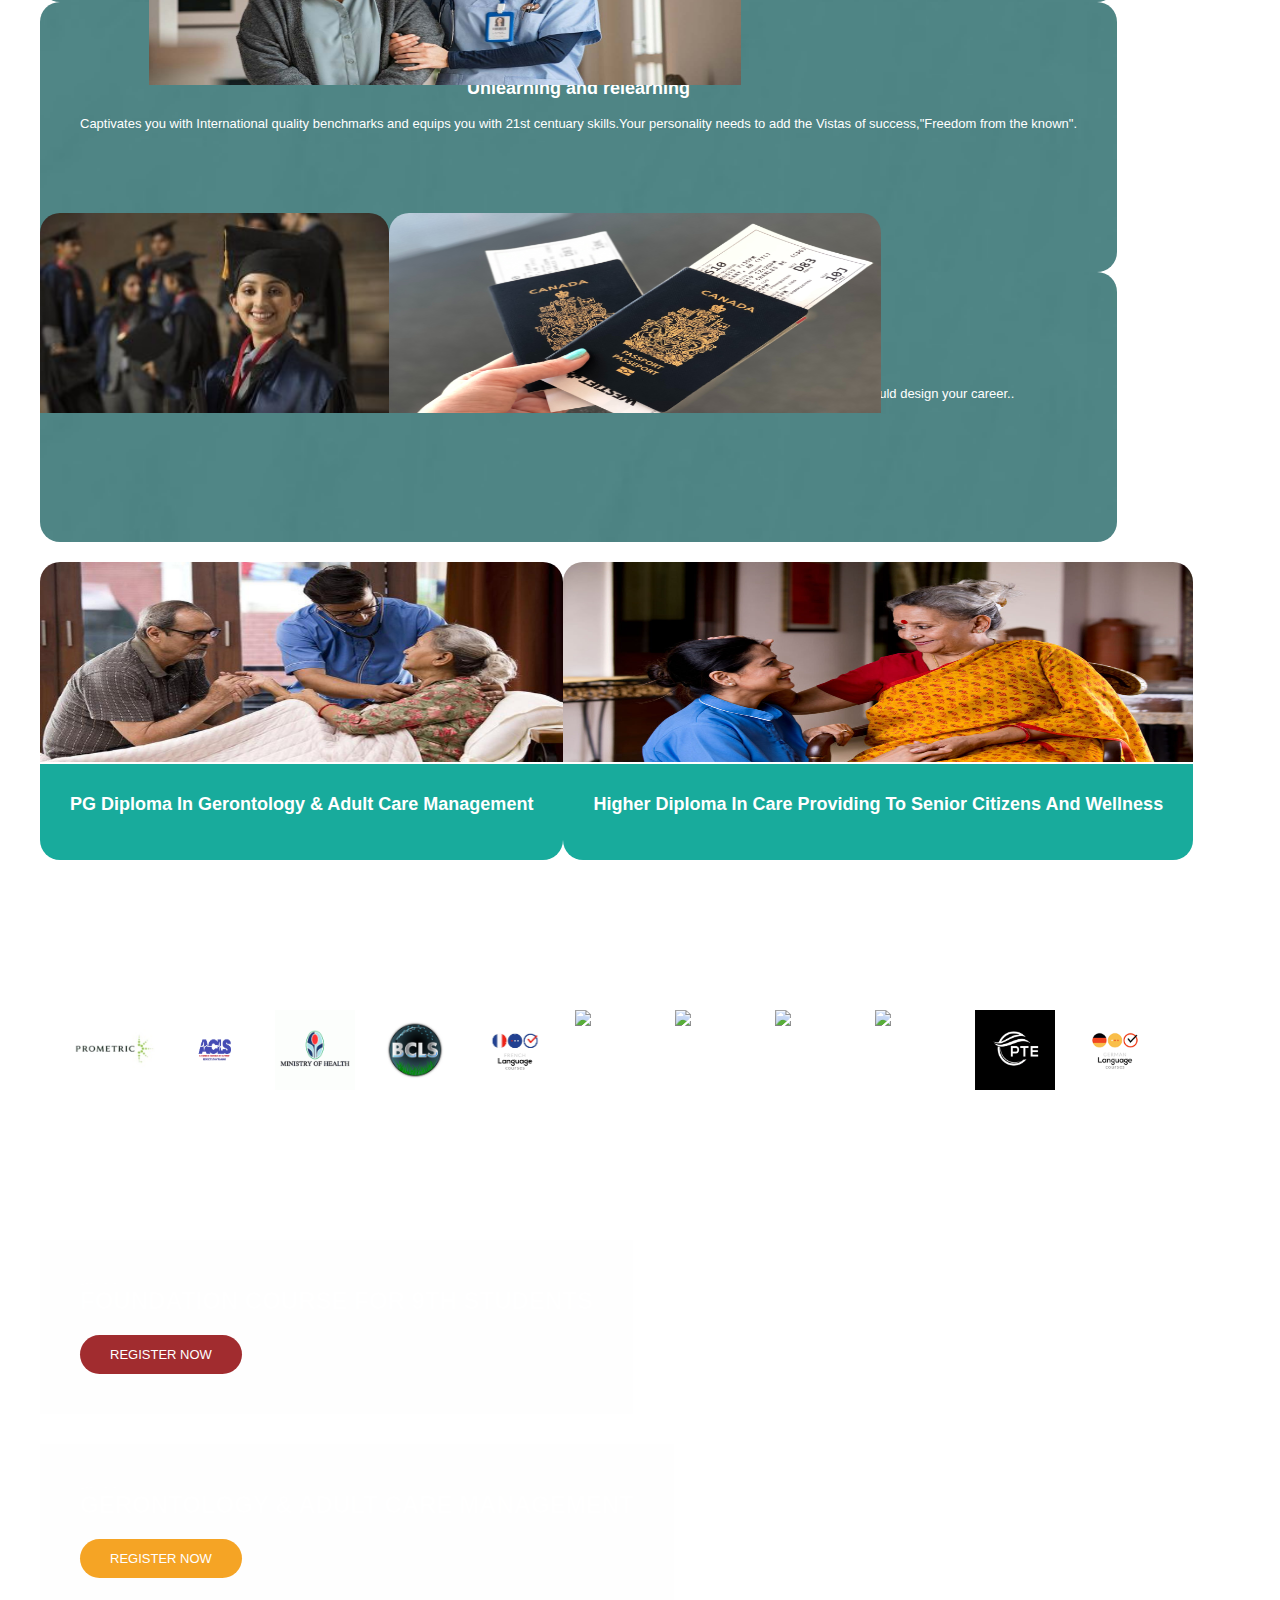
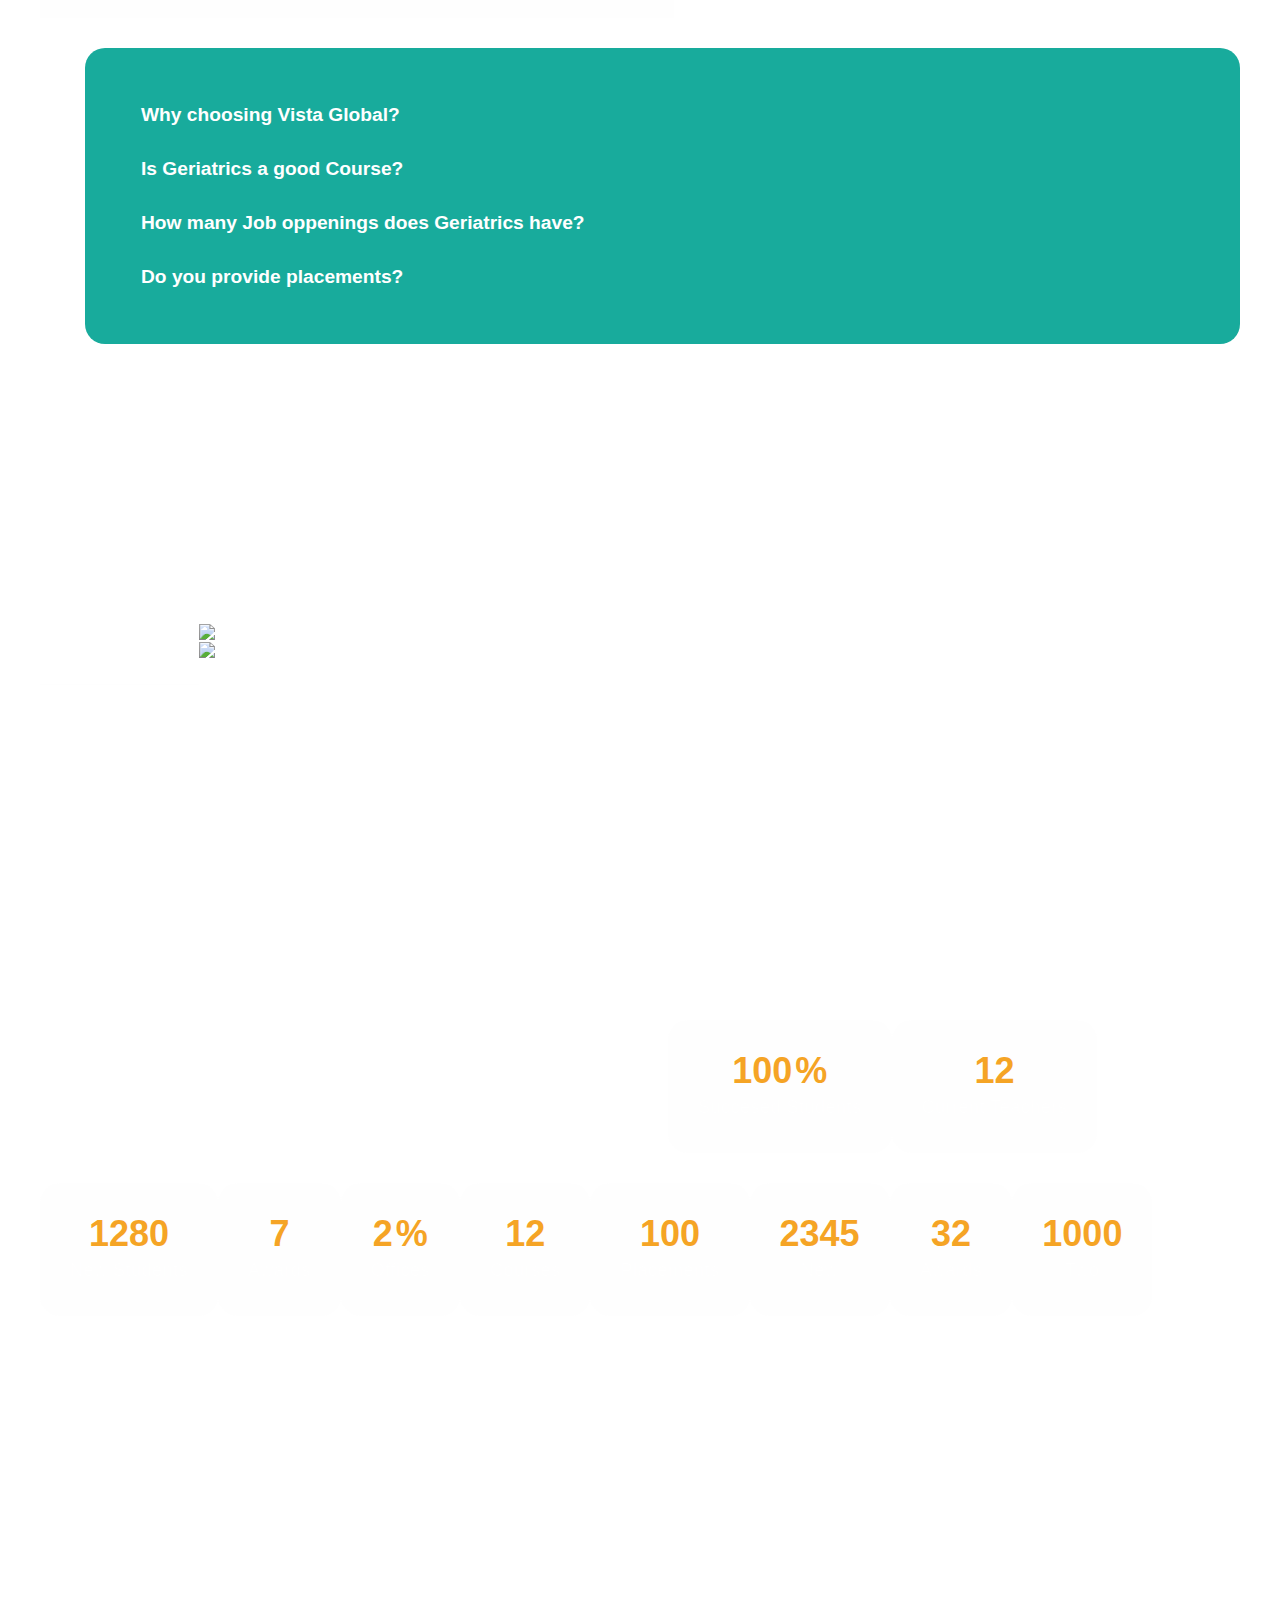
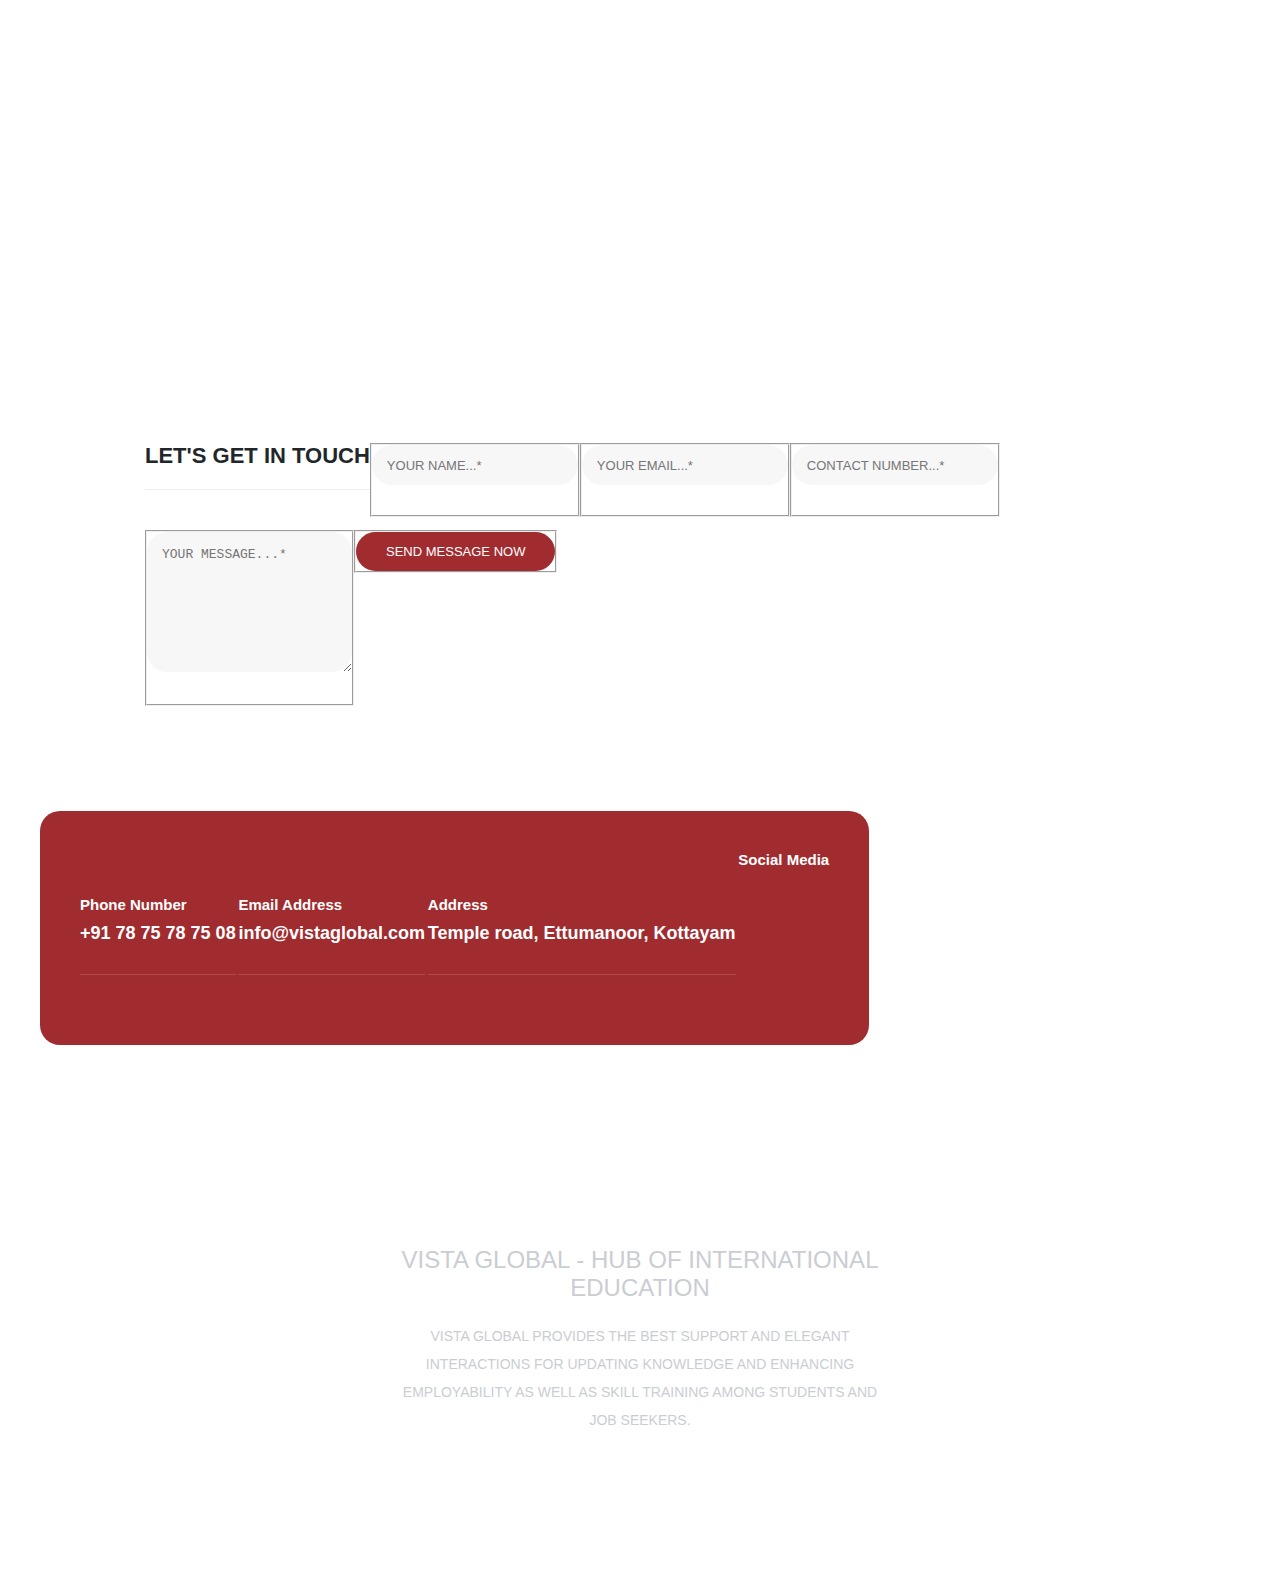
==== commit 2f81c3a5: "almost" ====
--- a/index.html
+++ b/index.html
@@ -17,7 +17,7 @@
   <link href="https://fonts.googleapis.com/css2?family=Poppins&display=swap" rel="stylesheet">
 
 
-  <title>Vista Global - The hub of international education</title>
+  <title>Vista Global - The Hub of international Education</title>
   <link rel="icon" type="image/gif" href="assets/images/new/logo.png">
 
   <!-- Bootstrap core CSS -->
@@ -35,17 +35,26 @@
   <link rel="stylesheet" href="assets/css/lightbox.css">
   <link rel="stylesheet" href="assets/css/popup.css">
 
+<meta http-equiv="Content-Type" content="text/html; charset=utf-8">
+<style type="text/css">
+body {
+	background-color: #FFF;
+	
+}
+body,td,th {
+	font-size: 10px;
+}
+</style>
 </head>
 
-<body>
+<body bgcolor="#00CC33" text="#000000" leftmargin="10" topmargin="10" marginwidth="10" marginheight="10">
 
   <!--popup-->
   <div class="popup">
     <button id="close">&times;</button>
-    <h2>This Is The Title</h2>
+    <h2>Vista global</h2>
     <p>
-      Lorem, ipsum dolor sit amet consectetur adipisicing elit. Expedita distinctio fugiat alias iure qui, commodi
-      minima magni ullam aliquam dignissimos?
+     
     </p>
     <a href="#">Let's Go</a>
   </div>
@@ -66,8 +75,8 @@
         <div class="col-lg-4 col-sm-4">
           <div class="right-icons">
             <ul>
-              <li><a href="tel:+917875787508"><i class="fa fa-phone"> +917875787508</i></a></li>
-              <li><a href="mailto:info@vistagrobal.com"><i class="fa fa-envelope"> info@vistagrobal.com</i></a></li>
+              <li><a href="tel:+9178 75 78 75 08"><i class="fa fa-phone"> +917875787508</i></a></li>
+              <li><a href="mailto:info@vistaglobal.com"><i class="fa fa-envelope"> info@vistaglobal.com</i></a></li>
               <li><a href="#"><i class="fa fa-location-arrow"> Find us</i></a></li>
 
               <!--li><a href="#"><i class="fa fa-facebook"></i></a></li>
@@ -96,7 +105,7 @@
             <!-- ***** Menu Start ***** -->
             <ul class="nav">
               <li><a href="#top" class="active">Home</a></li>
-              <li><a href="aboutus.html">About Us</a></li>
+              <li><a href="">Events/Webniar</a></li>
 
               <li class="has-sub">
                 <a href="javascript:void(0)">News</a>
@@ -109,7 +118,7 @@
               <li><a href="abroad.html">Study Abroad</a></li>
               <!--li class="scroll-to-section"><a href="#courses">Test Facilitation</a></li-->
               <li><a href="reg.html">Register Now</a></li>
-              <li><a href="contact.html">Contact Us</a></li>
+              <li><a href="">Podcast</a></li>
             </ul>
             <a class='menu-trigger'>
               <span>Menu</span>
@@ -134,21 +143,26 @@
           <div class="col-lg-12">
             <div class="caption">
               <h6>Welcome to</h6>
-              <h1> Vista Global - Hub Of international Education & job guidance</h1>
-
-              <h2>
-
-                Best Geriatrics & IELTS <br> Coaching Center In INDIA
+              <h1> Vista Global - Hub Of international Education & Job guidance</h1>
+              
+              
+          <marquee width="50%" direction="left" height="100px">
+<h2>
+
+                Best Geriatrics & IELTS  Coaching Center In INDIA
               </h2>
+</marquee>              
+
+            
               <!-- <p>Best IELTS & OET Coaching Center In INDIA</p> -->
               <div>
-                <button type="button" class="btn btn-danger" id="btnthree" onclick="location.href='Enquiry.html';"><i
+                <button type="button" class="btn btn-danger" id="btnthree" onclick="location.href='enquiry.html';"><i
                     class="bi bi-card-checklist"></i>
                   Enquiry</button>
-                <button type="button" class="btn btn-danger" id="btnthree" onclick="location.href='trends.html';"><i
+                <button type="button" class="btn btn-dark" id="btnthree" onclick="location.href='aboutus.html';"><i
                     class="bi bi-person-heart"></i>
-                  Current Trends</button>
-                <button type="button" class="btn btn-danger" id="btnthree" onclick="location.href='contact.html';"><i
+                  Know Us</button>
+                <button type="button" class="btn btn-dark" id="btnthree" onclick="location.href='contact.html';"><i
                     class="bi bi-telephone"></i>
                   Contact</button>
               </div>
@@ -173,7 +187,7 @@
                 <img src="assets/images/service-icon-01.png" alt="">
               </div>
               <div class="down-content">
-                <h4>Talent search</h4>
+                <h4><b>Talent search</b></h4>
                 <p>Encouraging Students and Youths to ascimilate the nuances of 21st centuary skills
                   and life skills[World Health Organisation,United Nations].</p>
               </div>
@@ -184,7 +198,7 @@
                 <img src="assets/images/service-icon-02.png" alt="">
               </div>
               <div class="down-content">
-                <h4>Arranging skill technology oppertunity interfaces</h4>
+                <h4><b>Arranging skill technology oppertunity interfaces</b></h4>
                 <p>SSG ventures Singapore in association with Vista Global provide international
                   courses based on Academia-Industry linkages. </p>
               </div>
@@ -195,7 +209,7 @@
                 <img src="assets/images/service-icon-03.png" alt="">
               </div>
               <div class="down-content">
-                <h4>Choice of individuals</h4>
+                <h4><b>Choice of individuals</b></h4>
                 <p>Realizing the power of personal choice,we are facilitating Students to be a
                   forrunner in the raise of career selection. </p>
               </div>
@@ -206,7 +220,7 @@
                 <img src="assets/images/service-icon-02.png" alt="">
               </div>
               <div class="down-content">
-                <h4>Unlearning and relearning</h4>
+                <h4><b>Unlearning and relearning</b></h4>
                 <p>Captivates you with International quality benchmarks and equips you with 21st
                   centuary skills.Your personality needs to add the Vistas of success,"Freedom from
                   the known".</p>
@@ -218,7 +232,7 @@
                 <img src="assets/images/service-icon-03.png" alt="">
               </div>
               <div class="down-content">
-                <h4>Designing a career</h4>
+                <h4><b>Designing a career</b></h4>
                 <p>Clarify your doubts related to your career and accentuate a career makeover it is
                   you,along with your mental dispotions and combilents,should design your career..</p>
               </div>
@@ -258,12 +272,12 @@
               <a href="courses.html"><img src="assets/images/new/geriatrics.jpg" alt="New Lecturer Meeting"
                   id="imgcour"></a>
             </div>
-            <div class="down-content">
+            <div class="down-content" style="background-color:#18AB9C">
               <!-- <div class="date">
                 <h6>Apr <span>10</span></h6>
               </div> -->
               <a href="courses.html">
-                <h4>Advanced Diploma In Geriatrics And Senior Care Management
+                <h4 style="color:#FFF">Advanced Diploma In Geriatrics And Senior Care Management
                 </h4>
               </a>
               <!-- <p>Morbi in libero blandit lectus<br>cursus ullamcorper.</p> -->
@@ -275,12 +289,12 @@
               <a href="courses.html"><img src="assets/images/new/coursegerao.jpg " alt="New Lecturer Meeting"
                   id="imgcour"></a>
             </div>
-            <div class="down-content">
+            <div class="down-content" style="background-color: #18AB9C"">
               <!-- <div class="date">
                 <h6>Apr <span>10</span></h6>
               </div> -->
               <a href="courses.html">
-                <h4>Certificate course in Geriatrics & Adult care
+                <h4 style="color:#FFF">Certificate course in Geriatrics & Adult care
                 </h4>
               </a>
               <!-- <p>Morbi in libero blandit lectus<br>cursus ullamcorper.</p> -->
@@ -297,12 +311,12 @@
                   <a href="courses.html"><img src="assets/images/new/foundation.jpg" alt="New Lecturer Meeting"
                       id="imgcour"></a>
                 </div>
-                <div class="down-content">
+                <div class="down-content" style="background-color: #18AB9C">
                   <!-- <div class="date">
                     <h6>Apr <span>10</span></h6>
                   </div> -->
                   <a href="courses.html">
-                    <h4>Foundation course for <br> 9th students
+                    <h4 style="color:#FFF">Foundation Course for <br> 9th Students
                     </h4>
                   </a>
                   <!-- <p>Morbi in libero blandit lectus<br>cursus ullamcorper.</p> -->
@@ -315,12 +329,12 @@
 
                   <a href="courses.html"><img src="assets/images/new/canada.jpg" alt="Online Teaching" id="imgcour"></a>
                 </div>
-                <div class="down-content">
+                <div class="down-content" style="background-color: #18AB9C">
                   <!-- <div class="date">
                     <h6>Nov <span>24</span></h6>
                   </div> -->
                   <a href="courses.html">
-                    <h4>Foundation Course In Direct Care For UK , Canada</h4>
+                    <h4 style="color:#FFF">Foundation Course In Direct Care For UK , Canada</h4>
                   </a>
                   <!-- <p>Morbi in libero blandit lectus<br>cursus ullamcorper.</p> -->
                 </div>
@@ -333,10 +347,10 @@
                   <a href="courses.html"><img src="assets/images/new/Gerontology.jpg" alt="Higher Education"
                       id="imgcour"></a>
                 </div>
-                <div class="down-content">
+                <div class="down-content" style="background-color: #18AB9C">
 
                   <a href="courses.html">
-                    <h4>PG Diploma In Gerontology & Adult Care Management</h4>
+                    <h4 style="color:#FFF">PG Diploma In Gerontology & Adult Care Management</h4>
                   </a>
 
                 </div>
@@ -349,10 +363,10 @@
                   <a href="courses.html"><img src="assets/images/new/senior-citizen.jpg" alt="Student Training"
                       id="imgcour"></a>
                 </div>
-                <div class="down-content">
+                <div class="down-content" style="background-color: #18AB9C">
 
                   <a href="courses.html">
-                    <h4>Higher Diploma In Care Providing To Senior Citizens And Wellness</h4>
+                    <h4 style="color:#FFF">Higher Diploma In Care Providing To Senior Citizens And Wellness</h4>
                   </a>
 
                 </div>
@@ -371,29 +385,27 @@
   <section>
     <div class="symbol-container .d-none .d-sm-block">
       <div class="symbol"><img src="assets/images/new/logo/1519856410227.jpg" alt="IELTS"
-          onclick="location.href='index.html';" id="imggg"></div>
+          onclick="location.href='index.html';" class="thumbnail" width="100" height="100" id="imggg"></div>
       <div class="symbol"><img src="assets/images/new/logo/603fffb54e1cf517f116b2ea_ACLS Modified (3) (1).jpg"
-          alt="IELTS" onclick="location.href='index.html';" id="imggg"></div>
-      <div class="symbol"><img src="assets/images/new/logo/brand.gif" alt="IELTS" onclick="location.href='index.html';"
+          alt="IELTS" onclick="location.href='index.html';" class="thumbnail" width="100" height="100"  id="imggg"></div>
+      <div class="symbol"><img src="assets/images/new/logo/brand.gif" alt="IELTS" onclick="location.href='index.html';" class="thumbnail" width="100" height="100" 
           id="imggg"></div>
       <div class="symbol"><img src="assets/images/new/logo/d1vr4p5-7f0ccf12-3cf0-4d38-a989-cc7c0af1c288.jpg" alt="IELTS"
-          onclick="location.href='index.html';" id="imggg"></div>
-      <div class="symbol"><img src="assets/images/new/logo/french.jpg" alt="IELTS" onclick="location.href='index.html';"
+          onclick="location.href='index.html';" class="thumbnail" width="100" height="100"  id="imggg"></div>
+      <div class="symbol"><img src="assets/images/new/logo/french.jpg" alt="IELTS" onclick="location.href='index.html';" class="thumbnail" width="100" height="100" 
           id="imggg"></div>
       <div class="symbol"><img
-          src="assets/images/new/logo/gre-logo-gre-letter-gre-letter-logo-design-initials-gre-logo-linked-with-circle-and-uppercase-monogram-logo-gre-typography-for-technology-business-and-real-estate-brand-vector.jpg"
-          alt="IELTS" onclick="location.href='index.html';" id="imggg"></div>
-      <div class="symbol"><img src="assets/images/new/logo/ielts.png" alt="IELTS" onclick="location.href='index.html';"
+          src="../../uk6 logo.jpg"
+          alt="IELTS" onclick="location.href='index.html';" class="thumbnail" width="100" height="100"  id="imggg"></div>
+      <div class="symbol"><img src="../../ielts-logo-png-transparent.png" alt="IELTS" onclick="location.href='index.html';" class="thumbnail" width="100" height="100" 
           id="imggg"></div>
-      <div class="symbol"><img src="assets/images/new/logo/images.jpg" alt="IELTS" onclick="location.href='index.html';"
+      <div class="symbol"><img src="../../oet image.jpg" alt="IELTS"
+          onclick="location.href='index.html';" class="thumbnail" width="100" height="100"  id="imggg"></div>
+      <div class="symbol"><img src="../../nclx logo.png" alt="IELTS"
+          onclick="location.href='index.html';" class="thumbnail" width="100" height="100"  id="imggg"></div>
+      <div class="symbol"><img src="assets/images/new/logo/pte.png" alt="IELTS" onclick="location.href='index.html';" class="thumbnail" width="100" height="100" 
           id="imggg"></div>
-      <div class="symbol"><img src="assets/images/new/logo/logo@2x.png" alt="IELTS"
-          onclick="location.href='index.html';" id="imggg"></div>
-      <div class="symbol"><img src="assets/images/new/logo/nclex-rn-review2.jpg" alt="IELTS"
-          onclick="location.href='index.html';" id="imggg"></div>
-      <div class="symbol"><img src="assets/images/new/logo/pte.png" alt="IELTS" onclick="location.href='index.html';"
-          id="imggg"></div>
-      <div class="symbol"><img src="assets/images/new/logo/german.png" alt="IELTS" onclick="location.href='index.html';"
+      <div class="symbol"><img src="assets/images/new/logo/german.png" alt="IELTS" onclick="location.href='index.html';" class="thumbnail" width="100" height="100" 
           id="imggg"></div>
     </div>
   </section>
@@ -406,7 +418,7 @@
             <div class="col-lg-12">
               <div class="item">
                 <h6 style="color: white;">APPLY FOR </h6>
-                <h3>GERIATRICS & SENIOR CARE MANAGEMENT</h3>
+                <h3>Foundation Course for 9th Students</h3>
                 <!-- <p>You are allowed to use this edu meeting CSS template for your school or university or business. You
                   can feel free to modify or edit this layout.</p> -->
                 <div class="main-button-red">
@@ -428,10 +440,10 @@
           </div>
         </div>
         <div class="col-lg-6">
-          <div class="accordions is-first-expanded">
+          <div class="accordions is-first-expanded" style=" background-color:#18AB9C">
             <article class="accordion">
               <div class="accordion-head">
-                <span>1.Why choosing Vista Global?</span>
+                <span>Why choosing Vista Global?</span>
                 <span class="icon">
                   <i class="icon fa fa-chevron-right"></i>
                 </span>
@@ -511,25 +523,29 @@
       <div class="row">
         <div class="col-lg-12">
           <div class="section-heading">
-            <h2>Events</h2>
+            <h2><center>OUR GALLERY</center></h2>
           </div>
         </div>
         <div class="col-lg-12">
           <div class="owl-courses-item owl-carousel">
             <div class="item">
-              <img src="assets/images/new/meeting1.jpg" alt="Course One">
-              <div class="down-content">
-                <h4>Webinar on Geriatrics</h4>
-
-              </div>
-            </div>
-            <div class="item">
-              <img src="assets/images/new/meeting2.jpg" alt="Course Two">
-              <div class="down-content">
-                <h4>Webinar on geriatrics</h4>
-
-              </div>
-            </div>
+              <img src="../../PHOTO-2023-05-02-16-09-00.jpg" alt="Course One">
+          
+            </div>
+            <div class="item">
+              <img src="../../PHOTO-2023-05-02-16-09-01.jpg" alt="Course Two">
+
+              </div>
+            </div>
+     <!--       <div class="item">
+              <img src="../../PHOTO-2023-05-02-16-09-05.jpg" alt="Course Two">
+            
+            </div> -->
+        <!--    <div class="item">
+              <img src="../../PHOTO-2023-05-02-16-09-01 (1).jpg" alt="Course Two">
+              <div class="down-content">
+              
+            </div> -->
             <!-- <div class="item">
               <img src="assets/images/course-03.jpg" alt="">
               <div class="down-content">
@@ -593,22 +609,61 @@
         <div class="col-lg-6">
           <div class="row">
             <div class="col-lg-12">
-              <h2>A Few Facts About Our University</h2>
+              <h2>A Few Facts About Our Institution</h2>
             </div>
             <div class="col-lg-6">
               <div class="row">
                 <div class="col-12">
                   <div class="count-area-content percentage">
-                    <div class="count-digit">94</div>
+                    <div class="count-digit">100</div>
                     <div class="count-title">Succesed Students</div>
                   </div>
                 </div>
                 <div class="col-12">
                   <div class="count-area-content">
-                    <div class="count-digit">126</div>
+                    <div class="count-digit">12</div>
                     <div class="count-title">Current Teachers</div>
                   </div>
                 </div>
+              </div>
+            </div>
+            <div class="col-lg-6">
+              <div class="row">
+                <div class="col-12">
+                  <div class="count-area-content new-students">
+                    <div class="count-digit">1280</div>
+                    <div class="count-title">New Students</div>
+                  </div>
+                </div> 
+                <div class="col-12">
+                  <div class="count-area-content">
+                    <div class="count-digit">7</div>
+                    <div class="count-title">Awards</div>
+                  </div>
+                </div>
+              </div>
+            </div>
+            <div class="col-lg-6">
+              <div class="row">
+                <div class="col-12">
+                  <div class="count-area-content percentage">
+                    <div class="count-digit">2</div>
+                    <div class="count-title">Offices</div>
+                  </div>
+                </div>
+                <div class="col-12">
+                  <div class="count-area-content">
+                    <div class="count-digit">12</div>
+                    <div class="count-title">Courses</div>
+                  </div>
+                </div>
+                <div class="col-12">
+                  <div class="count-area-content">
+                    <div class="count-digit">100</div>
+                    <div class="count-title">Placements</div>
+                  </div>
+                </div>
+                
               </div>
             </div>
             <div class="col-lg-6">
@@ -616,7 +671,7 @@
                 <div class="col-12">
                   <div class="count-area-content new-students">
                     <div class="count-digit">2345</div>
-                    <div class="count-title">New Students</div>
+                    <div class="count-title">New </div>
                   </div>
                 </div> 
                 <div class="col-12">
@@ -625,36 +680,10 @@
                     <div class="count-title">Awards</div>
                   </div>
                 </div>
-              </div>
-            </div>
-            <div class="col-lg-6">
-              <div class="row">
-                <div class="col-12">
-                  <div class="count-area-content percentage">
-                    <div class="count-digit">94</div>
-                    <div class="count-title">Succesed Students</div>
-                  </div>
-                </div>
-                <div class="col-12">
+                 <div class="col-12">
                   <div class="count-area-content">
-                    <div class="count-digit">126</div>
-                    <div class="count-title">Current Teachers</div>
-                  </div>
-                </div>
-              </div>
-            </div>
-            <div class="col-lg-6">
-              <div class="row">
-                <div class="col-12">
-                  <div class="count-area-content new-students">
-                    <div class="count-digit">2345</div>
-                    <div class="count-title">New Students</div>
-                  </div>
-                </div> 
-                <div class="col-12">
-                  <div class="count-area-content">
-                    <div class="count-digit">32</div>
-                    <div class="count-title">Awards</div>
+                    <div class="count-digit">1000</div>
+                    <div class="count-title">Two</div>
                   </div>
                 </div>
               </div>
@@ -672,7 +701,7 @@
 
 
   <section class="contact-us" id="contact">
-    <div class="container">
+    <div class="container" id="bottom">
       <div class="row">
         <div class="col-lg-9 align-self-center">
           <div class="row">
@@ -695,7 +724,7 @@
                   </div>
                   <div class="col-lg-4">
                     <fieldset>
-                      <input name="phone" type="text" id="phone" placeholder="YOUR CONTACT NUMBER...*" required="">
+                      <input name="phone" type="text" id="phone" placeholder="CONTACT NUMBER...*" required="">
                     </fieldset>
                   </div>
                   <div class="col-lg-12">
@@ -706,7 +735,7 @@
                   </div>
                   <div class="col-lg-12">
                     <fieldset>
-                      <button type="submit" id="form-submit" class="button">SEND MESSAGE NOW</button>
+                      <button type="submit" id="form-submit" class="button"><center>SEND MESSAGE NOW</center><center></center></button>
                     </fieldset>
                   </div>
                 </div>
@@ -719,11 +748,11 @@
             <ul>
               <li>
                 <h6>Phone Number</h6>
-                <span>+91 7875787508</span>
+                <span>+91 78 75 78 75 08</span>
               </li>
               <li>
                 <h6>Email Address</h6>
-                <span>info@vistagrobal.com</span>
+                <span>info@vistaglobal.com</span>
               </li>
               <li>
                 <h6>Address</h6>
@@ -734,7 +763,7 @@
                 <ul>
                   <li><a href="https://www.facebook.com/vistaglobalofficial?mibextid=LQQJ4d"><i class="fa fa-facebook"
                         id="soc"></i></a></li>
-                  <li><a href="https://instagram.com/vista_global_?igshid=YmMyMTA2M2Y="><i class="fa fa-instagram"
+                  <li><a href="https://instagram.com/vista_global__?igshid=NTc4MTIwNjQ2YQ=="><i class="fa fa-instagram"
                         id="soc"></i></a></li>
                   <li><a href="http://wa.me/+917875787508"><i class="fa fa-whatsapp" id="soc"></i></a></li>
                 </ul>
@@ -754,7 +783,7 @@
         <ul class="socials">
           <li><a href="https://www.facebook.com/vistaglobalofficial?mibextid=LQQJ4d"><i class="fa fa-facebook"></i></a>
           </li>
-          <li><a href="https://instagram.com/vista_global_?igshid=YmMyMTA2M2Y="><i class="fa fa-instagram"></i></a></li>
+          <li><a href="https://instagram.com/vista_global__?igshid=NTc4MTIwNjQ2YQ=="><i class="fa fa-instagram"></i></a></li>
           <li><a href="http://wa.me/+917875787508"><i class="fa fa-whatsapp"></i></a></li>
 
         </ul>
--- a/assets/css/templatemo-edu-meeting.css
+++ b/assets/css/templatemo-edu-meeting.css
@@ -38,10 +38,11 @@
 pre, a, abbr, acronym, address, big, cite, code, del, dfn, em, font, img, ins, kbd, q,
 s, samp, small, strike, strong, sub, sup, tt, var, b, u, i, center, dl, dt, dd, ol, ul, li,
 figure, header, nav, section, article, aside, footer, figcaption {
-  margin: 0;
-  padding: 0;
-  border: 0;
-  outline: 0;
+	margin: 0;
+	padding: 0;
+	border: 0;
+	outline: 0;
+	color: #FFF;
 }
 
 .clearfix:after {
@@ -207,10 +208,11 @@
 */
 
 .sub-header {
-  background-color: rgb(41, 41, 41);
-  position: relative;
-  z-index: 1111;
-  opacity: unset;
+	background-color: rgb(41, 41, 41);
+	position: relative;
+	z-index: 1111;
+	opacity: unset;
+	color: #393;
 }
 
 .sub-header .left-content p {
@@ -684,10 +686,12 @@
 */
 
 .main-banner {
-  position: relative;
-  max-height: 100%;
-  overflow: hidden;
-  margin-bottom: -7px;
+	position: relative;
+	max-height: 100%;
+	overflow: visible;
+	margin-bottom: -7px;
+	background-color: #33CC66;
+	
 }
 
 #bg-video {
@@ -696,7 +700,10 @@
     max-width: 100%;
     max-height: 100vh;
     object-fit: cover;
-    z-index: -1;
+    z-index: auto;
+	filter : brightness(150%);
+	filter : contrast(170%);
+
 }
 
 #bg-video::-webkit-media-controls {
@@ -806,10 +813,11 @@
 }
 
 .services .item h4 {
-  margin-top: 25px;
-  margin-bottom: 15px;
-  font-size: 18px;
-  font-weight: 600;
+	margin-top: 25px;
+	margin-bottom: 15px;
+	font-size: 18px;
+	font-weight: 600;
+	color: #FFF;
 }
 
 .services .item p {
@@ -890,7 +898,27 @@
   border-radius: 50%;
   line-height: 50px;
 }
-
+/*
+---------------------------------------------
+image elarge
+---------------------------------------------
+*/
+.thumbnail { 
+top:-50px; 
+left:-35px; 
+display:block; 
+z-index:999; 
+cursor: pointer; 
+-webkit-transition-property: all; 
+-webkit-transition-duration: 0.3s; 
+-webkit-transition-timing-function: ease; 
+} 
+
+/*change the number below to scale to the appropriate size*/ 
+.thumbnail:hover { 
+transform: scale(3); 
+
+}
 
 /*
 ---------------------------------------------
@@ -1020,9 +1048,10 @@
 }
 
 .meeting-item .down-content p {
-  margin-left: 50px;
-  color: #1f272b;
-  font-size: 14px;
+	margin-left: 50px;
+	color: #F00;
+	font-size: 14px;
+	text-align: justify;
 }
 
 #soc{
@@ -1072,7 +1101,7 @@
   margin-left: 45px;
 }
 .accordions .accordion {
-  border-bottom: 1px solid #eee;
+  
 }
 .accordions .last-accordion {
   border-bottom: none;
@@ -1084,7 +1113,7 @@
   color: #1f272b;
   cursor: pointer;
   transition: color 200ms ease-in-out;
-  border-bottom: 1px solid #fff;
+ 
 }
 @media screen and (min-width: 768px) {
   .accordion-head {
@@ -1107,7 +1136,7 @@
   overflow: hidden;
   height: 0;
   transition: height 300ms ease-in-out;
-  border-bottom: 1px solid #fff;
+  
 }
 .accordion-body > .content {
   padding: 20px;
@@ -1340,7 +1369,7 @@
 */
 
 section.contact-us {
-  background-image: url(../images/meetings-bg.jpg);
+  background-image: url(../images/meetings-page-bg.jpg);
   background-position: center center;
   background-attachment: fixed;
   background-repeat: no-repeat;
@@ -1351,7 +1380,7 @@
 section.contact-us #submit-form {
   background-color: #fff;
   border-radius: 20px;
-  padding: 40px;
+  padding:105px;
 }
 
 section.contact-us #submit-form h2 {
@@ -1468,10 +1497,19 @@
 heading page
 ---------------------------------------------
 */
-
+section.heading-page-enqry{
+  background-image: url(../images/meetings-bg.jpg);
+  background-position: center;
+  background-repeat: no-repeat;
+  background-size: cover;
+  padding-top: 200px;
+  padding-bottom: 0px;
+  text-align: center;
+
+}
 section.heading-page {
-  background-image: url(../images/heading-bg.jpg);
-  background-position: center center;
+  /*background-image: url(../images/heading-bg.jpg); */
+  background-position: center;
   background-repeat: no-repeat;
   background-size: cover;
   padding-top: 230px;
@@ -1843,4 +1881,4 @@
     color: #1f272b;
   }
 
-}+}
--- a/assets/css/popup.css
+++ b/assets/css/popup.css
@@ -176,9 +176,11 @@
   }
   
   p {
-    font-size: 16px;
-    line-height: 1.5;
-    margin-bottom: 0;
+	font-size: 14px;
+	line-height: 1.5;
+	margin-bottom: 0;
+	font-family: Arial, sans-serif;
+	text-align: justify;
   }
   
 
@@ -208,11 +210,12 @@
     line-height: 3rem;
 }
 .footer-content p{
-    max-width: 500px;
-    margin: 10px auto;
-    line-height: 28px;
-    font-size: 14px;
-    color: #cacdd2;
+	max-width: 500px;
+	margin: 10px auto;
+	line-height: 28px;
+	font-size: 14px;
+	color: #cacdd2;
+	text-align: center;
 }
 .socials{
     list-style: none;
@@ -252,4 +255,4 @@
 
 #logoimghead{
   visibility: hidden;
-}+}
